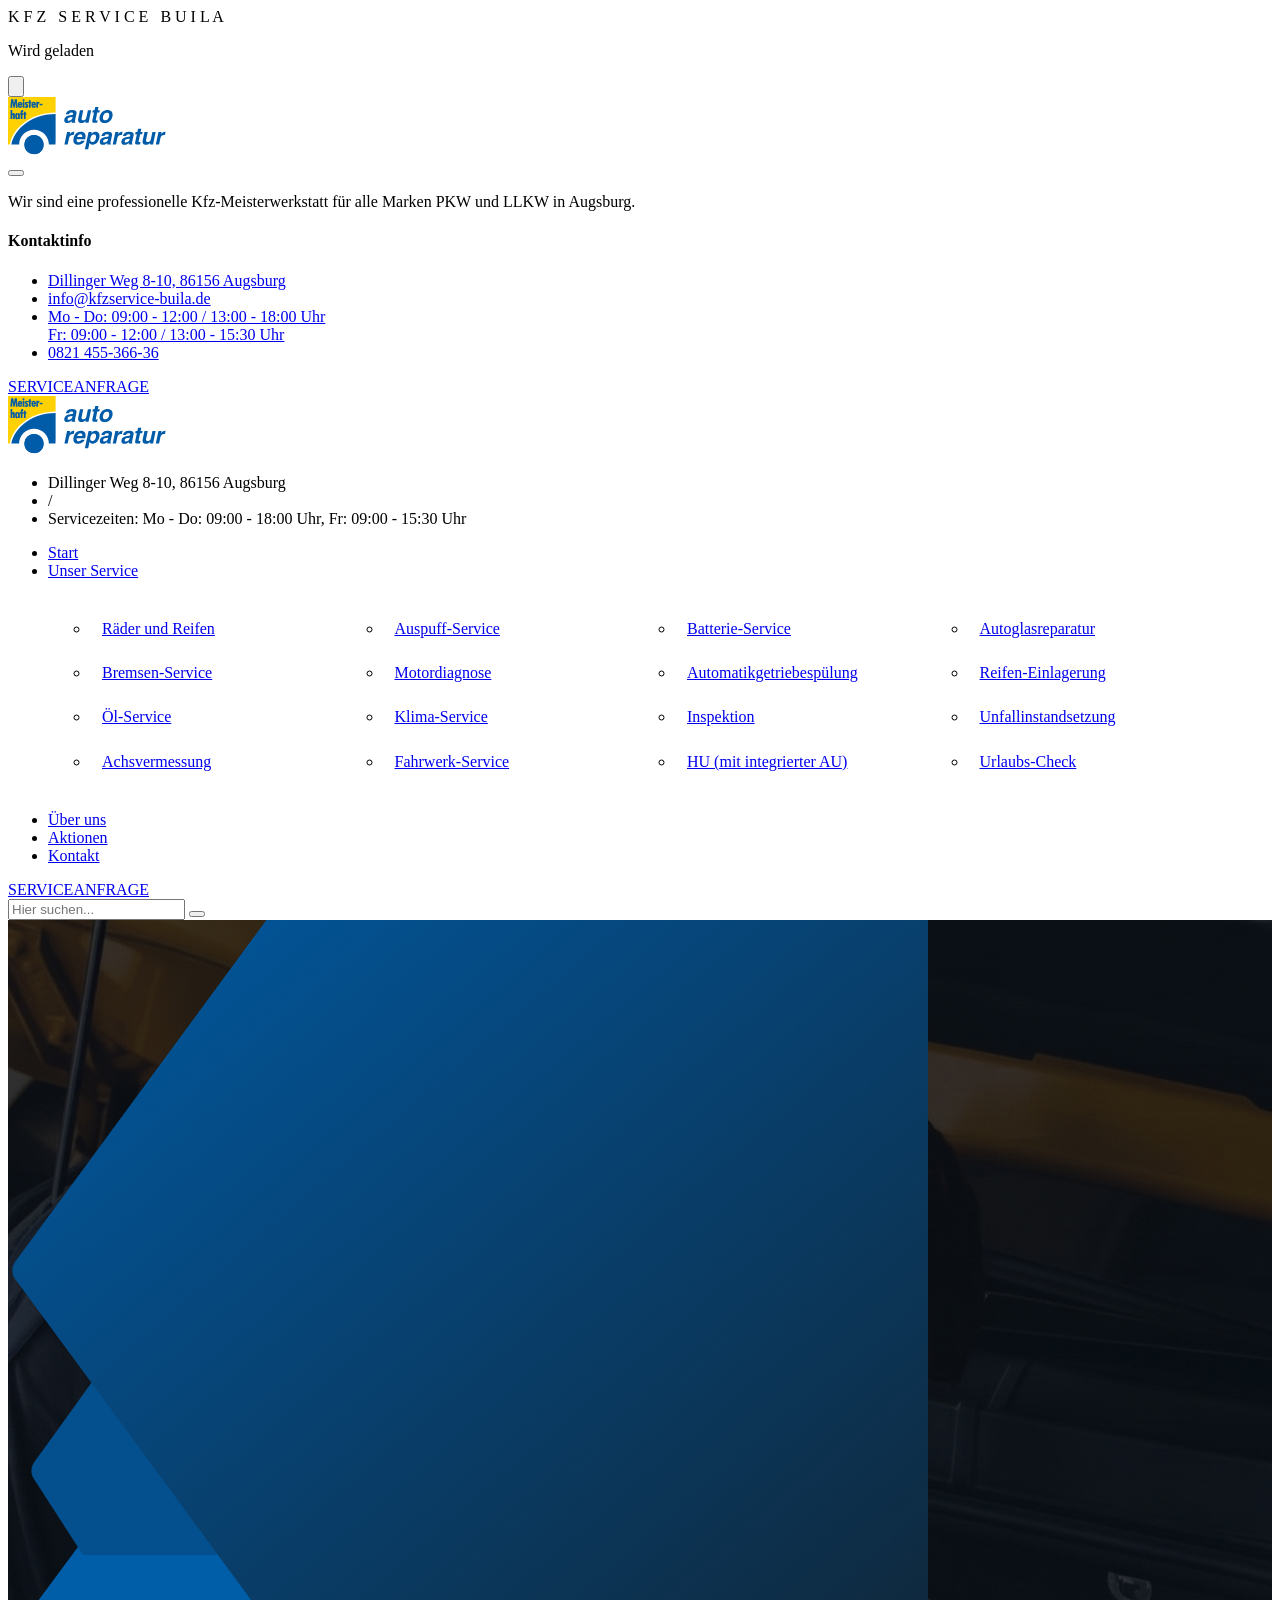
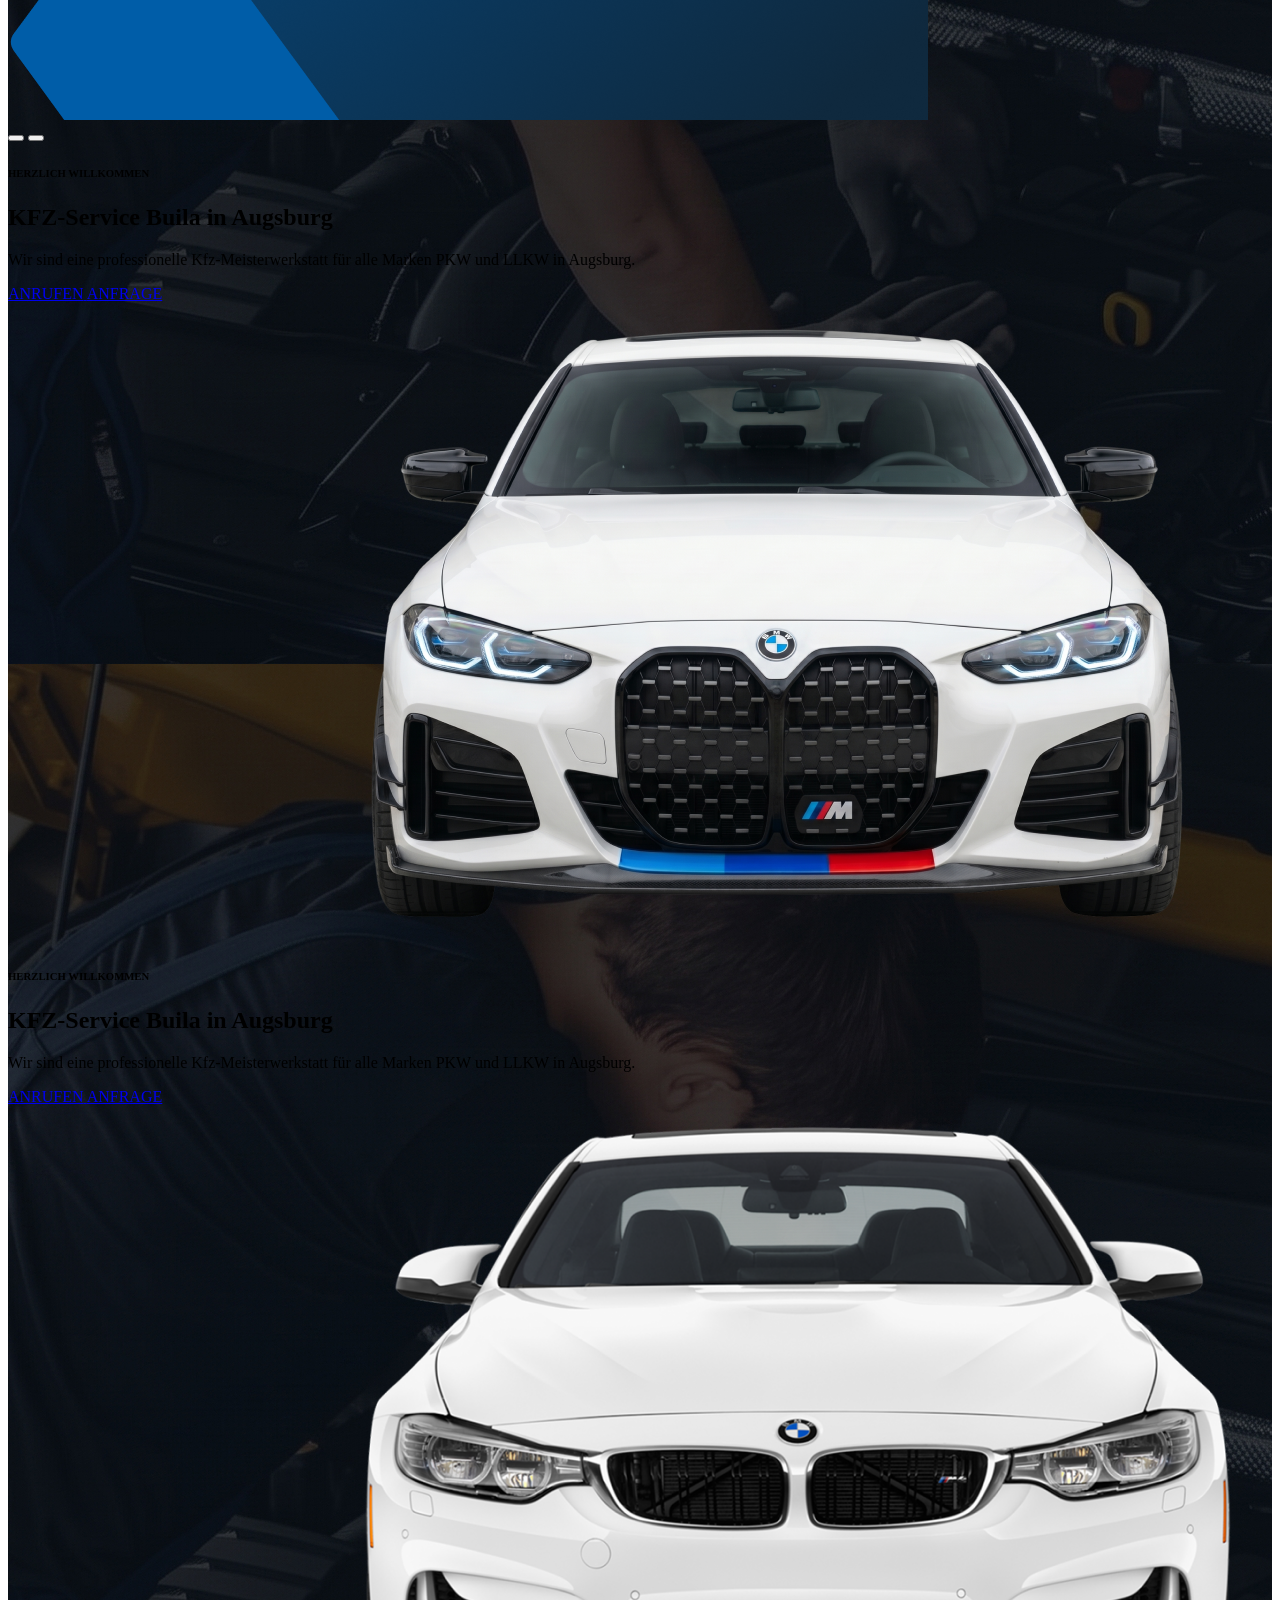
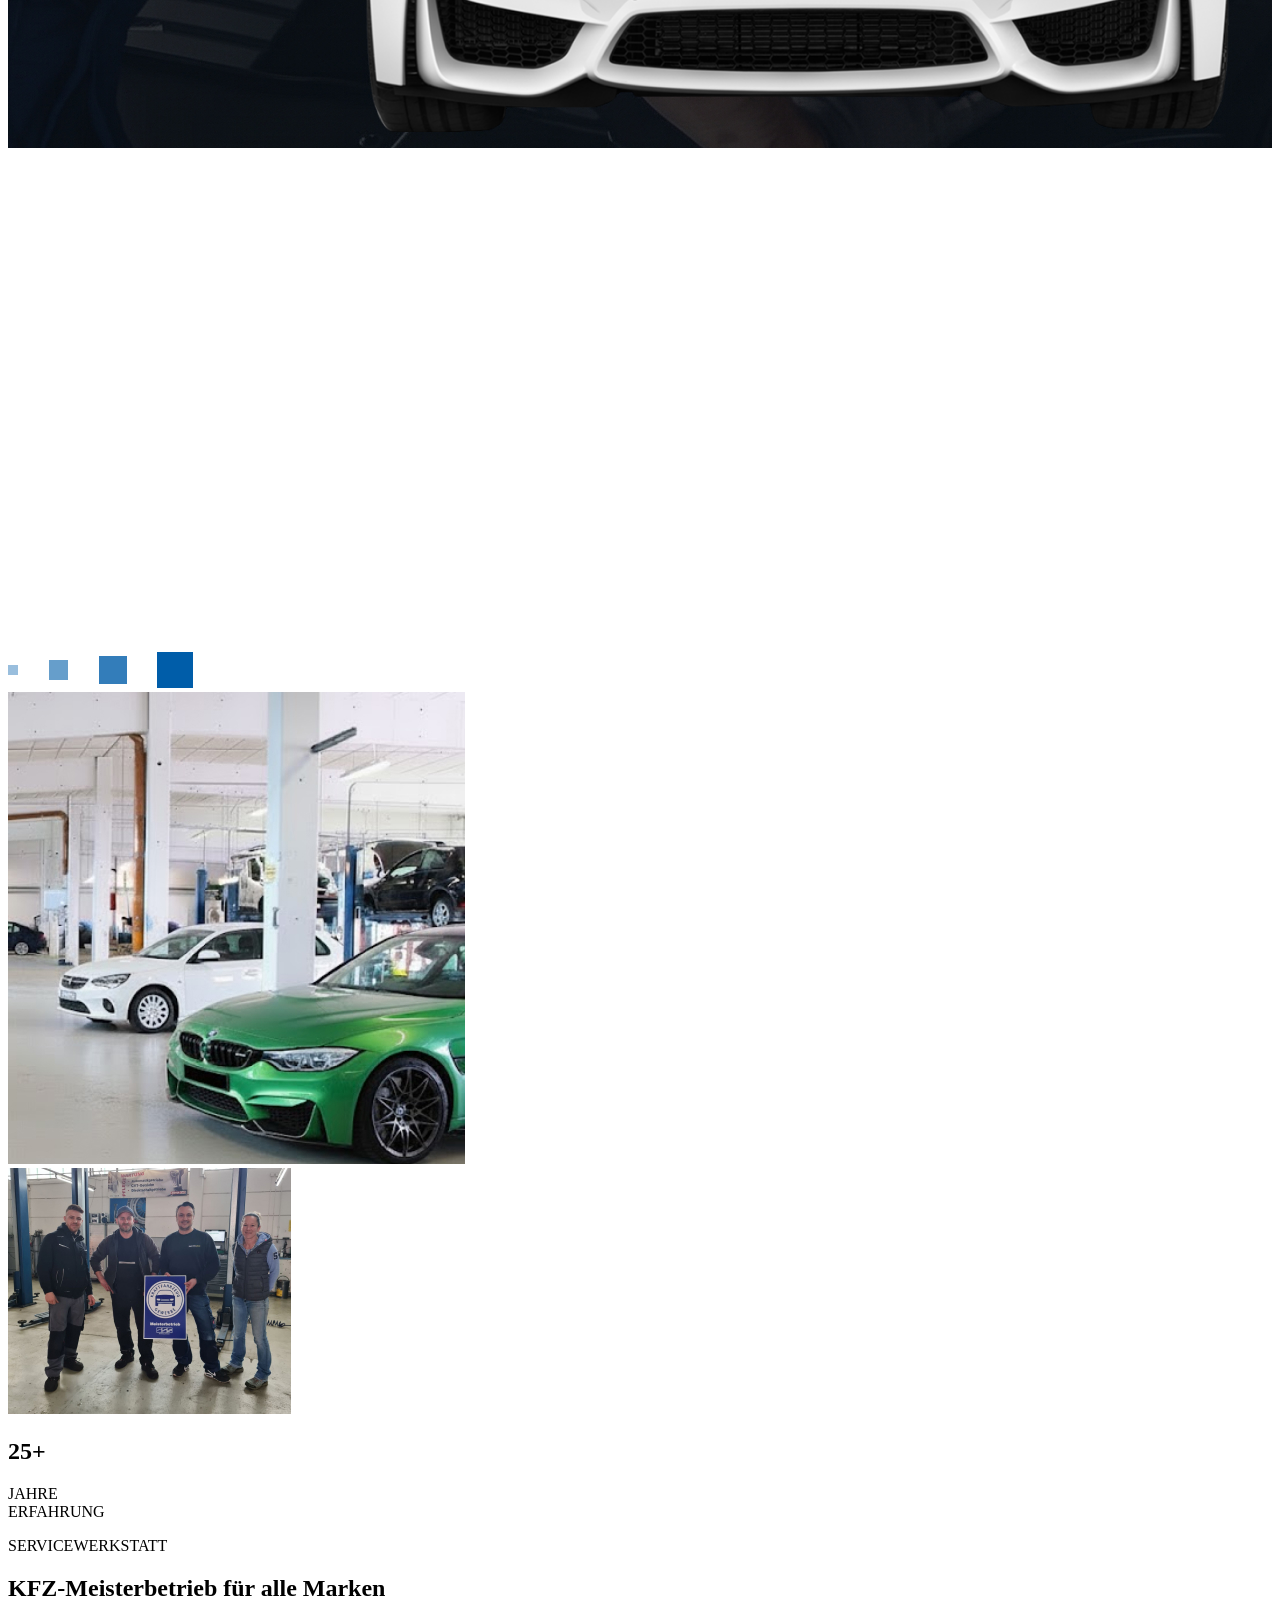
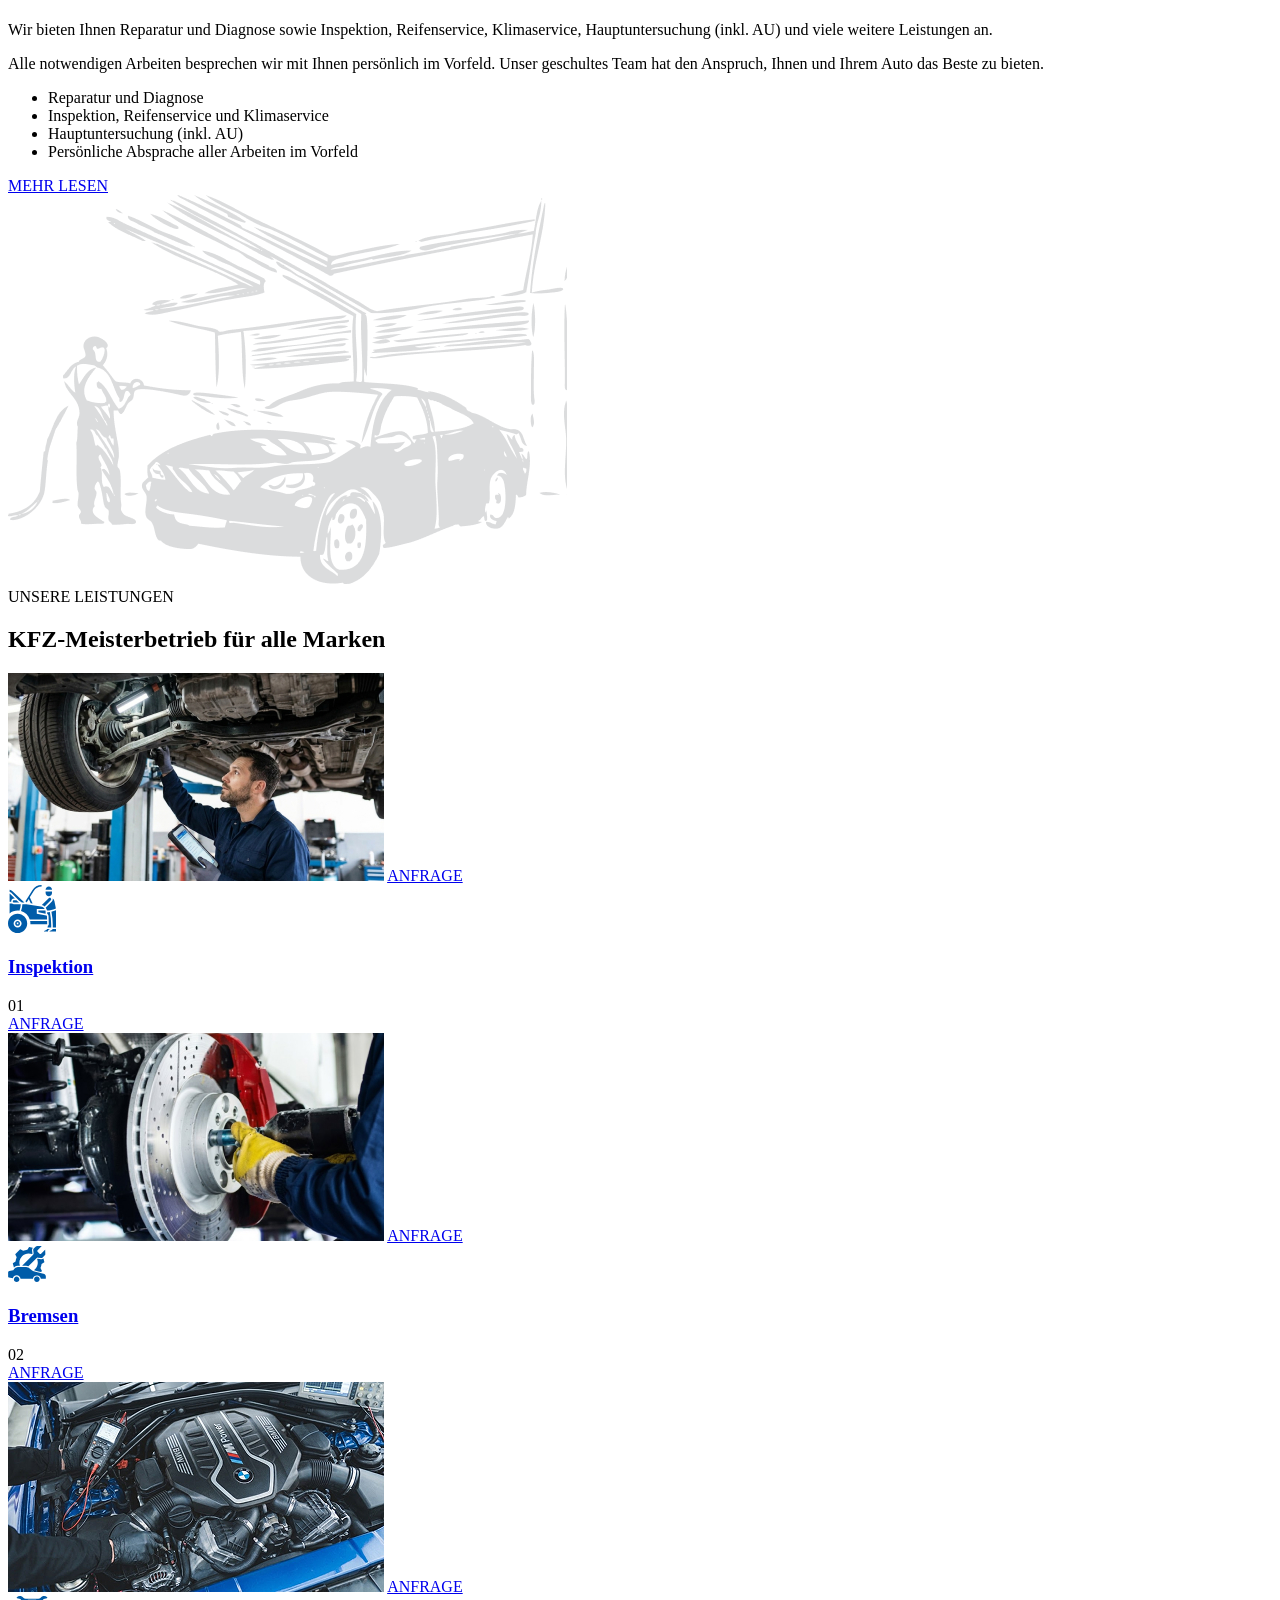
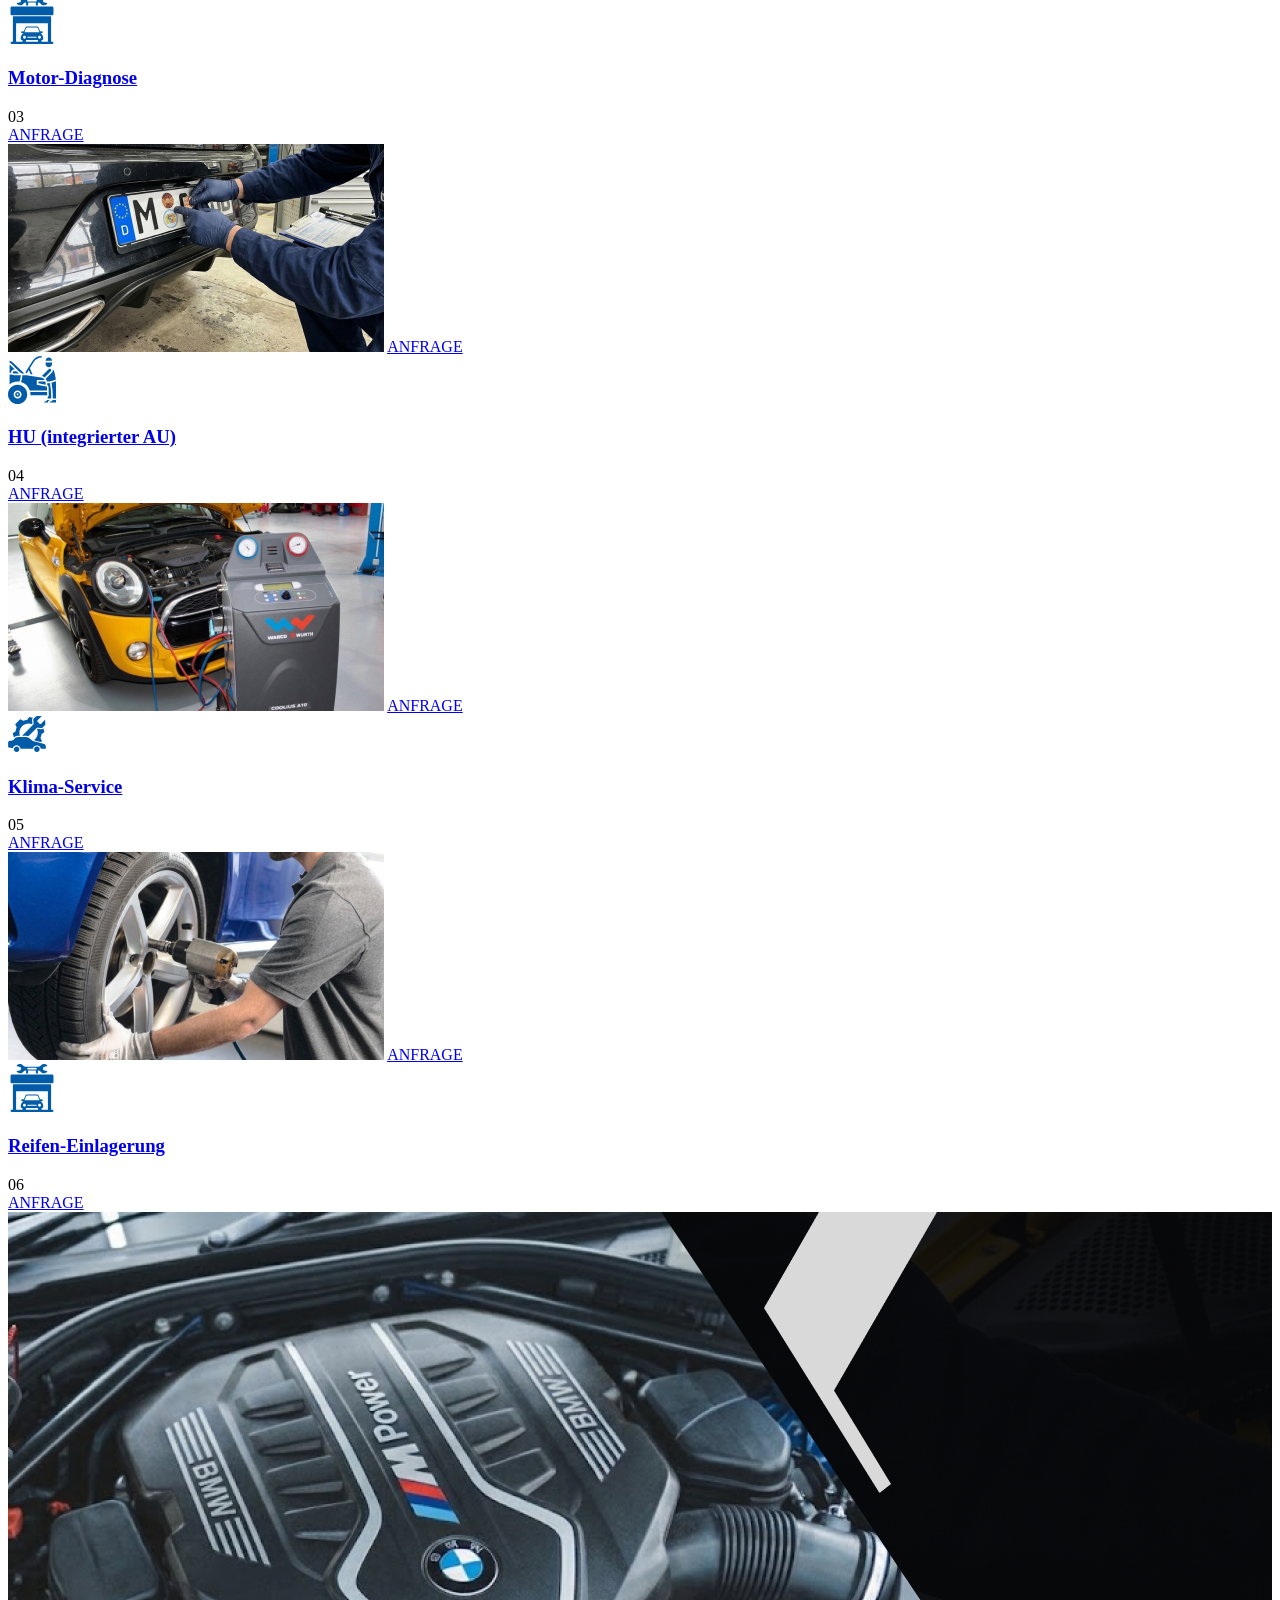
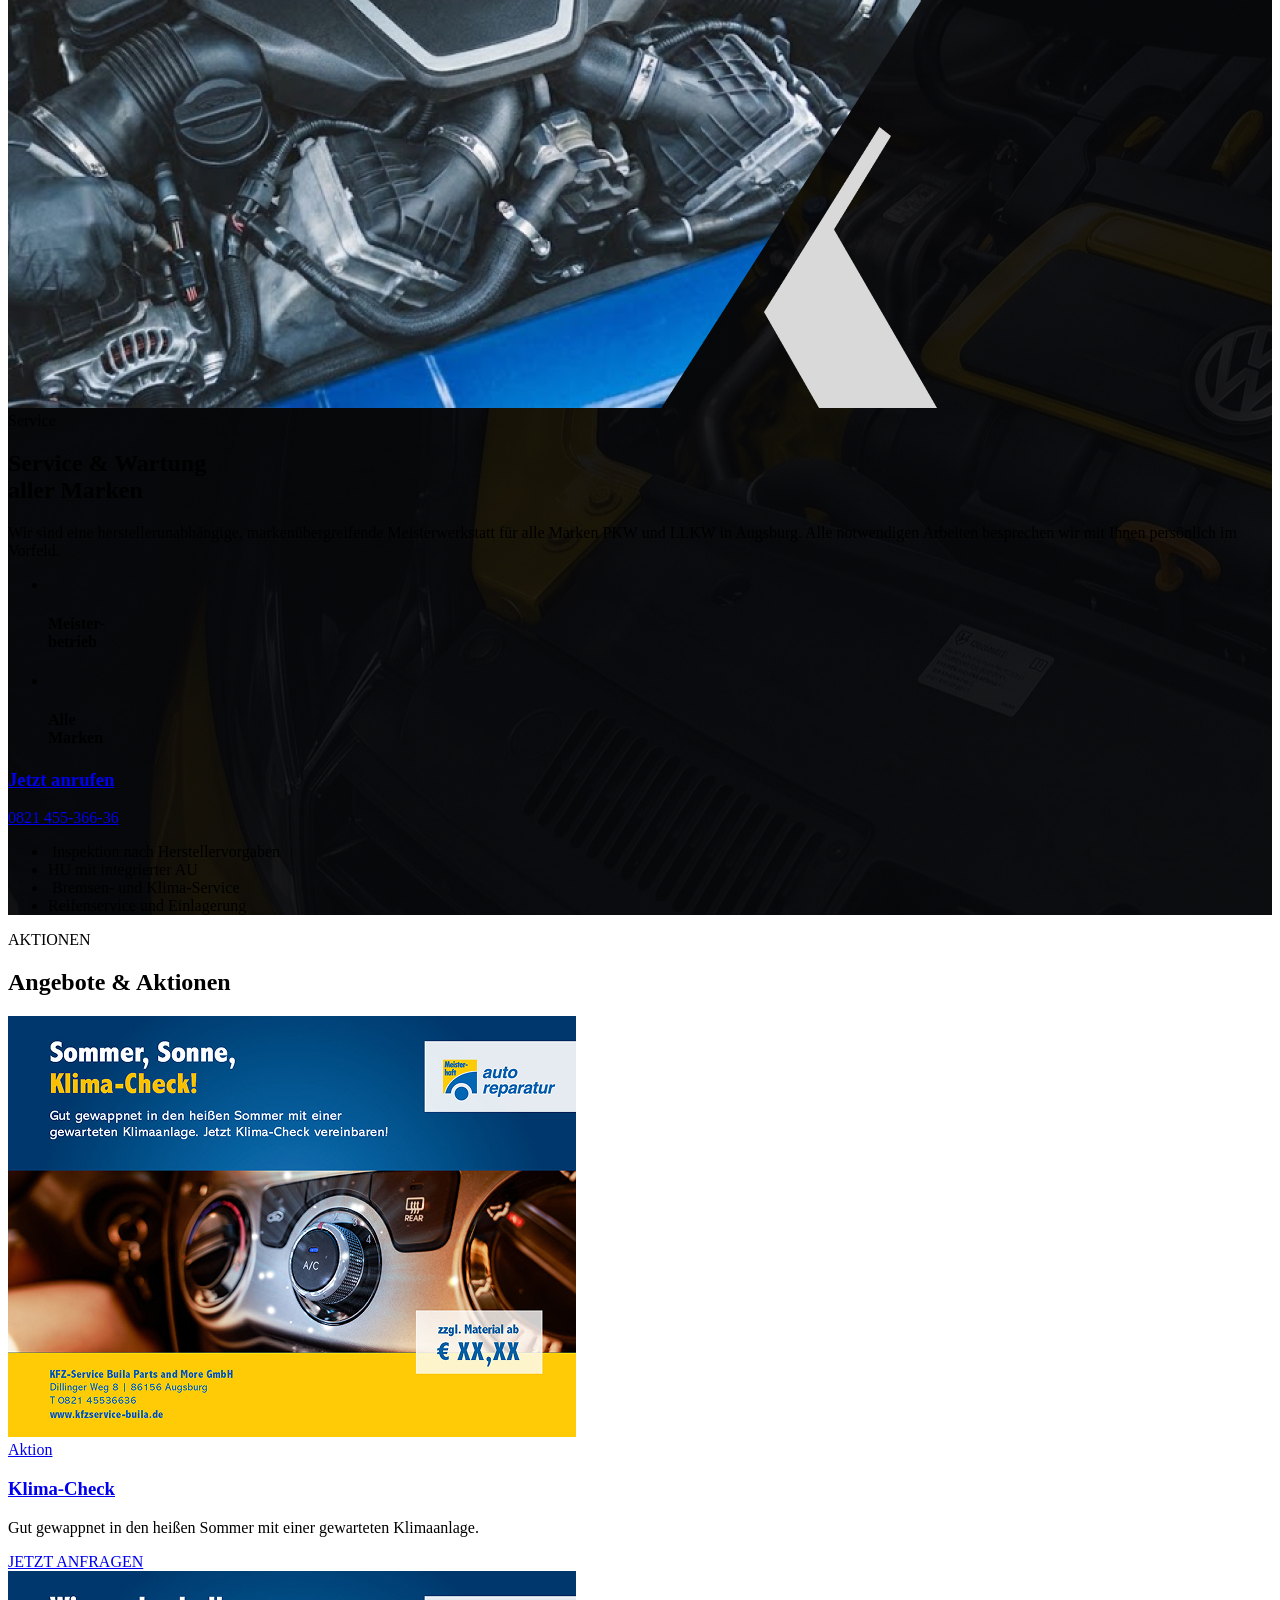
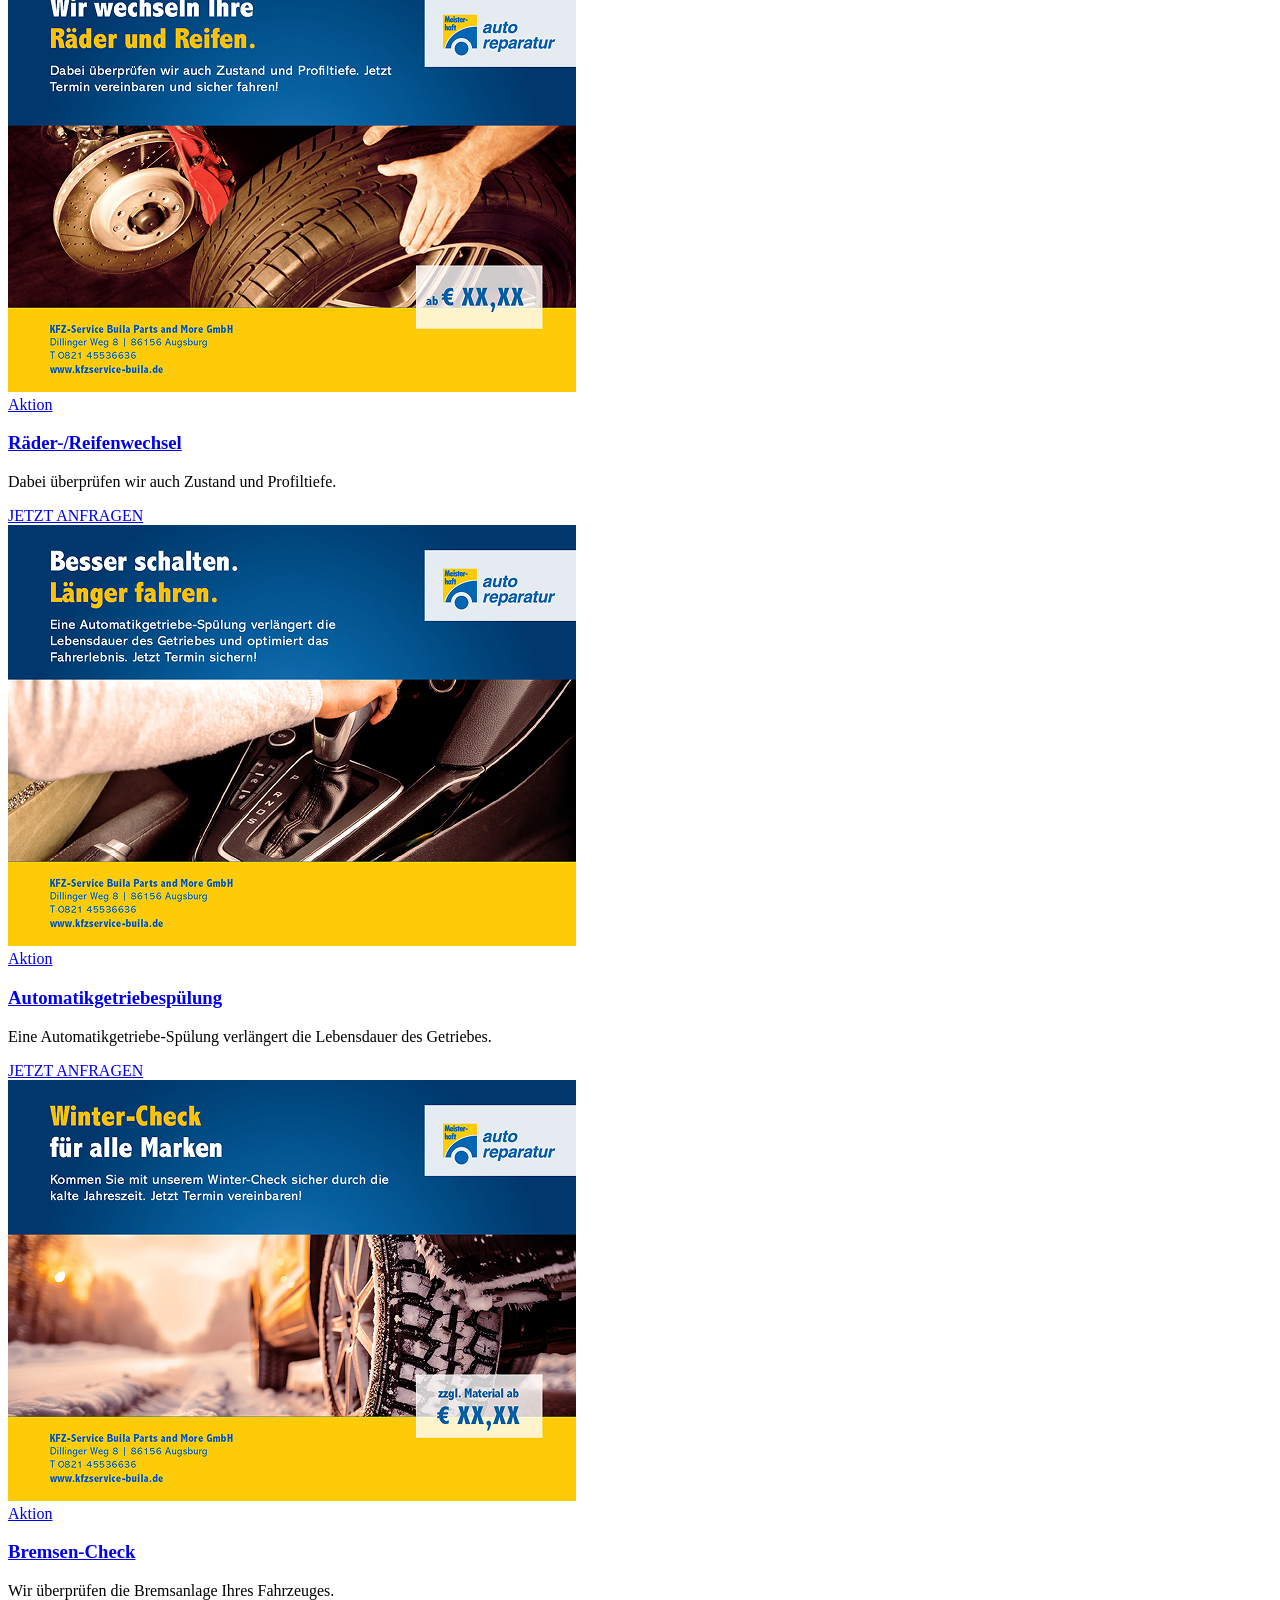
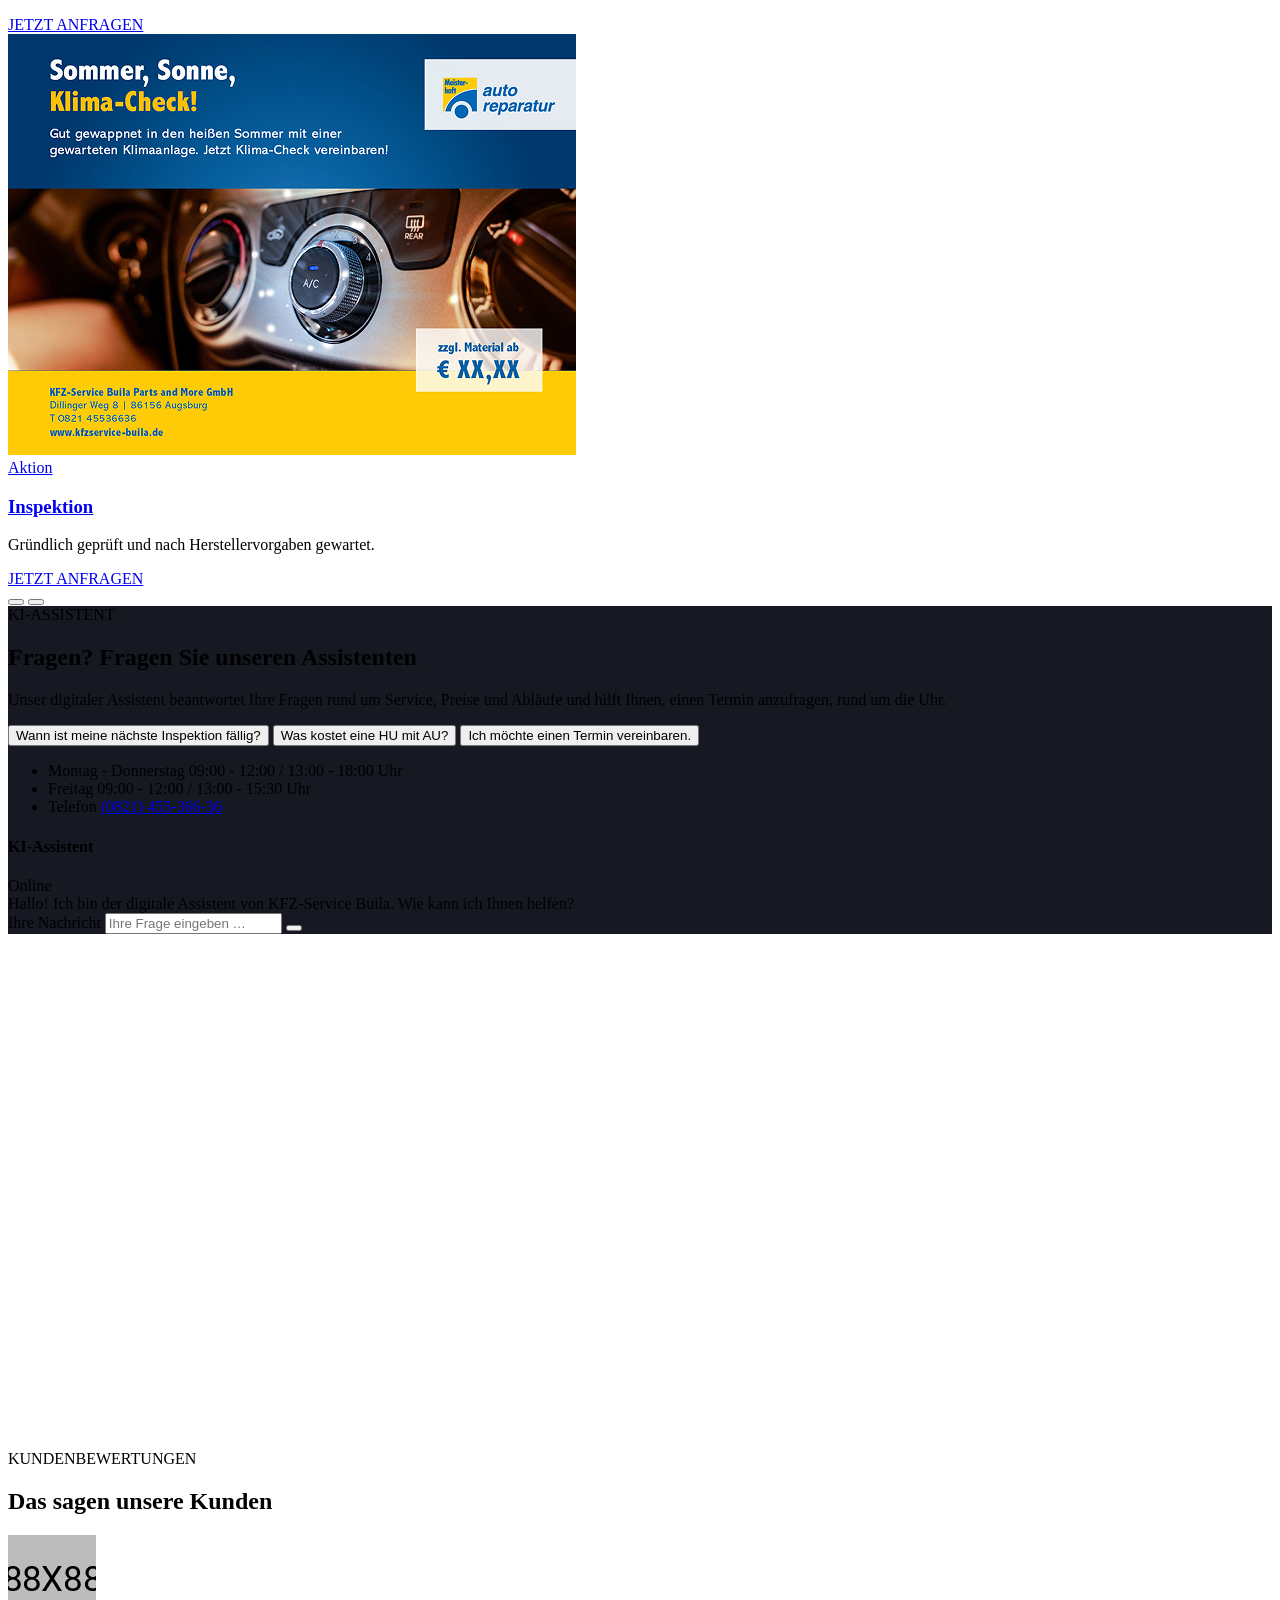
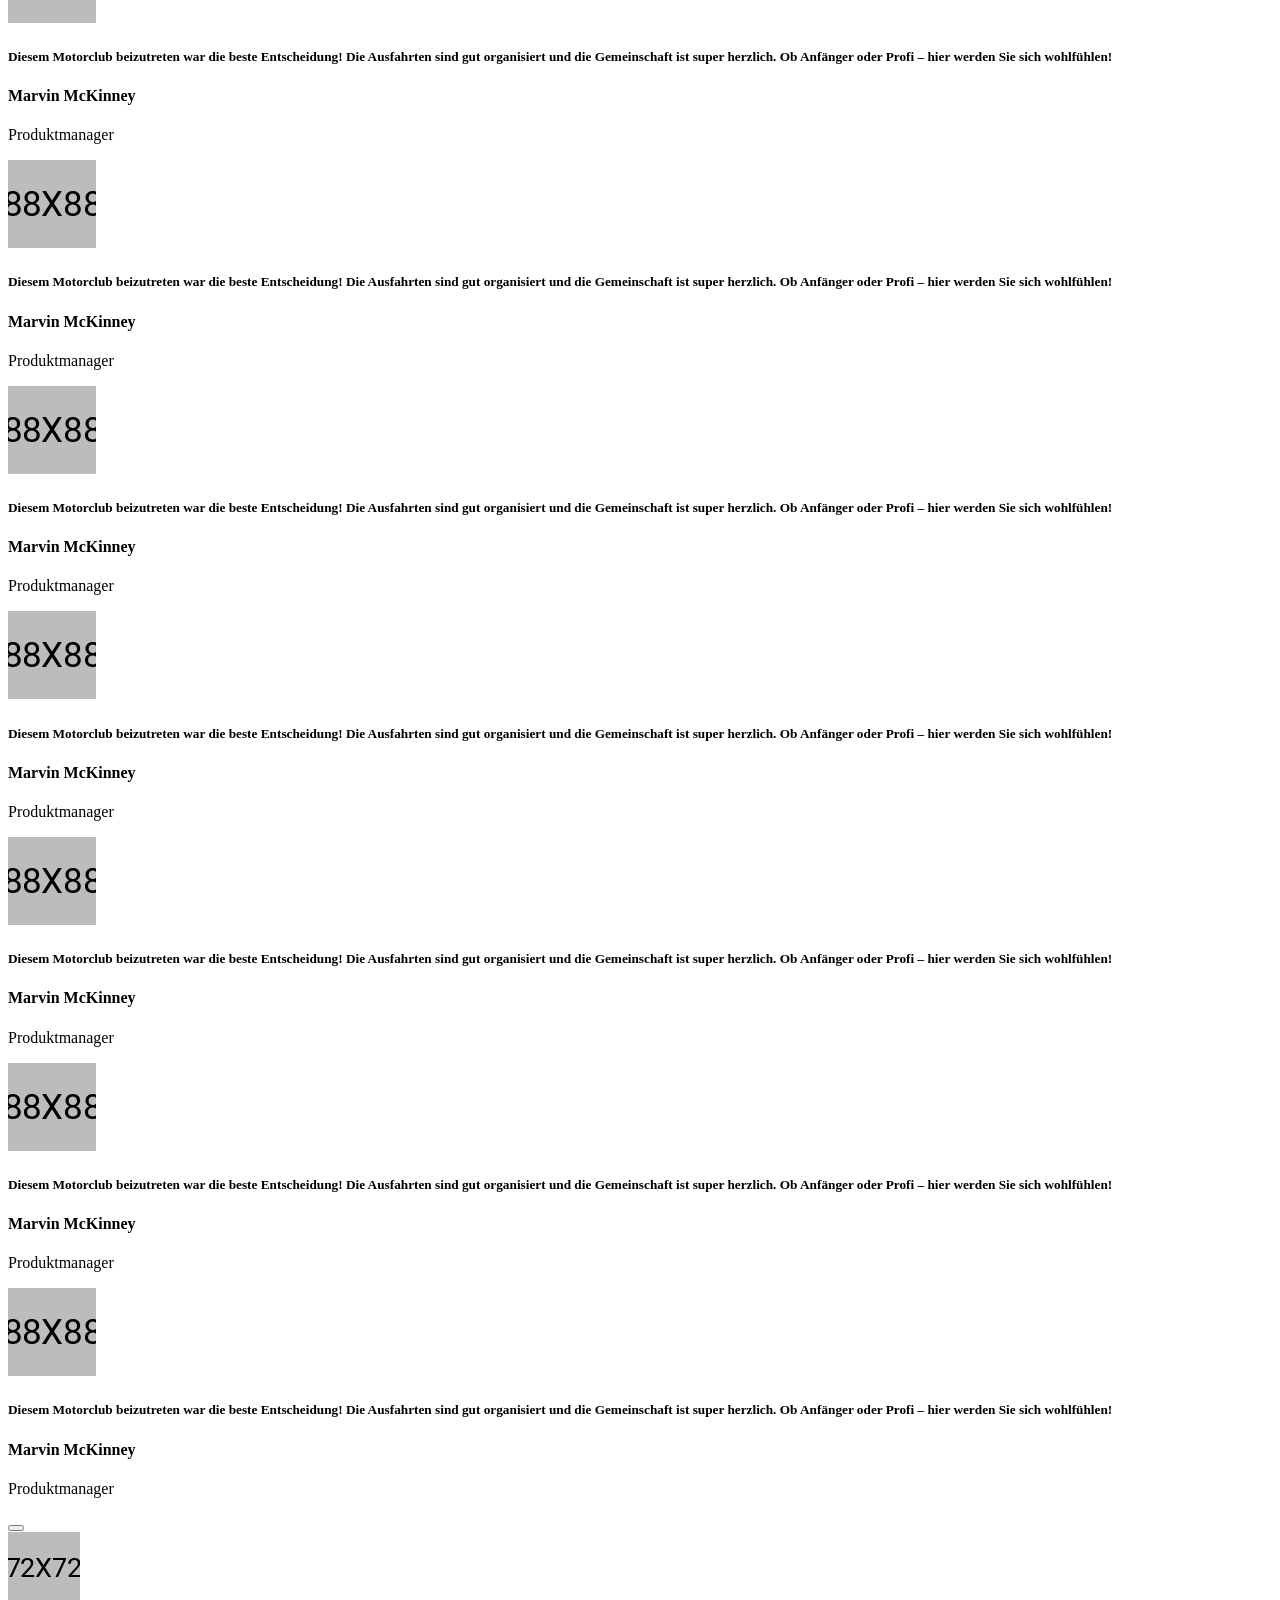
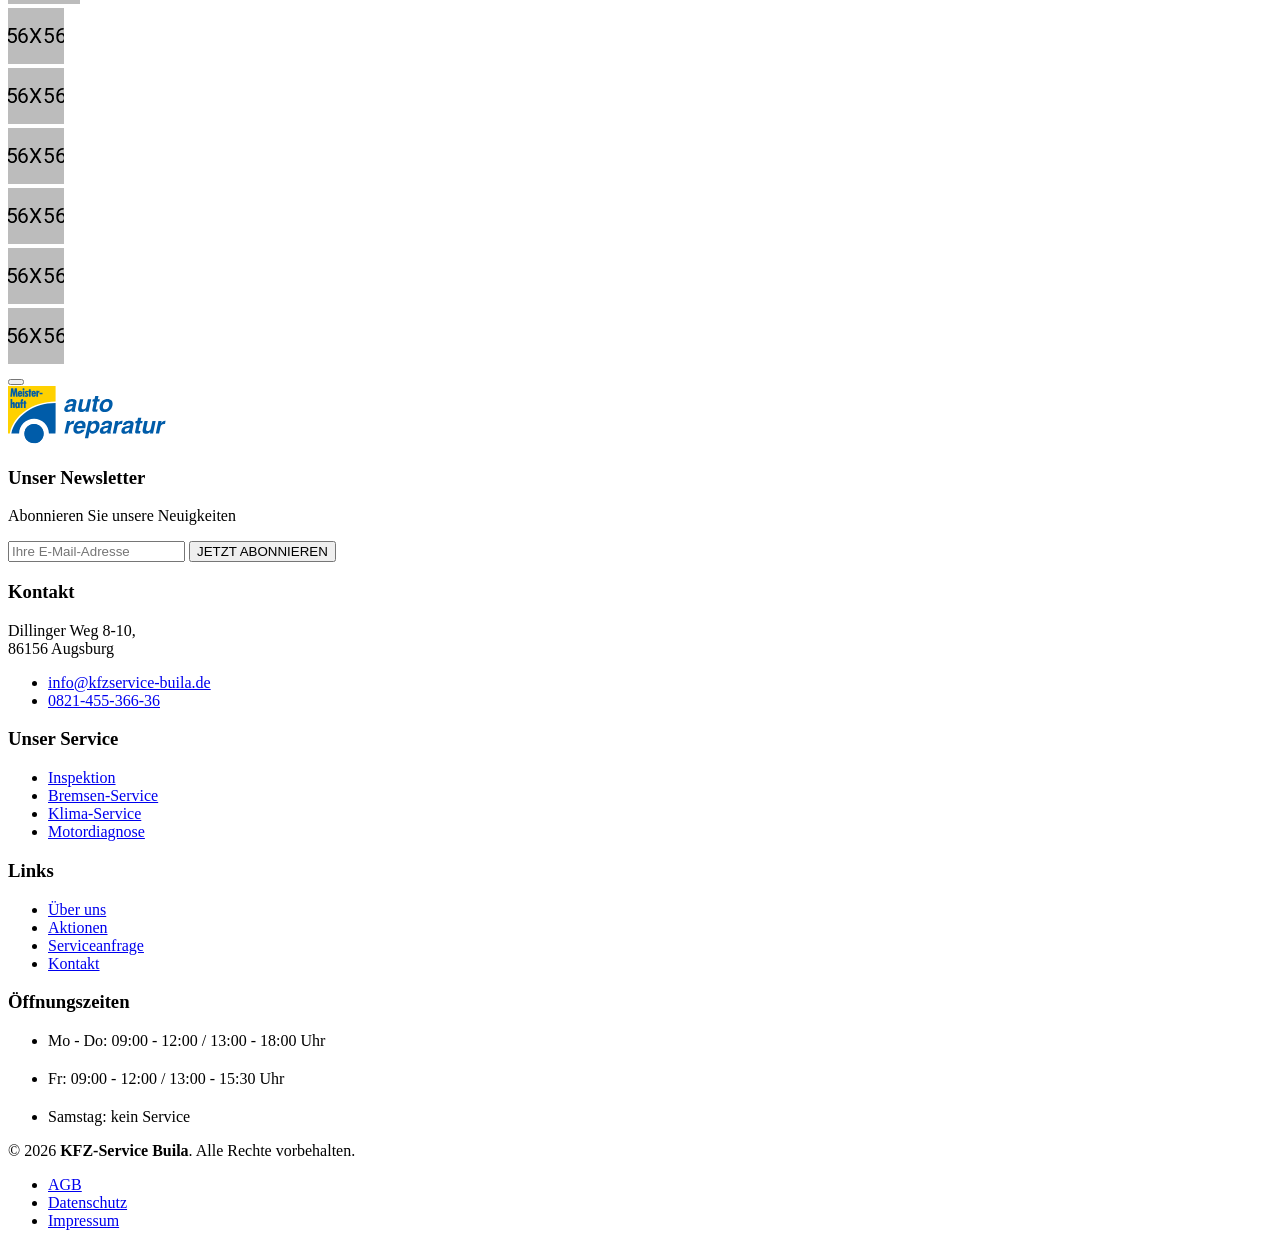
==== index.html @ aa10964f "Restructure pages and images; update homepage footer Move home-1 images into assets/img and update l" ====
<!DOCTYPE html>
<html lang="de">
<!--<< Header Area >>-->

<head>
    <!-- ========== Meta Tags ========== -->
    <meta charset="UTF-8">
    <meta http-equiv="X-UA-Compatible" content="IE=edge">
    <meta name="viewport" content="width=device-width, initial-scale=1">
    <meta name="author" content="Pixel-plus">
    <meta name="description"
        content="KFZ-Service Buila: professionelle Kfz-Meisterwerkstatt für alle Marken PKW und LLKW in Augsburg.">
    <!-- ======== Page title ============ -->
    <title>Kfz-Werkstatt Augsburg | KFZ-Service Buila</title>
    <!--<< Favcion >>-->
    <link rel="shortcut icon" href="assets/img/favicon/favicon.ico">
    <link rel="apple-touch-icon" sizes="57x57" href="assets/img/favicon/apple-icon-57x57.png">
    <link rel="apple-touch-icon" sizes="60x60" href="assets/img/favicon/apple-icon-60x60.png">
    <link rel="apple-touch-icon" sizes="72x72" href="assets/img/favicon/apple-icon-72x72.png">
    <link rel="apple-touch-icon" sizes="76x76" href="assets/img/favicon/apple-icon-76x76.png">
    <link rel="apple-touch-icon" sizes="114x114" href="assets/img/favicon/apple-icon-114x114.png">
    <link rel="apple-touch-icon" sizes="120x120" href="assets/img/favicon/apple-icon-120x120.png">
    <link rel="apple-touch-icon" sizes="144x144" href="assets/img/favicon/apple-icon-144x144.png">
    <link rel="apple-touch-icon" sizes="152x152" href="assets/img/favicon/apple-icon-152x152.png">
    <link rel="apple-touch-icon" sizes="180x180" href="assets/img/favicon/apple-icon-180x180.png">
    <link rel="icon" type="image/png" sizes="192x192" href="assets/img/favicon/android-icon-192x192.png">
    <link rel="icon" type="image/png" sizes="32x32" href="assets/img/favicon/favicon-32x32.png">
    <link rel="icon" type="image/png" sizes="96x96" href="assets/img/favicon/favicon-96x96.png">
    <link rel="icon" type="image/png" sizes="16x16" href="assets/img/favicon/favicon-16x16.png">
    <link rel="manifest" href="assets/img/favicon/manifest.json">
    <!--<< Bootstrap min.css >>-->
    <link rel="stylesheet" href="assets/css/bootstrap.min.css">
    <!--<< All Min Css >>-->
    <link rel="stylesheet" href="assets/css/all.min.css">
    <!--<< Animate.css >>-->
    <link rel="stylesheet" href="assets/css/animate.css">
    <!--<< Magnific Popup.css >>-->
    <link rel="stylesheet" href="assets/css/magnific-popup.css">
    <!--<< MeanMenu.css >>-->
    <link rel="stylesheet" href="assets/css/meanmenu.css">
    <!--<< Swiper Bundle.css >>-->
    <link rel="stylesheet" href="assets/css/swiper-bundle.min.css">
    <!--<< Nice Select.css >>-->
    <link rel="stylesheet" href="assets/css/nice-select.css">
    <!--<< Icomon.css >>-->
    <link rel="stylesheet" href="assets/css/icomon.css">
    <!--<< Main.css >>-->
    <link rel="stylesheet" href="assets/css/main.css?v=2">
    <link rel="stylesheet" href="assets/css/custom.css?v=3">
    <!--<< Structured Data >>-->
    <script type="application/ld+json">
    {
      "@context": "https://schema.org",
      "@type": "AutoRepair",
      "name": "KFZ-Service Buila",
      "url": "https://kfzservicebuila.de/",
      "telephone": "+49-821-45536636",
      "image": "https://kfzservicebuila.de/assets/img/meisterhaftlogo.svg",
      "address": {
        "@type": "PostalAddress",
        "streetAddress": "Dillinger Weg 8-10",
        "postalCode": "86156",
        "addressLocality": "Augsburg",
        "addressCountry": "DE"
      },
      "openingHoursSpecification": [
        {"@type": "OpeningHoursSpecification",
         "dayOfWeek": ["Monday","Tuesday","Wednesday","Thursday"],
         "opens": "09:00", "closes": "12:00"},
        {"@type": "OpeningHoursSpecification",
         "dayOfWeek": ["Monday","Tuesday","Wednesday","Thursday"],
         "opens": "13:00", "closes": "18:00"},
        {"@type": "OpeningHoursSpecification",
         "dayOfWeek": "Friday",
         "opens": "09:00", "closes": "12:00"},
        {"@type": "OpeningHoursSpecification",
         "dayOfWeek": "Friday",
         "opens": "13:00", "closes": "15:30"}
      ],
      "areaServed": "Augsburg"
    }
    </script>
</head>

<body>

    <!-- Preloader Start -->
    <div id="preloader" class="preloader">
        <div class="animation-preloader">
            <div class="spinner">
            </div>
            <div class="txt-loading">
                <span data-text-preloader="K" class="letters-loading">
                    K
                </span>
                <span data-text-preloader="F" class="letters-loading">
                    F
                </span>
                <span data-text-preloader="Z" class="letters-loading">
                    Z
                </span>
                <span data-text-preloader="&nbsp;" class="letters-loading">
                    &nbsp;
                </span>
                <span data-text-preloader="S" class="letters-loading">
                    S
                </span>
                <span data-text-preloader="E" class="letters-loading">
                    E
                </span>
                <span data-text-preloader="R" class="letters-loading">
                    R
                </span>
                <span data-text-preloader="V" class="letters-loading">
                    V
                </span>
                <span data-text-preloader="I" class="letters-loading">
                    I
                </span>
                <span data-text-preloader="C" class="letters-loading">
                    C
                </span>
                <span data-text-preloader="E" class="letters-loading">
                    E
                </span>
                <span data-text-preloader="&nbsp;" class="letters-loading">
                    &nbsp;
                </span>
                <span data-text-preloader="B" class="letters-loading">
                    B
                </span>
                <span data-text-preloader="U" class="letters-loading">
                    U
                </span>
                <span data-text-preloader="I" class="letters-loading">
                    I
                </span>
                <span data-text-preloader="L" class="letters-loading">
                    L
                </span>
                <span data-text-preloader="A" class="letters-loading">
                    A
                </span>
            </div>
            <p class="text-center">Wird geladen</p>
        </div>
        <div class="loader">
            <div class="row">
                <div class="col-3 loader-section section-left">
                    <div class="bg"></div>
                </div>
                <div class="col-3 loader-section section-left">
                    <div class="bg"></div>
                </div>
                <div class="col-3 loader-section section-right">
                    <div class="bg"></div>
                </div>
                <div class="col-3 loader-section section-right">
                    <div class="bg"></div>
                </div>
            </div>
        </div>
    </div>

    <!-- GT Back To Top Start -->
    <button id="gt-back-top" class="gt-back-to-top show">
        <img src="assets/img/icon/up-arrow.svg" alt="">
    </button>


    <!-- Offcanvas Area Start -->
    <div class="fix-area">
        <div class="offcanvas__info">
            <div class="offcanvas__wrapper">
                <div class="offcanvas__content">
                    <div class="offcanvas__top mb-5 d-flex justify-content-between align-items-center">
                        <div class="offcanvas__logo">
                            <a href="index-1.html">
                                <img src="assets/img/meisterhaftlogo.svg" alt="KFZ-Service Buila - Meisterhaft">
                            </a>
                        </div>
                        <div class="offcanvas__close">
                            <button>
                                <i class="fas fa-times"></i>
                            </button>
                        </div>
                    </div>
                    <p class="text d-none d-xl-block">
                        Wir sind eine professionelle Kfz-Meisterwerkstatt für alle Marken PKW und LLKW in Augsburg.
                    </p>
                    <div class="mobile-menu fix mb-3"></div>
                    <div class="offcanvas__contact">
                        <h4>Kontaktinfo</h4>
                        <ul>
                            <li class="d-flex align-items-center">
                                <div class="offcanvas__contact-icon">
                                    <i class="fal fa-map-marker-alt"></i>
                                </div>
                                <div class="offcanvas__contact-text">
                                    <a target="_blank"
                                        href="https://www.google.com/maps/search/?api=1&amp;query=Dillinger+Weg+8-10%2C+86156+Augsburg">Dillinger
                                        Weg 8-10, 86156 Augsburg</a>
                                </div>
                            </li>
                            <li class="d-flex align-items-center">
                                <div class="offcanvas__contact-icon mr-15">
                                    <i class="fal fa-envelope"></i>
                                </div>
                                <div class="offcanvas__contact-text">
                                    <a href="mailto:info@kfzservice-buila.de">info@kfzservice-buila.de</a>
                                </div>
                            </li>
                            <li class="d-flex align-items-center">
                                <div class="offcanvas__contact-icon mr-15">
                                    <i class="fal fa-clock"></i>
                                </div>
                                <div class="offcanvas__contact-text">
                                    <a href="#servicezeiten">Mo - Do: 09:00 - 12:00 / 13:00 - 18:00 Uhr<br>Fr: 09:00 -
                                        12:00 / 13:00 - 15:30 Uhr</a>
                                </div>
                            </li>
                            <li class="d-flex align-items-center">
                                <div class="offcanvas__contact-icon mr-15">
                                    <i class="far fa-phone"></i>
                                </div>
                                <div class="offcanvas__contact-text">
                                    <a href="tel:+4982145536636">0821 455-366-36</a>
                                </div>
                            </li>
                        </ul>
                        <div class="header-button mt-4">

                        </div>
                        <a href="serviceanfrage.html" class="gt-theme-btn">
                            <span class="gt-text-btn">
                                <span class="gt-text-2">SERVICEANFRAGE</span>
                            </span>
                        </a>
                        <div class="social-icon d-flex align-items-center">
                            <a href="#"><i class="fab fa-facebook-f"></i></a>
                            <a href="#"><i class="fab fa-twitter"></i></a>
                            <a href="#"><i class="fab fa-vimeo-v"></i></a>
                            <a href="#"><i class="fab fa-pinterest-p"></i></a>
                        </div>
                    </div>
                </div>
            </div>
        </div>
    </div>
    <div class="offcanvas__overlay"></div>

    <!-- Header Section Start -->
    <header id="header-sticky" class="header-1 bg-theme">
        <div class="container-fluid">
            <div class="mega-menu-wrapper">
                <div class="header-main">
                    <div class="logo">
                        <a href="index.html" class="header-logo1">
                            <img src="assets/img/meisterhaftlogo.svg" alt="KFZ-Service Buila - Meisterhaft"
                                class="logo-meisterhaft">
                        </a>
                    </div>
                    <div class="header-main-right-item">
                        <div class="head-top-wrapper">
                            <ul>
                                <li>
                                    Dillinger Weg 8-10, 86156 Augsburg
                                </li>
                                <li>
                                    /
                                </li>
                                <li>
                                    Servicezeiten: Mo - Do: 09:00 - 18:00 Uhr, Fr: 09:00 - 15:30 Uhr
                                </li>
                            </ul>
                            <div class="gt-social-icon d-flex align-items-center">
                                <a href="#"><i class="fab fa-facebook-f"></i></a>
                                <a href="#"><i class="fab fa-twitter"></i></a>
                                <a href="#"><i class="fab fa-vimeo-v"></i></a>
                                <a href="#"><i class="fab fa-pinterest-p"></i></a>
                            </div>
                        </div>
                        <div class="header-right-area">
                            <div class="mean__menu-wrapper">
                                <div class="main-menu">
                                    <nav id="mobile-menu">
                                        <ul>
                                            <li class="active">
                                                <a href="index.html">Start</a>
                                            </li>
                                            <li class="has-mega">
                                                <a href="service.html">
                                                    Unser Service
                                                </a>
                                                <ul class="submenu mega-menu">
                                                    <li><a href="service-details.html"><span
                                                                class="mega-icon"><!-- <img src="assets/img/icons/leistungen/raeder-reifen.svg" alt=""> --></span>Räder
                                                            und Reifen</a></li>
                                                    <li><a href="service-details.html"><span
                                                                class="mega-icon"><!-- <img src="assets/img/icons/leistungen/auspuff.svg" alt=""> --></span>Auspuff-Service</a>
                                                    </li>
                                                    <li><a href="service-details.html"><span
                                                                class="mega-icon"><!-- <img src="assets/img/icons/leistungen/batterie.svg" alt=""> --></span>Batterie-Service</a>
                                                    </li>
                                                    <li><a href="service-details.html"><span
                                                                class="mega-icon"><!-- <img src="assets/img/icons/leistungen/autoglas.svg" alt=""> --></span>Autoglasreparatur</a>
                                                    </li>
                                                    <li><a href="service-details.html"><span
                                                                class="mega-icon"><!-- <img src="assets/img/icons/leistungen/bremsen.svg" alt=""> --></span>Bremsen-Service</a>
                                                    </li>
                                                    <li><a href="service-details.html"><span
                                                                class="mega-icon"><!-- <img src="assets/img/icons/leistungen/motordiagnose.svg" alt=""> --></span>Motordiagnose</a>
                                                    </li>
                                                    <li><a href="service-details.html"><span
                                                                class="mega-icon"><!-- <img src="assets/img/icons/leistungen/getriebespuelung.svg" alt=""> --></span>Automatikgetriebespülung</a>
                                                    </li>
                                                    <li><a href="service-details.html"><span
                                                                class="mega-icon"><!-- <img src="assets/img/icons/leistungen/reifen-einlagerung.svg" alt=""> --></span>Reifen-Einlagerung</a>
                                                    </li>
                                                    <li><a href="service-details.html"><span
                                                                class="mega-icon"><!-- <img src="assets/img/icons/leistungen/oel.svg" alt=""> --></span>Öl-Service</a>
                                                    </li>
                                                    <li><a href="service-details.html"><span
                                                                class="mega-icon"><!-- <img src="assets/img/icons/leistungen/klima.svg" alt=""> --></span>Klima-Service</a>
                                                    </li>
                                                    <li><a href="service-details.html"><span
                                                                class="mega-icon"><!-- <img src="assets/img/icons/leistungen/inspektion.svg" alt=""> --></span>Inspektion</a>
                                                    </li>
                                                    <li><a href="service-details.html"><span
                                                                class="mega-icon"><!-- <img src="assets/img/icons/leistungen/unfallinstandsetzung.svg" alt=""> --></span>Unfallinstandsetzung</a>
                                                    </li>
                                                    <li><a href="service-details.html"><span
                                                                class="mega-icon"><!-- <img src="assets/img/icons/leistungen/achsvermessung.svg" alt=""> --></span>Achsvermessung</a>
                                                    </li>
                                                    <li><a href="service-details.html"><span
                                                                class="mega-icon"><!-- <img src="assets/img/icons/leistungen/fahrwerk.svg" alt=""> --></span>Fahrwerk-Service</a>
                                                    </li>
                                                    <li><a href="service-details.html"><span
                                                                class="mega-icon"><!-- <img src="assets/img/icons/leistungen/hu-au.svg" alt=""> --></span>HU
                                                            (mit integrierter AU)</a></li>
                                                    <li><a href="service-details.html"><span
                                                                class="mega-icon"><!-- <img src="assets/img/icons/leistungen/urlaubs-check.svg" alt=""> --></span>Urlaubs-Check</a>
                                                    </li>
                                                </ul>
                                            </li>
                                            <li>
                                                <a href="firma.html">Über uns</a>
                                            </li>
                                            <li>
                                                <a href="aktionen.html">Aktionen</a>
                                            </li>
                                            <li>
                                                <a href="kontakt.html">Kontakt</a>
                                            </li>
                                        </ul>
                                    </nav>
                                </div>
                            </div>
                            <div class="header-right d-flex justify-content-end align-items-center">
                                <div class="header-right-icon">
                                    <a href="https://www.google.com/maps/search/?api=1&amp;query=Dillinger+Weg+8-10%2C+86156+Augsburg"
                                        class="cart-icon" target="_blank" rel="noopener"
                                        aria-label="Anfahrt auf Google Maps"><i
                                            class="fa-solid fa-location-dot"></i></a>
                                    <a href="#" class="main-header__search search-toggler">
                                        <i class="fa-regular fa-magnifying-glass"></i>
                                    </a>
                                </div>
                                <a href="serviceanfrage.html" class="gt-theme-btn">
                                    <span class="gt-text-btn">
                                        <span class="gt-text-2">SERVICEANFRAGE</span>
                                    </span>
                                </a>
                                <div class="header__hamburger d-xl-none my-auto">
                                    <div class="sidebar__toggle">
                                        <div class="header-bar">
                                            <span></span>
                                            <span></span>
                                        </div>
                                    </div>
                                </div>
                            </div>
                        </div>
                    </div>
                </div>
            </div>
        </div>
    </header>

    <!-- GT Search Start -->
    <div class="search-popup">
        <div class="search-popup__overlay search-toggler"></div>
        <div class="search-popup__content">
            <form role="search" method="get" class="search-popup__form" action="#">
                <input type="text" id="search" name="search" placeholder="Hier suchen...">
                <button type="submit" aria-label="Suche absenden" class="search-btn">
                    <span><i class="fa-regular fa-magnifying-glass"></i></span>
                </button>
            </form>
        </div>
    </div>

    <!-- GT Hero Section Start -->
    <section class="gt-hero-section gt-hero-1 fix bg-cover"
        style="background-image: url('assets/img/hero/hero-bg.jpeg');">
        <div class="gt-bg-shape">
            <img src="assets/img/hero/bg-shape.png" alt="img">
        </div>
        <div class="gt-array-button">
            <button class="array-prev"><i class="icon-icon-2"></i></button>
            <button class="array-next"><i class="icon-icon-3"></i></button>
        </div>
        <div class="container">
            <div class="swiper gt-hero-slider">
                <div class="swiper-wrapper">
                    <div class="swiper-slide">
                        <div class="row g-4 align-items-center">
                            <div class="col-lg-6">
                                <div class="gt-hero-content">
                                    <h6 class="wow fadeInUp"><i class="icon-icon-3"></i>HERZLICH WILLKOMMEN</h6>
                                    <h1 class="wow fadeInUp" data-wow-delay=".3s">
                                        KFZ-Service Buila in Augsburg
                                    </h1>
                                    <p class="wow fadeInUp" data-wow-delay=".5s">
                                        Wir sind eine professionelle Kfz-Meisterwerkstatt für alle Marken PKW und LLKW
                                        in Augsburg.
                                    </p>
                                    <div class="gt-hero-button wow fadeInUp" data-wow-delay=".7s">
                                        <a href="tel:+4982145536636" class="gt-theme-btn">
                                            <span class="gt-text-btn">
                                                <span class="gt-text-2">ANRUFEN</span>
                                            </span>
                                        </a>
                                        <a href="serviceanfrage.html" class="gt-theme-btn gt-border-style">
                                            <span class="gt-text-btn">
                                                <span class="gt-text-2">ANFRAGE</span>
                                            </span>
                                        </a>
                                    </div>
                                </div>
                            </div>
                            <div class="col-lg-6">
                                <div class="gt-hero-image">
                                    <img src="assets/img/hero/hero-1.png" alt="img">
                                </div>
                            </div>
                        </div>
                    </div>
                    <div class="swiper-slide">
                        <div class="row g-4 align-items-center">
                            <div class="col-lg-6">
                                <div class="gt-hero-content">
                                    <h6 class="wow fadeInUp"><i class="icon-icon-3"></i>HERZLICH WILLKOMMEN</h6>
                                    <h1 class="wow fadeInUp" data-wow-delay=".3s">
                                        KFZ-Service Buila in Augsburg
                                    </h1>
                                    <p class="wow fadeInUp" data-wow-delay=".5s">
                                        Wir sind eine professionelle Kfz-Meisterwerkstatt für alle Marken PKW und LLKW
                                        in Augsburg.
                                    </p>
                                    <div class="gt-hero-button wow fadeInUp" data-wow-delay=".7s">
                                        <a href="tel:+4982145536636" class="gt-theme-btn">
                                            <span class="gt-text-btn">
                                                <span class="gt-text-2">ANRUFEN</span>
                                            </span>
                                        </a>
                                        <a href="serviceanfrage.html" class="gt-theme-btn gt-border-style">
                                            <span class="gt-text-btn">
                                                <span class="gt-text-2">ANFRAGE</span>
                                            </span>
                                        </a>
                                    </div>
                                </div>
                            </div>
                            <div class="col-lg-6">
                                <div class="gt-hero-image">
                                    <img src="assets/img/hero/hero-2.png" alt="img">
                                </div>
                            </div>
                        </div>
                    </div>

                </div>
            </div>
        </div>
    </section>

    <!-- GT About Section Start -->
    <section class="gt-about-section fix section-padding">
        <div class="gt-left-shape-1">
            <img src="assets/img/about/left-shape.png" alt="img">
        </div>
        <div class="container">
            <div class="gt-about-wrapper">
                <div class="row g-4">
                    <div class="col-lg-6">
                        <div class="gt-about-image-items">
                            <div class="gt-box-shape">
                                <img src="assets/img/about/box-shape.png" alt="img">
                            </div>
                            <div class="gt-about-image">
                                <img src="assets/img/about/about-01.jpg" alt="img"
                                    class="gt-about-img-1 wow img-custom-anim-left">
                                <div class="gt-about-image-2">
                                    <img src="assets/img/about/about-02.jpg" alt="img"
                                        class="wow img-custom-anim-right">
                                </div>
                                <div class="gt-counter-box">
                                    <h2><span class="gt-count">25</span>+</h2>
                                    <p>
                                        JAHRE <br> ERFAHRUNG
                                    </p>
                                </div>
                            </div>
                        </div>
                    </div>
                    <div class="col-lg-6">
                        <div class="gt-about-content">
                            <div class="gt-section-title mb-0">
                                <span class="wow fadeInUp"><i class="icon-icon-3"></i>SERVICEWERKSTATT</span>
                                <h2 class="wow fadeInUp" data-wow-delay=".3s">
                                    KFZ-Meisterbetrieb für alle Marken
                                </h2>
                            </div>
                            <p class="gt-about-text wow fadeInUp" data-wow-delay=".5s">
                                Wir bieten Ihnen Reparatur und Diagnose sowie Inspektion, Reifenservice, Klimaservice,
                                Hauptuntersuchung (inkl. AU) und viele weitere Leistungen an.
                            </p>
                            <p class="gt-about-text wow fadeInUp" data-wow-delay=".5s">
                                Alle notwendigen Arbeiten besprechen wir mit Ihnen persönlich im Vorfeld. Unser
                                geschultes Team hat den Anspruch, Ihnen und Ihrem Auto das Beste zu bieten.
                            </p>
                            <ul class="gt-about-list wow fadeInUp" data-wow-delay=".3s">
                                <li>
                                    <i class="icon-icon-3"></i>
                                    Reparatur und Diagnose
                                </li>
                                <li>
                                    <i class="icon-icon-3"></i>
                                    Inspektion, Reifenservice und Klimaservice
                                </li>
                                <li>
                                    <i class="icon-icon-3"></i>
                                    Hauptuntersuchung (inkl. AU)
                                </li>
                                <li>
                                    <i class="icon-icon-3"></i>
                                    Persönliche Absprache aller Arbeiten im Vorfeld
                                </li>
                            </ul>
                            <div class="gt-about-button wow fadeInUp" data-wow-delay=".3s">
                                <a href="about.html" class="gt-theme-btn">
                                    <span class="gt-text-btn">
                                        <span class="gt-text-2">MEHR LESEN</span>
                                    </span>
                                </a>
                            </div>
                        </div>
                    </div>
                </div>
            </div>
        </div>
    </section>

    <!-- GT Service Section Start -->
    <section class="gt-service-section">
        <div class="gt-car-shape">
            <img src="assets/img/service/car-shape.png" alt="img">
        </div>
        <div class="container">
            <div class="gt-service-wrapper">
                <div class="gt-section-title text-center">
                    <span class="wow fadeInUp"><i class="icon-icon-3"></i>UNSERE LEISTUNGEN</span>
                    <h2 class="wow fadeInUp" data-wow-delay=".3s">
                        KFZ-Meisterbetrieb für alle Marken
                    </h2>
                </div>
                <div class="row">
                    <div class="col-xl-4 col-lg-6 col-md-6 wow fadeInUp" data-wow-delay=".2s">
                        <div class="gt-service-card-items">
                            <div class="gt-thumb">
                                <img src="assets/img/service/service-01.jpg" alt="img">
                                <a href="serviceanfrage.html" class="gt-link-btn">
                                    ANFRAGE <i class="icon-icon-3"></i>
                                </a>
                            </div>
                            <div class="gt-content">
                                <div class="gt-icon">
                                    <svg xmlns="http://www.w3.org/2000/svg" width="48" height="48" viewBox="0 0 48 48"
                                        fill="none">
                                        <g clip-path="url(#clip0_2121_1063)">
                                            <path
                                                d="M30.3999 27.3321L37.5999 28.6415V27.0575C37.5999 26.5543 37.5343 26.0665 37.4104 25.6008H30.3999V27.3321Z"
                                                fill="#005CA9" />
                                            <path
                                                d="M42.7709 15.2969C43.0439 15.0239 43.1998 14.6481 43.1998 14.2625C43.1998 13.4559 42.5439 12.8 41.7365 12.8C41.3463 12.8 40.9783 12.952 40.7021 13.2282L33.835 20.0961C34.8639 20.3649 35.7936 20.8465 36.5783 21.4903L42.7709 15.2969Z"
                                                fill="#005CA9" />
                                            <path
                                                d="M39.8881 40.6374L39.5361 42.3999H43.2002V40.1761C43.2002 35.7405 42.7475 31.2983 41.8635 26.9487C40.9842 27.0753 40.0955 27.1511 39.2002 27.18V29.0151C40.0107 29.3999 40.5568 30.2288 40.5568 31.1815L40.8002 39.1761C40.8002 39.828 40.426 40.3776 39.8881 40.6374Z"
                                                fill="#005CA9" />
                                            <path
                                                d="M43.9025 16.4282L37.6904 22.6407C38.3514 23.4931 38.8209 24.4938 39.0451 25.5841C41.8947 25.504 44.6682 24.9009 47.2963 23.7743L47.8873 23.5208L46.4002 16.0802C46.1865 15.0114 45.5529 14.12 44.7025 13.5337C44.7611 13.7681 44.8002 14.0099 44.8002 14.2626C44.8002 15.0817 44.4818 15.8497 43.9025 16.4282Z"
                                                fill="#005CA9" />
                                            <path
                                                d="M40.8001 1.6001C39.0353 1.6001 37.6001 3.03525 37.6001 4.8001H44.0001C44.0001 3.03525 42.5649 1.6001 40.8001 1.6001Z"
                                                fill="#005CA9" />
                                            <path
                                                d="M40.8001 11.1999C42.5649 11.1999 44.0001 9.76475 44.0001 7.9999V6.3999H37.6001V7.9999C37.6001 9.76475 39.0353 11.1999 40.8001 11.1999Z"
                                                fill="#005CA9" />
                                            <path
                                                d="M20.7953 13.9586L22.716 18.2801L24.6008 18.5816L21.8145 12.3121L25.7328 5.98242C27.4312 3.23828 30.3727 1.6 33.6 1.6V0C29.8145 0 26.3648 1.92148 24.3719 5.14062L17.4199 16.3703L18.6055 17.4937L20.7953 13.9586Z"
                                                fill="#005CA9" />
                                            <path
                                                d="M10.9259 15.3937L13.8665 17.6H16.3923L4.50088 6.33433C3.63838 5.51675 2.66572 5.02222 1.6001 4.86011V6.63042C2.1626 6.82729 2.67432 7.14331 3.10322 7.57183L10.9259 15.3937Z"
                                                fill="#005CA9" />
                                            <path
                                                d="M38.9568 31.2054C38.9568 30.7839 38.6713 30.4519 38.2779 30.3902L28.8002 28.6679V24H36.701C35.865 22.7121 34.5072 21.7863 32.885 21.5273L18.3369 19.2H14.3811C14.2963 21.5585 13.8346 23.864 13.0049 26.0742C17.1268 27.2152 20.4178 30.3617 21.7514 34.4H39.0545L38.9568 31.2054Z"
                                                fill="#005CA9" />
                                            <path
                                                d="M8.46856 15.2H5.9998C5.33809 15.2 4.7998 15.7382 4.7998 16.4C4.7998 17.0617 5.33809 17.6 5.9998 17.6H11.2076L9.83418 16.5656L8.46856 15.2Z"
                                                fill="#005CA9" />
                                            <path
                                                d="M43.8122 44.9879L41.704 46.0414C41.6399 46.0734 41.6001 46.1383 41.6001 46.2105V46.4H48.0001V44H44.6802C44.5267 44.4207 44.2298 44.7793 43.8122 44.9879Z"
                                                fill="#005CA9" />
                                            <path
                                                d="M47.9272 25.2449C46.4694 25.8695 44.9694 26.3425 43.439 26.6687C44.3382 31.1097 44.7999 35.6464 44.7999 40.1761V42.4H47.9999V25.2136L47.9272 25.2449Z"
                                                fill="#005CA9" />
                                            <path
                                                d="M39.1779 44C39.017 44.4008 38.7217 44.7328 38.3268 44.9312L36.1049 46.0426C36.0408 46.0742 36.001 46.1391 36.001 46.2113C36.0002 46.3152 36.085 46.4 36.1889 46.4H40.0002V46.2113C40.0002 45.5297 40.3787 44.9176 40.9881 44.6121L42.2115 44H39.1779Z"
                                                fill="#005CA9" />
                                            <path
                                                d="M3.1998 16.4C3.1998 14.8559 4.45566 13.6 5.9998 13.6H6.86855L1.97168 8.70317C1.8584 8.5895 1.73184 8.4938 1.60059 8.40552V16.8H3.24121C3.22129 16.668 3.1998 16.5368 3.1998 16.4Z"
                                                fill="#005CA9" />
                                            <path
                                                d="M11.4177 25.744C12.2345 23.6433 12.6931 21.448 12.781 19.1999H6.0001C5.23994 19.1999 4.55205 18.8937 4.04658 18.3999H1.6001V28.4097C3.85596 26.6069 6.68408 25.5999 9.6001 25.5999C10.2185 25.5999 10.8224 25.6593 11.4177 25.744Z"
                                                fill="#005CA9" />
                                            <path
                                                d="M39.2001 39.2L39.1024 36H22.1665C22.3153 36.7785 22.4001 37.5793 22.4001 38.4V39.2H39.2001Z"
                                                fill="#005CA9" />
                                            <path
                                                d="M9.60019 36C8.27715 36 7.2002 37.077 7.2002 38.4C7.2002 39.723 8.27715 40.8 9.60019 40.8C10.9232 40.8 12.0002 39.723 12.0002 38.4C12.0002 37.077 10.9232 36 9.60019 36ZM10.4002 39.2H8.8002V37.6H10.4002V39.2Z"
                                                fill="#005CA9" />
                                            <path
                                                d="M9.6 28.8C4.30625 28.8 0 33.1063 0 38.4C0 43.6938 4.30625 48 9.6 48C14.8937 48 19.2 43.6938 19.2 38.4C19.2 33.1063 14.8937 28.8 9.6 28.8ZM9.6 42.4C7.39453 42.4 5.6 40.6055 5.6 38.4C5.6 36.1946 7.39453 34.4 9.6 34.4C11.8055 34.4 13.6 36.1946 13.6 38.4C13.6 40.6055 11.8055 42.4 9.6 42.4Z"
                                                fill="#005CA9" />
                                        </g>
                                        <defs>
                                            <clipPath id="clip0_2121_1063">
                                                <rect width="48" height="48" fill="white" />
                                            </clipPath>
                                        </defs>
                                    </svg>
                                </div>
                                <h3><a href="service-details.html">Inspektion</a></h3>
                                <span class="gt-number">
                                    01
                                </span>
                            </div>
                            <a href="serviceanfrage.html" class="gt-link-btn-2">
                                ANFRAGE <i class="icon-icon-3"></i>
                            </a>
                        </div>
                    </div>
                    <div class="col-xl-4 col-lg-6 col-md-6 wow fadeInUp" data-wow-delay=".4s">
                        <div class="gt-service-card-items">
                            <div class="gt-thumb">
                                <img src="assets/img/service/service-02.jpg" alt="img">
                                <a href="serviceanfrage.html" class="gt-link-btn">
                                    ANFRAGE <i class="icon-icon-3"></i>
                                </a>
                            </div>
                            <div class="gt-content">
                                <div class="gt-icon">
                                    <svg xmlns="http://www.w3.org/2000/svg" width="38" height="38" viewBox="0 0 38 38"
                                        fill="none">
                                        <path fill-rule="evenodd" clip-rule="evenodd"
                                            d="M25.0853 9.76739L14.1219 20.7309C14.0707 20.7821 14.107 20.8696 14.1795 20.8694C17.2392 20.8637 18.9266 20.8618 20.2887 21.2912C20.3182 21.3005 20.3485 21.2931 20.3705 21.2713L28.4799 13.1619C28.892 12.7497 29.4243 12.5618 30.0141 12.6355L33.1331 13.0251C33.7173 13.0981 34.2508 12.9151 34.6673 12.4987L36.8065 10.3593C37.1843 9.98147 37.3672 9.51395 37.3458 8.98L37.1762 4.76185C37.1733 4.6911 37.0878 4.6577 37.0378 4.70771C35.7162 6.02934 34.3944 7.35107 33.0728 8.6727C32.6619 9.08358 31.9917 9.08349 31.581 8.6727L29.5748 6.66649C29.164 6.25561 29.164 5.58554 29.5748 5.17465C30.8965 3.85302 32.2182 2.5313 33.5399 1.20957C33.5901 1.15946 33.5565 1.07392 33.4858 1.07114L29.2677 0.901601C28.7337 0.880097 28.266 1.06298 27.8881 1.44074L25.7488 3.58019C25.3324 3.99654 25.1493 4.53002 25.2223 5.11418L25.6121 8.23312C25.6855 8.82304 25.4974 9.35536 25.0853 9.76739ZM27.6907 31.8373C26.7993 32.204 26.1066 33.0347 26.1066 34.3326C26.1066 35.8611 27.3454 37.0999 28.8739 37.0999C30.4024 37.0999 31.6412 35.8611 31.6412 34.3326C31.6412 33.0075 30.9388 32.204 30.0292 31.8259L30.0288 31.8267C29.2638 31.521 28.4603 31.5505 27.6932 31.8363C27.6923 31.8366 27.6915 31.8369 27.6907 31.8373ZM10.5958 32.3758C9.51518 31.2952 7.7627 31.2952 6.68212 32.3758C5.60154 33.4563 5.60154 35.2088 6.68212 36.2894C7.76279 37.37 9.51518 37.37 10.5958 36.2894C11.6763 35.2088 11.6763 33.4563 10.5958 32.3758ZM23.8299 25.22C24.578 25.8783 26.5371 26.6115 27.417 26.8585C30.0093 27.5861 32.8989 28.1546 35.4577 28.732C36.617 28.9936 37.6253 29.7493 37.8106 30.9099C37.9277 31.6437 37.8501 32.5516 37.8126 33.4034C37.8043 33.5917 37.6385 33.7237 37.4441 33.7237H32.8914C32.8508 33.7237 32.8169 33.6944 32.8111 33.6542C32.5925 32.153 31.6483 31.1676 30.4805 30.7002L30.4809 30.6993C28.2032 29.789 25.3341 30.9361 24.937 33.6542C24.9311 33.6943 24.8973 33.7236 24.8567 33.7236H12.6466C12.6068 33.7236 12.5734 33.6955 12.5666 33.6561C12.4248 32.8268 12.0267 32.0848 11.4566 31.5147C9.27614 29.3343 5.57716 30.3676 4.79121 33.2917C4.78007 33.3333 4.7387 33.3588 4.69655 33.3502L0.857609 32.5614C0.493193 32.4865 0.126953 32.2408 0.126953 31.8642V27.222C0.126953 26.5759 0.696617 26.1391 1.32945 25.9991L5.1082 25.1627C5.23511 25.1348 5.35406 25.066 5.44353 24.9584C7.83364 22.0798 8.17425 22.08 12.9508 22.0827C13.3203 22.0829 13.715 22.0831 14.1374 22.0823C17.2315 22.0752 18.7917 22.0798 19.9748 22.4668C21.1235 22.8428 22.0348 23.6407 23.8299 25.22ZM29.1434 14.243C29.1312 14.2125 29.1377 14.1796 29.1607 14.1561C29.3659 13.9466 29.5166 13.7673 29.8671 13.8111L32.9861 14.2008C33.8387 14.3073 34.6606 14.0632 35.3068 13.5184C35.3524 13.4799 35.422 13.5018 35.4375 13.5594L36.3714 17.0447C36.3806 17.0792 36.3671 17.1143 36.3372 17.1338L33.6035 18.909C33.5822 18.9229 33.5695 18.9436 33.5669 18.9689C33.4247 20.3849 33.051 21.7552 32.4757 23.0296C32.4652 23.0528 32.4658 23.0771 32.4773 23.0999L33.9592 26.0083C33.9754 26.0402 33.9695 26.0772 33.9443 26.1026L33.1118 26.9351C33.0917 26.9552 33.0649 26.963 33.0372 26.957C31.25 26.5682 29.4601 26.17 27.7452 25.6884C27.3574 25.5796 26.7732 25.3766 26.1951 25.1361C26.1372 25.112 26.1272 25.0349 26.177 24.9968C29.5288 22.4327 30.6493 18.0136 29.1434 14.243ZM14.0593 11.1472C11.4592 13.7474 10.7365 17.514 11.8912 20.7626C11.9101 20.8156 11.8712 20.8707 11.815 20.8708C8.56142 20.8827 7.49831 21.0234 6.03316 22.4687C5.98881 22.5124 5.91393 22.4922 5.8978 22.4319L4.78804 18.2901C4.77882 18.2555 4.79226 18.2205 4.82222 18.201L7.55591 16.4258C7.57723 16.4118 7.5899 16.3911 7.59249 16.3659C7.73466 14.9498 8.10839 13.5795 8.68372 12.3051C8.69418 12.2819 8.69361 12.2576 8.68209 12.2349L7.20023 9.32656C7.18401 9.29469 7.18986 9.25763 7.21511 9.23238L12.1447 4.30288C12.17 4.27763 12.2071 4.27168 12.2389 4.2879L15.1445 5.76841C15.1672 5.77993 15.1915 5.78061 15.2146 5.77014C16.501 5.19203 17.8741 4.82397 19.2772 4.6816C19.3026 4.67901 19.3232 4.66643 19.3371 4.64502L21.1133 1.90998C21.1328 1.88003 21.1678 1.8665 21.2024 1.87581L24.6878 2.8097C24.7454 2.82515 24.7673 2.89485 24.7288 2.94045C24.184 3.58662 23.9398 4.40858 24.0463 5.26115L24.4361 8.38029C24.4798 8.73069 24.3006 8.88141 24.091 9.08656C24.0676 9.1095 24.0347 9.11603 24.0042 9.10384C20.6836 7.77779 16.7479 8.45853 14.0593 11.1472Z"
                                            fill="#005CA9" />
                                    </svg>
                                </div>
                                <h3><a href="service-details.html">Bremsen</a></h3>
                                <span class="gt-number">
                                    02
                                </span>
                            </div>
                            <a href="serviceanfrage.html" class="gt-link-btn-2">
                                ANFRAGE <i class="icon-icon-3"></i>
                            </a>
                        </div>
                    </div>
                    <div class="col-xl-4 col-lg-6 col-md-6 wow fadeInUp" data-wow-delay=".6s">
                        <div class="gt-service-card-items">
                            <div class="gt-thumb">
                                <img src="assets/img/service/service-03.jpg" alt="img">
                                <a href="serviceanfrage.html" class="gt-link-btn">
                                    ANFRAGE <i class="icon-icon-3"></i>
                                </a>
                            </div>
                            <div class="gt-content">
                                <div class="gt-icon">
                                    <svg xmlns="http://www.w3.org/2000/svg" width="48" height="48" viewBox="0 0 48 48"
                                        fill="none">
                                        <path
                                            d="M44.0972 10.5186H3.90248C3.14573 10.5186 2.53223 11.1321 2.53223 11.8888V17.928C2.53223 18.6847 3.14573 19.2982 3.90248 19.2982H44.0971C44.8539 19.2982 45.4674 18.6847 45.4674 17.928V11.8888C45.4675 11.1321 44.854 10.5186 44.0972 10.5186Z"
                                            fill="#005CA9" />
                                        <path
                                            d="M44.4197 45.8133H43.1014V20.3171H4.89829V45.8133H3.57998C3.00135 45.8133 2.53223 46.2823 2.53223 46.861C2.53223 47.4397 3.00135 47.9088 3.57998 47.9088H44.4196C44.9983 47.9088 45.4674 47.4397 45.4674 46.861C45.4675 46.2824 44.9984 45.8133 44.4197 45.8133ZM31.5493 42.6807C30.7247 42.6807 30.059 42.0149 30.059 41.1905C30.059 40.3659 30.7248 39.6957 31.5493 39.6957C32.3737 39.6957 33.0395 40.3659 33.0395 41.1905C33.0395 42.0149 32.3738 42.6807 31.5493 42.6807ZM16.5385 36.25L18.0601 32.2555C18.2543 31.7457 18.7508 31.4035 19.2959 31.4035H28.7037C29.2488 31.4035 29.7452 31.7457 29.9394 32.2555L31.461 36.25H16.5385ZM28.7849 41.1884C28.7849 41.4321 28.5877 41.6293 28.344 41.6293H19.6557C19.412 41.6293 19.2148 41.4321 19.2148 41.1884C19.2148 40.9448 19.412 40.7475 19.6557 40.7475H28.344C28.5877 40.7475 28.7849 40.9448 28.7849 41.1884ZM17.9408 41.1905C17.9408 42.0149 17.275 42.6807 16.4505 42.6807C15.6261 42.6807 14.9603 42.0149 14.9603 41.1905C14.9603 40.3659 15.6261 39.6957 16.4505 39.6957C17.275 39.6957 17.9408 40.3659 17.9408 41.1905ZM17.9848 45.2687V43.9858H30.0149V45.2687C30.0149 45.5116 30.1606 45.7181 30.3678 45.8133H17.632C17.8392 45.7182 17.9848 45.5117 17.9848 45.2687ZM33.2423 45.8133C33.4495 45.7181 33.5952 45.5116 33.5952 45.2687V43.9858H34.0219C34.7054 43.9858 35.2565 43.4348 35.2565 42.7513C35.2047 42.4116 35.5999 40.1617 33.7485 38.2011L32.7389 37.134L32.7183 37.0801C32.8748 37.1112 33.039 37.132 33.2128 37.132C34.0811 37.132 34.7846 36.7118 34.7846 36.1919C34.7846 35.6749 34.0811 35.2546 33.2128 35.2546C32.79 35.2546 32.4074 35.3554 32.1239 35.5173L30.7634 31.9401C30.4372 31.0847 29.6171 30.5202 28.7043 30.5202H19.2953C18.3826 30.5202 17.5625 31.0846 17.2362 31.9401L15.876 35.5165C15.5938 35.3552 15.2127 35.2547 14.7907 35.2547C13.9224 35.2547 13.2151 35.675 13.2151 36.192C13.2151 36.7119 13.9224 37.1321 14.7907 37.1321C14.9631 37.1321 15.1259 37.1115 15.2811 37.0809L15.2609 37.1341L14.2512 38.2012C12.3997 40.171 12.7955 42.4123 12.7432 42.7514C12.7432 43.4348 13.2944 43.9859 13.9778 43.9859H14.4045V45.2688C14.4045 45.5117 14.5502 45.7182 14.7574 45.8134H8.09798V27.2884H39.9017V45.8134L33.2423 45.8133Z"
                                            fill="#005CA9" />
                                        <path
                                            d="M12.2542 6.32287L9.11559 7.01465C8.65781 7.11131 8.51024 7.68609 8.85618 7.9964C9.66506 8.73403 10.7384 9.18168 11.9185 9.18168C13.2818 9.18168 14.5027 8.5814 15.3319 7.63518C15.9473 6.93318 16.863 6.5669 17.799 6.5669H18.1093V9.50212H20.1339V6.56709H27.8661V9.50231H29.8907V6.56709H30.2061C31.137 6.56709 32.0527 6.93337 32.6681 7.63537C33.5024 8.58159 34.7182 9.18187 36.0815 9.18187C37.2617 9.18187 38.335 8.73421 39.1387 7.99659C39.4847 7.68121 39.3371 7.1115 38.8793 7.01484L35.7407 6.32306C35.3693 6.24168 35.0997 5.91103 35.0997 5.52946V3.74887C35.0997 3.36225 35.3693 3.03665 35.7407 2.95021L38.8844 2.2635C39.3422 2.16178 39.4897 1.59206 39.1438 1.27659C38.3349 0.538965 37.2616 0.0913086 36.0815 0.0913086C34.7182 0.0913086 33.4972 0.69159 32.6681 1.63771C32.0527 2.33972 31.137 2.706 30.201 2.706H17.7991C16.8631 2.706 15.9474 2.33972 15.332 1.63771C14.5027 0.69159 13.2818 0.0913086 11.9185 0.0913086C10.7383 0.0913086 9.66496 0.544027 8.86124 1.27659C8.51531 1.59196 8.66287 2.16178 9.12065 2.2635L12.2542 2.95021C12.6256 3.03665 12.8952 3.36225 12.8952 3.74887V5.52421C12.8952 5.91084 12.6257 6.2415 12.2542 6.32287ZM20.1035 3.74887H27.8967C28.3901 3.74887 28.787 4.14562 28.787 4.63912C28.787 5.12747 28.3902 5.52937 27.8967 5.52937H20.1035C19.6101 5.52937 19.2132 5.12747 19.2132 4.63912C19.2133 4.14562 19.6101 3.74887 20.1035 3.74887Z"
                                            fill="#005CA9" />
                                    </svg>
                                </div>
                                <h3><a href="service-details.html">Motor-Diagnose</a></h3>
                                <span class="gt-number">
                                    03
                                </span>
                            </div>
                            <a href="serviceanfrage.html" class="gt-link-btn-2">
                                ANFRAGE <i class="icon-icon-3"></i>
                            </a>
                        </div>
                    </div>
                    <div class="col-xl-4 col-lg-6 col-md-6 wow fadeInUp" data-wow-delay=".2s">
                        <div class="gt-service-card-items">
                            <div class="gt-thumb">
                                <img src="assets/img/service/service-04.jpg" alt="img">
                                <a href="serviceanfrage.html" class="gt-link-btn">
                                    ANFRAGE <i class="icon-icon-3"></i>
                                </a>
                            </div>
                            <div class="gt-content">
                                <div class="gt-icon">
                                    <svg xmlns="http://www.w3.org/2000/svg" width="48" height="48" viewBox="0 0 48 48"
                                        fill="none">
                                        <g clip-path="url(#clip0_2121_1063)">
                                            <path
                                                d="M30.3999 27.3321L37.5999 28.6415V27.0575C37.5999 26.5543 37.5343 26.0665 37.4104 25.6008H30.3999V27.3321Z"
                                                fill="#005CA9" />
                                            <path
                                                d="M42.7709 15.2969C43.0439 15.0239 43.1998 14.6481 43.1998 14.2625C43.1998 13.4559 42.5439 12.8 41.7365 12.8C41.3463 12.8 40.9783 12.952 40.7021 13.2282L33.835 20.0961C34.8639 20.3649 35.7936 20.8465 36.5783 21.4903L42.7709 15.2969Z"
                                                fill="#005CA9" />
                                            <path
                                                d="M39.8881 40.6374L39.5361 42.3999H43.2002V40.1761C43.2002 35.7405 42.7475 31.2983 41.8635 26.9487C40.9842 27.0753 40.0955 27.1511 39.2002 27.18V29.0151C40.0107 29.3999 40.5568 30.2288 40.5568 31.1815L40.8002 39.1761C40.8002 39.828 40.426 40.3776 39.8881 40.6374Z"
                                                fill="#005CA9" />
                                            <path
                                                d="M43.9025 16.4282L37.6904 22.6407C38.3514 23.4931 38.8209 24.4938 39.0451 25.5841C41.8947 25.504 44.6682 24.9009 47.2963 23.7743L47.8873 23.5208L46.4002 16.0802C46.1865 15.0114 45.5529 14.12 44.7025 13.5337C44.7611 13.7681 44.8002 14.0099 44.8002 14.2626C44.8002 15.0817 44.4818 15.8497 43.9025 16.4282Z"
                                                fill="#005CA9" />
                                            <path
                                                d="M40.8001 1.6001C39.0353 1.6001 37.6001 3.03525 37.6001 4.8001H44.0001C44.0001 3.03525 42.5649 1.6001 40.8001 1.6001Z"
                                                fill="#005CA9" />
                                            <path
                                                d="M40.8001 11.1999C42.5649 11.1999 44.0001 9.76475 44.0001 7.9999V6.3999H37.6001V7.9999C37.6001 9.76475 39.0353 11.1999 40.8001 11.1999Z"
                                                fill="#005CA9" />
                                            <path
                                                d="M20.7953 13.9586L22.716 18.2801L24.6008 18.5816L21.8145 12.3121L25.7328 5.98242C27.4312 3.23828 30.3727 1.6 33.6 1.6V0C29.8145 0 26.3648 1.92148 24.3719 5.14062L17.4199 16.3703L18.6055 17.4937L20.7953 13.9586Z"
                                                fill="#005CA9" />
                                            <path
                                                d="M10.9259 15.3937L13.8665 17.6H16.3923L4.50088 6.33433C3.63838 5.51675 2.66572 5.02222 1.6001 4.86011V6.63042C2.1626 6.82729 2.67432 7.14331 3.10322 7.57183L10.9259 15.3937Z"
                                                fill="#005CA9" />
                                            <path
                                                d="M38.9568 31.2054C38.9568 30.7839 38.6713 30.4519 38.2779 30.3902L28.8002 28.6679V24H36.701C35.865 22.7121 34.5072 21.7863 32.885 21.5273L18.3369 19.2H14.3811C14.2963 21.5585 13.8346 23.864 13.0049 26.0742C17.1268 27.2152 20.4178 30.3617 21.7514 34.4H39.0545L38.9568 31.2054Z"
                                                fill="#005CA9" />
                                            <path
                                                d="M8.46856 15.2H5.9998C5.33809 15.2 4.7998 15.7382 4.7998 16.4C4.7998 17.0617 5.33809 17.6 5.9998 17.6H11.2076L9.83418 16.5656L8.46856 15.2Z"
                                                fill="#005CA9" />
                                            <path
                                                d="M43.8122 44.9879L41.704 46.0414C41.6399 46.0734 41.6001 46.1383 41.6001 46.2105V46.4H48.0001V44H44.6802C44.5267 44.4207 44.2298 44.7793 43.8122 44.9879Z"
                                                fill="#005CA9" />
                                            <path
                                                d="M47.9272 25.2449C46.4694 25.8695 44.9694 26.3425 43.439 26.6687C44.3382 31.1097 44.7999 35.6464 44.7999 40.1761V42.4H47.9999V25.2136L47.9272 25.2449Z"
                                                fill="#005CA9" />
                                            <path
                                                d="M39.1779 44C39.017 44.4008 38.7217 44.7328 38.3268 44.9312L36.1049 46.0426C36.0408 46.0742 36.001 46.1391 36.001 46.2113C36.0002 46.3152 36.085 46.4 36.1889 46.4H40.0002V46.2113C40.0002 45.5297 40.3787 44.9176 40.9881 44.6121L42.2115 44H39.1779Z"
                                                fill="#005CA9" />
                                            <path
                                                d="M3.1998 16.4C3.1998 14.8559 4.45566 13.6 5.9998 13.6H6.86855L1.97168 8.70317C1.8584 8.5895 1.73184 8.4938 1.60059 8.40552V16.8H3.24121C3.22129 16.668 3.1998 16.5368 3.1998 16.4Z"
                                                fill="#005CA9" />
                                            <path
                                                d="M11.4177 25.744C12.2345 23.6433 12.6931 21.448 12.781 19.1999H6.0001C5.23994 19.1999 4.55205 18.8937 4.04658 18.3999H1.6001V28.4097C3.85596 26.6069 6.68408 25.5999 9.6001 25.5999C10.2185 25.5999 10.8224 25.6593 11.4177 25.744Z"
                                                fill="#005CA9" />
                                            <path
                                                d="M39.2001 39.2L39.1024 36H22.1665C22.3153 36.7785 22.4001 37.5793 22.4001 38.4V39.2H39.2001Z"
                                                fill="#005CA9" />
                                            <path
                                                d="M9.60019 36C8.27715 36 7.2002 37.077 7.2002 38.4C7.2002 39.723 8.27715 40.8 9.60019 40.8C10.9232 40.8 12.0002 39.723 12.0002 38.4C12.0002 37.077 10.9232 36 9.60019 36ZM10.4002 39.2H8.8002V37.6H10.4002V39.2Z"
                                                fill="#005CA9" />
                                            <path
                                                d="M9.6 28.8C4.30625 28.8 0 33.1063 0 38.4C0 43.6938 4.30625 48 9.6 48C14.8937 48 19.2 43.6938 19.2 38.4C19.2 33.1063 14.8937 28.8 9.6 28.8ZM9.6 42.4C7.39453 42.4 5.6 40.6055 5.6 38.4C5.6 36.1946 7.39453 34.4 9.6 34.4C11.8055 34.4 13.6 36.1946 13.6 38.4C13.6 40.6055 11.8055 42.4 9.6 42.4Z"
                                                fill="#005CA9" />
                                        </g>
                                        <defs>
                                            <clipPath id="clip0_2121_1063">
                                                <rect width="48" height="48" fill="white" />
                                            </clipPath>
                                        </defs>
                                    </svg>
                                </div>
                                <h3><a href="service-details.html">HU (integrierter AU)</a></h3>
                                <span class="gt-number">
                                    04
                                </span>
                            </div>
                            <a href="serviceanfrage.html" class="gt-link-btn-2">
                                ANFRAGE <i class="icon-icon-3"></i>
                            </a>
                        </div>
                    </div>
                    <div class="col-xl-4 col-lg-6 col-md-6 wow fadeInUp" data-wow-delay=".4s">
                        <div class="gt-service-card-items">
                            <div class="gt-thumb">
                                <img src="assets/img/service/service-05.jpg" alt="img">
                                <a href="serviceanfrage.html" class="gt-link-btn">
                                    ANFRAGE <i class="icon-icon-3"></i>
                                </a>
                            </div>
                            <div class="gt-content">
                                <div class="gt-icon">
                                    <svg xmlns="http://www.w3.org/2000/svg" width="38" height="38" viewBox="0 0 38 38"
                                        fill="none">
                                        <path fill-rule="evenodd" clip-rule="evenodd"
                                            d="M25.0853 9.76739L14.1219 20.7309C14.0707 20.7821 14.107 20.8696 14.1795 20.8694C17.2392 20.8637 18.9266 20.8618 20.2887 21.2912C20.3182 21.3005 20.3485 21.2931 20.3705 21.2713L28.4799 13.1619C28.892 12.7497 29.4243 12.5618 30.0141 12.6355L33.1331 13.0251C33.7173 13.0981 34.2508 12.9151 34.6673 12.4987L36.8065 10.3593C37.1843 9.98147 37.3672 9.51395 37.3458 8.98L37.1762 4.76185C37.1733 4.6911 37.0878 4.6577 37.0378 4.70771C35.7162 6.02934 34.3944 7.35107 33.0728 8.6727C32.6619 9.08358 31.9917 9.08349 31.581 8.6727L29.5748 6.66649C29.164 6.25561 29.164 5.58554 29.5748 5.17465C30.8965 3.85302 32.2182 2.5313 33.5399 1.20957C33.5901 1.15946 33.5565 1.07392 33.4858 1.07114L29.2677 0.901601C28.7337 0.880097 28.266 1.06298 27.8881 1.44074L25.7488 3.58019C25.3324 3.99654 25.1493 4.53002 25.2223 5.11418L25.6121 8.23312C25.6855 8.82304 25.4974 9.35536 25.0853 9.76739ZM27.6907 31.8373C26.7993 32.204 26.1066 33.0347 26.1066 34.3326C26.1066 35.8611 27.3454 37.0999 28.8739 37.0999C30.4024 37.0999 31.6412 35.8611 31.6412 34.3326C31.6412 33.0075 30.9388 32.204 30.0292 31.8259L30.0288 31.8267C29.2638 31.521 28.4603 31.5505 27.6932 31.8363C27.6923 31.8366 27.6915 31.8369 27.6907 31.8373ZM10.5958 32.3758C9.51518 31.2952 7.7627 31.2952 6.68212 32.3758C5.60154 33.4563 5.60154 35.2088 6.68212 36.2894C7.76279 37.37 9.51518 37.37 10.5958 36.2894C11.6763 35.2088 11.6763 33.4563 10.5958 32.3758ZM23.8299 25.22C24.578 25.8783 26.5371 26.6115 27.417 26.8585C30.0093 27.5861 32.8989 28.1546 35.4577 28.732C36.617 28.9936 37.6253 29.7493 37.8106 30.9099C37.9277 31.6437 37.8501 32.5516 37.8126 33.4034C37.8043 33.5917 37.6385 33.7237 37.4441 33.7237H32.8914C32.8508 33.7237 32.8169 33.6944 32.8111 33.6542C32.5925 32.153 31.6483 31.1676 30.4805 30.7002L30.4809 30.6993C28.2032 29.789 25.3341 30.9361 24.937 33.6542C24.9311 33.6943 24.8973 33.7236 24.8567 33.7236H12.6466C12.6068 33.7236 12.5734 33.6955 12.5666 33.6561C12.4248 32.8268 12.0267 32.0848 11.4566 31.5147C9.27614 29.3343 5.57716 30.3676 4.79121 33.2917C4.78007 33.3333 4.7387 33.3588 4.69655 33.3502L0.857609 32.5614C0.493193 32.4865 0.126953 32.2408 0.126953 31.8642V27.222C0.126953 26.5759 0.696617 26.1391 1.32945 25.9991L5.1082 25.1627C5.23511 25.1348 5.35406 25.066 5.44353 24.9584C7.83364 22.0798 8.17425 22.08 12.9508 22.0827C13.3203 22.0829 13.715 22.0831 14.1374 22.0823C17.2315 22.0752 18.7917 22.0798 19.9748 22.4668C21.1235 22.8428 22.0348 23.6407 23.8299 25.22ZM29.1434 14.243C29.1312 14.2125 29.1377 14.1796 29.1607 14.1561C29.3659 13.9466 29.5166 13.7673 29.8671 13.8111L32.9861 14.2008C33.8387 14.3073 34.6606 14.0632 35.3068 13.5184C35.3524 13.4799 35.422 13.5018 35.4375 13.5594L36.3714 17.0447C36.3806 17.0792 36.3671 17.1143 36.3372 17.1338L33.6035 18.909C33.5822 18.9229 33.5695 18.9436 33.5669 18.9689C33.4247 20.3849 33.051 21.7552 32.4757 23.0296C32.4652 23.0528 32.4658 23.0771 32.4773 23.0999L33.9592 26.0083C33.9754 26.0402 33.9695 26.0772 33.9443 26.1026L33.1118 26.9351C33.0917 26.9552 33.0649 26.963 33.0372 26.957C31.25 26.5682 29.4601 26.17 27.7452 25.6884C27.3574 25.5796 26.7732 25.3766 26.1951 25.1361C26.1372 25.112 26.1272 25.0349 26.177 24.9968C29.5288 22.4327 30.6493 18.0136 29.1434 14.243ZM14.0593 11.1472C11.4592 13.7474 10.7365 17.514 11.8912 20.7626C11.9101 20.8156 11.8712 20.8707 11.815 20.8708C8.56142 20.8827 7.49831 21.0234 6.03316 22.4687C5.98881 22.5124 5.91393 22.4922 5.8978 22.4319L4.78804 18.2901C4.77882 18.2555 4.79226 18.2205 4.82222 18.201L7.55591 16.4258C7.57723 16.4118 7.5899 16.3911 7.59249 16.3659C7.73466 14.9498 8.10839 13.5795 8.68372 12.3051C8.69418 12.2819 8.69361 12.2576 8.68209 12.2349L7.20023 9.32656C7.18401 9.29469 7.18986 9.25763 7.21511 9.23238L12.1447 4.30288C12.17 4.27763 12.2071 4.27168 12.2389 4.2879L15.1445 5.76841C15.1672 5.77993 15.1915 5.78061 15.2146 5.77014C16.501 5.19203 17.8741 4.82397 19.2772 4.6816C19.3026 4.67901 19.3232 4.66643 19.3371 4.64502L21.1133 1.90998C21.1328 1.88003 21.1678 1.8665 21.2024 1.87581L24.6878 2.8097C24.7454 2.82515 24.7673 2.89485 24.7288 2.94045C24.184 3.58662 23.9398 4.40858 24.0463 5.26115L24.4361 8.38029C24.4798 8.73069 24.3006 8.88141 24.091 9.08656C24.0676 9.1095 24.0347 9.11603 24.0042 9.10384C20.6836 7.77779 16.7479 8.45853 14.0593 11.1472Z"
                                            fill="#005CA9" />
                                    </svg>
                                </div>
                                <h3><a href="service-details.html">Klima-Service</a></h3>
                                <span class="gt-number">
                                    05
                                </span>
                            </div>
                            <a href="serviceanfrage.html" class="gt-link-btn-2">
                                ANFRAGE <i class="icon-icon-3"></i>
                            </a>
                        </div>
                    </div>
                    <div class="col-xl-4 col-lg-6 col-md-6 wow fadeInUp" data-wow-delay=".6s">
                        <div class="gt-service-card-items">
                            <div class="gt-thumb">
                                <img src="assets/img/service/service-06.jpg" alt="img">
                                <a href="serviceanfrage.html" class="gt-link-btn">
                                    ANFRAGE <i class="icon-icon-3"></i>
                                </a>
                            </div>
                            <div class="gt-content">
                                <div class="gt-icon">
                                    <svg xmlns="http://www.w3.org/2000/svg" width="48" height="48" viewBox="0 0 48 48"
                                        fill="none">
                                        <path
                                            d="M44.0972 10.5186H3.90248C3.14573 10.5186 2.53223 11.1321 2.53223 11.8888V17.928C2.53223 18.6847 3.14573 19.2982 3.90248 19.2982H44.0971C44.8539 19.2982 45.4674 18.6847 45.4674 17.928V11.8888C45.4675 11.1321 44.854 10.5186 44.0972 10.5186Z"
                                            fill="#005CA9" />
                                        <path
                                            d="M44.4197 45.8133H43.1014V20.3171H4.89829V45.8133H3.57998C3.00135 45.8133 2.53223 46.2823 2.53223 46.861C2.53223 47.4397 3.00135 47.9088 3.57998 47.9088H44.4196C44.9983 47.9088 45.4674 47.4397 45.4674 46.861C45.4675 46.2824 44.9984 45.8133 44.4197 45.8133ZM31.5493 42.6807C30.7247 42.6807 30.059 42.0149 30.059 41.1905C30.059 40.3659 30.7248 39.6957 31.5493 39.6957C32.3737 39.6957 33.0395 40.3659 33.0395 41.1905C33.0395 42.0149 32.3738 42.6807 31.5493 42.6807ZM16.5385 36.25L18.0601 32.2555C18.2543 31.7457 18.7508 31.4035 19.2959 31.4035H28.7037C29.2488 31.4035 29.7452 31.7457 29.9394 32.2555L31.461 36.25H16.5385ZM28.7849 41.1884C28.7849 41.4321 28.5877 41.6293 28.344 41.6293H19.6557C19.412 41.6293 19.2148 41.4321 19.2148 41.1884C19.2148 40.9448 19.412 40.7475 19.6557 40.7475H28.344C28.5877 40.7475 28.7849 40.9448 28.7849 41.1884ZM17.9408 41.1905C17.9408 42.0149 17.275 42.6807 16.4505 42.6807C15.6261 42.6807 14.9603 42.0149 14.9603 41.1905C14.9603 40.3659 15.6261 39.6957 16.4505 39.6957C17.275 39.6957 17.9408 40.3659 17.9408 41.1905ZM17.9848 45.2687V43.9858H30.0149V45.2687C30.0149 45.5116 30.1606 45.7181 30.3678 45.8133H17.632C17.8392 45.7182 17.9848 45.5117 17.9848 45.2687ZM33.2423 45.8133C33.4495 45.7181 33.5952 45.5116 33.5952 45.2687V43.9858H34.0219C34.7054 43.9858 35.2565 43.4348 35.2565 42.7513C35.2047 42.4116 35.5999 40.1617 33.7485 38.2011L32.7389 37.134L32.7183 37.0801C32.8748 37.1112 33.039 37.132 33.2128 37.132C34.0811 37.132 34.7846 36.7118 34.7846 36.1919C34.7846 35.6749 34.0811 35.2546 33.2128 35.2546C32.79 35.2546 32.4074 35.3554 32.1239 35.5173L30.7634 31.9401C30.4372 31.0847 29.6171 30.5202 28.7043 30.5202H19.2953C18.3826 30.5202 17.5625 31.0846 17.2362 31.9401L15.876 35.5165C15.5938 35.3552 15.2127 35.2547 14.7907 35.2547C13.9224 35.2547 13.2151 35.675 13.2151 36.192C13.2151 36.7119 13.9224 37.1321 14.7907 37.1321C14.9631 37.1321 15.1259 37.1115 15.2811 37.0809L15.2609 37.1341L14.2512 38.2012C12.3997 40.171 12.7955 42.4123 12.7432 42.7514C12.7432 43.4348 13.2944 43.9859 13.9778 43.9859H14.4045V45.2688C14.4045 45.5117 14.5502 45.7182 14.7574 45.8134H8.09798V27.2884H39.9017V45.8134L33.2423 45.8133Z"
                                            fill="#005CA9" />
                                        <path
                                            d="M12.2542 6.32287L9.11559 7.01465C8.65781 7.11131 8.51024 7.68609 8.85618 7.9964C9.66506 8.73403 10.7384 9.18168 11.9185 9.18168C13.2818 9.18168 14.5027 8.5814 15.3319 7.63518C15.9473 6.93318 16.863 6.5669 17.799 6.5669H18.1093V9.50212H20.1339V6.56709H27.8661V9.50231H29.8907V6.56709H30.2061C31.137 6.56709 32.0527 6.93337 32.6681 7.63537C33.5024 8.58159 34.7182 9.18187 36.0815 9.18187C37.2617 9.18187 38.335 8.73421 39.1387 7.99659C39.4847 7.68121 39.3371 7.1115 38.8793 7.01484L35.7407 6.32306C35.3693 6.24168 35.0997 5.91103 35.0997 5.52946V3.74887C35.0997 3.36225 35.3693 3.03665 35.7407 2.95021L38.8844 2.2635C39.3422 2.16178 39.4897 1.59206 39.1438 1.27659C38.3349 0.538965 37.2616 0.0913086 36.0815 0.0913086C34.7182 0.0913086 33.4972 0.69159 32.6681 1.63771C32.0527 2.33972 31.137 2.706 30.201 2.706H17.7991C16.8631 2.706 15.9474 2.33972 15.332 1.63771C14.5027 0.69159 13.2818 0.0913086 11.9185 0.0913086C10.7383 0.0913086 9.66496 0.544027 8.86124 1.27659C8.51531 1.59196 8.66287 2.16178 9.12065 2.2635L12.2542 2.95021C12.6256 3.03665 12.8952 3.36225 12.8952 3.74887V5.52421C12.8952 5.91084 12.6257 6.2415 12.2542 6.32287ZM20.1035 3.74887H27.8967C28.3901 3.74887 28.787 4.14562 28.787 4.63912C28.787 5.12747 28.3902 5.52937 27.8967 5.52937H20.1035C19.6101 5.52937 19.2132 5.12747 19.2132 4.63912C19.2133 4.14562 19.6101 3.74887 20.1035 3.74887Z"
                                            fill="#005CA9" />
                                    </svg>
                                </div>
                                <h3><a href="service-details.html">Reifen-Einlagerung</a></h3>
                                <span class="gt-number">
                                    06
                                </span>
                            </div>
                            <a href="serviceanfrage.html" class="gt-link-btn-2">
                                ANFRAGE <i class="icon-icon-3"></i>
                            </a>
                        </div>
                    </div>
                </div>
            </div>
        </div>
    </section>

    <!-- GT Why Choose Section Start -->
    <section class="gt-why-choose-section bg-cover" style="background-image: url('assets/img/choose-us-bg.jpg');">
        <div class="container">
            <div class="gt-why-choose-wrapper mb-0">
                <div class="row g-4 align-items-center">
                    <div class="col-xl-6">
                        <div class="gt-why-choose-image">
                            <img src="assets/img/choose-us.png" alt="img">
                        </div>
                    </div>
                    <div class="col-xl-6">
                        <div class="gt-why-choose-content style-2">
                            <div class="gt-section-title mb-0">
                                <span class="wow fadeInUp"><i class="icon-icon-3"></i>Service</span>
                                <h2 class="text-white wow fadeInUp" data-wow-delay=".3s">
                                    Service & Wartung <br>aller Marken
                                </h2>
                            </div>
                            <p class="gt-choose-text wow fadeInUp" data-wow-delay=".5s">
                                Wir sind eine herstellerunabhängige, markenübergreifende Meisterwerkstatt für alle
                                Marken PKW und LLKW in Augsburg. Alle notwendigen Arbeiten besprechen wir mit Ihnen
                                persönlich im Vorfeld.
                            </p>
                            <ul class="gt-icon-items wow fadeInUp" data-wow-delay=".3s">
                                <li>
                                    <div class="icon">
                                        <img src="assets/img/home-2/icon/icon-8.svg" alt="">
                                    </div>
                                    <div class="content">
                                        <h4>Meister- <br> betrieb</h4>
                                    </div>
                                </li>
                                <li>
                                    <div class="icon">
                                        <img src="assets/img/home-2/icon/icon-9.svg" alt="">
                                    </div>
                                    <div class="content">
                                        <h4>Alle <br> Marken</h4>
                                    </div>
                                </li>
                            </ul>
                            <div class="gt-feature-list-box">
                                <a href="#" class="client-box gt-call-box wow fadeInUp" data-wow-delay=".3s">
                                    <span class="gt-call-icon"><i class="fa-solid fa-phone"></i></span>
                                    <h3>Jetzt anrufen</h3>
                                    <span>0821 455-366-36</span>
                                </a>
                                <ul class="gt-list wow fadeInUp" data-wow-delay=".5s">
                                    <li>
                                        <i class="icon-icon-3"></i>
                                         Inspektion nach Herstellervorgaben
                                    </li>
                                    <li>
                                        <i class="icon-icon-3"></i>
                                        HU mit integrierter AU
                                    </li>
                                    <li>
                                        <i class="icon-icon-3"></i>
                                         Bremsen- und Klima-Service
                                    </li>
                                    <li>
                                        <i class="icon-icon-3"></i>
                                        Reifenservice und Einlagerung
                                    </li>
                                </ul>
                            </div>
                        </div>
                    </div>
                </div>
            </div>
        </div>
    </section>

    <!-- GT Project Section Start -->
    <section class="gt-project-section fix section-padding">
        <div class="container">
            <div class="gt-section-title text-center">
                <span class="wow fadeInUp"><i class="icon-icon-3"></i> AKTIONEN <i class="icon-icon-2"></i></span>
                <h2 class="wow fadeInUp" data-wow-delay=".3s">
                    Angebote & Aktionen
                </h2>
            </div>
        </div>
        <div class="gt-project-wrapper">
            <div class="swiper gt-project-slider">
                <div class="swiper-wrapper">
                    <div class="swiper-slide">
                        <div class="gt-project-items">
                            <div class="gt-project-image-1">
                                <img src="assets/img/project/project-01.jpg" alt="Radwechsel mit Wuchten">
                            </div>
                            <div class="gt-project-content">
                                <a href="serviceanfrage.html" class="gt-post-tag">Aktion</a>
                                <h3><a href="serviceanfrage.html">Klima-Check</a></h3>
                                <p>Gut gewappnet in den heißen Sommer mit einer gewarteten Klimaanlage.</p>
                                <a href="serviceanfrage.html" class="gt-link-btn">JETZT ANFRAGEN</a>
                            </div>
                        </div>
                    </div>
                    <div class="swiper-slide">
                        <div class="gt-project-items">
                            <div class="gt-project-image-1">
                                <img src="assets/img/project/project-02.jpg" alt="Reifeneinlagerung">
                            </div>
                            <div class="gt-project-content">
                                <a href="serviceanfrage.html" class="gt-post-tag">Aktion</a>
                                <h3><a href="serviceanfrage.html">Räder-/Reifenwechsel</a></h3>
                                <p>Dabei überprüfen wir auch Zustand und Profiltiefe.</p>
                                <a href="serviceanfrage.html" class="gt-link-btn">JETZT ANFRAGEN</a>
                            </div>
                        </div>
                    </div>
                    <div class="swiper-slide">
                        <div class="gt-project-items">
                            <div class="gt-project-image-1">
                                <img src="assets/img/project/project-03.jpg" alt="Inspektion">
                            </div>
                            <div class="gt-project-content">
                                <a href="serviceanfrage.html" class="gt-post-tag">Aktion</a>
                                <h3><a href="serviceanfrage.html">Automatikgetriebespülung </a></h3>
                                <p>Eine Automatikgetriebe-Spülung verlängert die Lebensdauer des Getriebes.</p>
                                <a href="serviceanfrage.html" class="gt-link-btn">JETZT ANFRAGEN</a>
                            </div>
                        </div>
                    </div>
                    <div class="swiper-slide">
                        <div class="gt-project-items">
                            <div class="gt-project-image-1">
                                <img src="assets/img/project/project-04.jpg" alt="Klima-Check">
                            </div>
                            <div class="gt-project-content">
                                <a href="serviceanfrage.html" class="gt-post-tag">Aktion</a>
                                <h3><a href="serviceanfrage.html">Bremsen-Check</a></h3>
                                <p>Wir überprüfen die Bremsanlage Ihres Fahrzeuges.</p>
                                <a href="serviceanfrage.html" class="gt-link-btn">JETZT ANFRAGEN</a>
                            </div>
                        </div>
                    </div>
                    <div class="swiper-slide">
                        <div class="gt-project-items">
                            <div class="gt-project-image-1">
                                <img src="assets/img/project/project-01.jpg" alt="Urlaubscheck">
                            </div>
                            <div class="gt-project-content">
                                <a href="serviceanfrage.html" class="gt-post-tag">Aktion</a>
                                <h3><a href="serviceanfrage.html">Inspektion</a></h3>
                                <p>Gründlich geprüft und nach Herstellervorgaben gewartet.</p>
                                <a href="serviceanfrage.html" class="gt-link-btn">JETZT ANFRAGEN</a>
                            </div>
                        </div>
                    </div>
                </div>
            </div>
        </div>
        <div class="container">
            <div class="gt-array-button">
                <button class="array-prev"><i class="icon-icon-2"></i></button>
                <button class="array-next"><i class="icon-icon-3"></i></button>
            </div>
        </div>
    </section>

    <!-- GT KI-Assistent Section Start (id bleibt "servicezeiten": das Seitenmenü verlinkt hierher) -->
    <section id="servicezeiten" class="faq-section gt-chat-section fix section-padding bg-cover"
        style="background-image: url('assets/img/faq/faq-bg.jpg');">
        <div class="container">
            <div class="row g-5 align-items-center">
                <div class="col-lg-5">
                    <div class="gt-faq-content">
                        <div class="gt-section-title mb-0">
                            <span class="wow fadeInUp"><i class="icon-icon-3"></i>KI-ASSISTENT</span>
                            <h2 class="text-white wow fadeInUp" data-wow-delay=".3s">
                                Fragen? Fragen Sie unseren Assistenten
                            </h2>
                        </div>
                        <p class="gt-faq-text wow fadeInUp" data-wow-delay=".5s">
                            Unser digitaler Assistent beantwortet Ihre Fragen rund um Service, Preise und Abläufe
                            und hilft Ihnen, einen Termin anzufragen, rund um die Uhr.
                        </p>
                        <div class="gt-chat-suggestions wow fadeInUp" data-wow-delay=".5s">
                            <button type="button" data-chat-ask>Wann ist meine nächste Inspektion fällig?</button>
                            <button type="button" data-chat-ask>Was kostet eine HU mit AU?</button>
                            <button type="button" data-chat-ask>Ich möchte einen Termin vereinbaren.</button>
                        </div>
                        <ul class="gt-chat-hours wow fadeInUp" data-wow-delay=".5s">
                            <li><span>Montag - Donnerstag</span> 09:00 - 12:00 / 13:00 - 18:00 Uhr</li>
                            <li><span>Freitag</span> 09:00 - 12:00 / 13:00 - 15:30 Uhr</li>
                            <li><span>Telefon</span> <a href="tel:+4982145536636">(0821) 455-366-36</a></li>
                        </ul>
                    </div>
                </div>
                <div class="col-lg-7">
                    <!-- Chatfenster: Antworten kommen aus assets/js/chat.js (Gemini dort anbinden) -->
                    <div class="gt-chat wow fadeInUp" data-wow-delay=".3s" id="ki-assistent">
                        <div class="gt-chat-head">
                            <span class="gt-chat-avatar"><i class="fa-solid fa-robot"></i></span>
                            <div>
                                <h4>KI-Assistent</h4>
                                <span class="gt-chat-status">Online</span>
                            </div>
                        </div>
                        <div class="gt-chat-messages" data-chat-messages aria-live="polite">
                            <div class="gt-chat-msg is-bot">Hallo! Ich bin der digitale Assistent von KFZ-Service Buila.
                                Wie kann ich Ihnen helfen?</div>
                        </div>
                        <form class="gt-chat-form" data-chat-form>
                            <label class="visually-hidden" for="gt-chat-input">Ihre Nachricht</label>
                            <input type="text" id="gt-chat-input" placeholder="Ihre Frage eingeben …" autocomplete="off"
                                required>
                            <button type="submit" aria-label="Senden"><i class="fa-solid fa-paper-plane"></i></button>
                        </form>
                    </div>
                </div>
            </div>
        </div>
    </section>

    <!-- GT Brand Section Start -->
    <div class="gt-brand-section section-bg">
        <div class="container">
            <div class="gt-brand-wrapper-1">
                <div class="swiper gt-brand-slider">
                    <div class="swiper-wrapper">
                        <div class="swiper-slide">
                            <div class="gt-brand-image-1">
                                <img src="assets/img/brand/Volkswagen.svg" alt="Audi">
                            </div>
                        </div>
                        <div class="swiper-slide">
                            <div class="gt-brand-image-1">
                                <img src="assets/img/brand/BMW.svg" alt="Volkswagen">
                            </div>
                        </div>
                        <div class="swiper-slide">
                            <div class="gt-brand-image-1">
                                <img src="assets/img/brand/Mercedes-Benz.svg" alt="BMW">
                            </div>
                        </div>
                        <div class="swiper-slide">
                            <div class="gt-brand-image-1">
                                <img src="assets/img/brand/Skoda.svg" alt="Mercedes-Benz">
                            </div>
                        </div>
                        <div class="swiper-slide">
                            <div class="gt-brand-image-1">
                                <img src="assets/img/brand/Seat.svg" alt="Seat">
                            </div>
                        </div>
                        <div class="swiper-slide">
                            <div class="gt-brand-image-1">
                                <img src="assets/img/brand/Citroën.svg" alt="Citroën">
                            </div>
                        </div>
                    </div>
                </div>
            </div>
        </div>
    </div>

    <!-- GT Testimonial Section Start -->
    <section class="gt-testimonial-section fix section-padding section-bg">
        <div class="container">
            <div class="gt-section-title text-center">
                <span class="wow fadeInUp"><i class="icon-icon-3"></i> KUNDENBEWERTUNGEN</span>
                <h2 class="wow fadeInUp" data-wow-delay=".3s">
                    Das sagen unsere Kunden
                </h2>
            </div>
        </div>
        <div class="gt-testimonial-wrapper">
            <div class="swiper gt-testimonial-content-slider">
                <div class="swiper-wrapper">
                    <div class="swiper-slide">
                        <div class="gt-testimonial-box-items">
                            <div class="gt-testi-thumb">
                                <img src="assets/img/testimonial/client-01.jpg" alt="img">
                            </div>
                            <div class="gt-testi-content">
                                <h5>
                                    Diesem Motorclub beizutreten war die beste Entscheidung! Die Ausfahrten sind gut
                                    organisiert und die Gemeinschaft ist super herzlich. Ob Anfänger oder Profi – hier
                                    werden Sie sich wohlfühlen!
                                </h5>
                                <div class="client-info">
                                    <h4>Marvin McKinney</h4>
                                    <p>Produktmanager</p>
                                </div>
                            </div>
                        </div>
                    </div>
                    <div class="swiper-slide">
                        <div class="gt-testimonial-box-items">
                            <div class="gt-testi-thumb">
                                <img src="assets/img/testimonial/client-02.jpg" alt="img">
                            </div>
                            <div class="gt-testi-content">
                                <h5>
                                    Diesem Motorclub beizutreten war die beste Entscheidung! Die Ausfahrten sind gut
                                    organisiert und die Gemeinschaft ist super herzlich. Ob Anfänger oder Profi – hier
                                    werden Sie sich wohlfühlen!
                                </h5>
                                <div class="client-info">
                                    <h4>Marvin McKinney</h4>
                                    <p>Produktmanager</p>
                                </div>
                            </div>
                        </div>
                    </div>
                    <div class="swiper-slide">
                        <div class="gt-testimonial-box-items">
                            <div class="gt-testi-thumb">
                                <img src="assets/img/testimonial/client-03.jpg" alt="img">
                            </div>
                            <div class="gt-testi-content">
                                <h5>
                                    Diesem Motorclub beizutreten war die beste Entscheidung! Die Ausfahrten sind gut
                                    organisiert und die Gemeinschaft ist super herzlich. Ob Anfänger oder Profi – hier
                                    werden Sie sich wohlfühlen!
                                </h5>
                                <div class="client-info">
                                    <h4>Marvin McKinney</h4>
                                    <p>Produktmanager</p>
                                </div>
                            </div>
                        </div>
                    </div>
                    <div class="swiper-slide">
                        <div class="gt-testimonial-box-items">
                            <div class="gt-testi-thumb">
                                <img src="assets/img/testimonial/client-01.jpg" alt="img">
                            </div>
                            <div class="gt-testi-content">
                                <h5>
                                    Diesem Motorclub beizutreten war die beste Entscheidung! Die Ausfahrten sind gut
                                    organisiert und die Gemeinschaft ist super herzlich. Ob Anfänger oder Profi – hier
                                    werden Sie sich wohlfühlen!
                                </h5>
                                <div class="client-info">
                                    <h4>Marvin McKinney</h4>
                                    <p>Produktmanager</p>
                                </div>
                            </div>
                        </div>
                    </div>
                    <div class="swiper-slide">
                        <div class="gt-testimonial-box-items">
                            <div class="gt-testi-thumb">
                                <img src="assets/img/testimonial/client-02.jpg" alt="img">
                            </div>
                            <div class="gt-testi-content">
                                <h5>
                                    Diesem Motorclub beizutreten war die beste Entscheidung! Die Ausfahrten sind gut
                                    organisiert und die Gemeinschaft ist super herzlich. Ob Anfänger oder Profi – hier
                                    werden Sie sich wohlfühlen!
                                </h5>
                                <div class="client-info">
                                    <h4>Marvin McKinney</h4>
                                    <p>Produktmanager</p>
                                </div>
                            </div>
                        </div>
                    </div>
                    <div class="swiper-slide">
                        <div class="gt-testimonial-box-items">
                            <div class="gt-testi-thumb">
                                <img src="assets/img/testimonial/client-03.jpg" alt="img">
                            </div>
                            <div class="gt-testi-content">
                                <h5>
                                    Diesem Motorclub beizutreten war die beste Entscheidung! Die Ausfahrten sind gut
                                    organisiert und die Gemeinschaft ist super herzlich. Ob Anfänger oder Profi – hier
                                    werden Sie sich wohlfühlen!
                                </h5>
                                <div class="client-info">
                                    <h4>Marvin McKinney</h4>
                                    <p>Produktmanager</p>
                                </div>
                            </div>
                        </div>
                    </div>
                    <div class="swiper-slide">
                        <div class="gt-testimonial-box-items">
                            <div class="gt-testi-thumb">
                                <img src="assets/img/testimonial/client-02.jpg" alt="img">
                            </div>
                            <div class="gt-testi-content">
                                <h5>
                                    Diesem Motorclub beizutreten war die beste Entscheidung! Die Ausfahrten sind gut
                                    organisiert und die Gemeinschaft ist super herzlich. Ob Anfänger oder Profi – hier
                                    werden Sie sich wohlfühlen!
                                </h5>
                                <div class="client-info">
                                    <h4>Marvin McKinney</h4>
                                    <p>Produktmanager</p>
                                </div>
                            </div>
                        </div>
                    </div>
                </div>
            </div>
            <div class="gt-array-items">
                <button class="array-prev"><i class="icon-icon-2"></i></button>
                <div class="swiper gt-testimonial-slider-thumb">
                    <div class="swiper-wrapper">
                        <div class="swiper-slide">
                            <img src="assets/img/testimonial/sm-01.png" alt="image">
                        </div>
                        <div class="swiper-slide">
                            <img src="assets/img/testimonial/sm-02.png" alt="image">
                        </div>
                        <div class="swiper-slide">
                            <img src="assets/img/testimonial/sm-03.png" alt="image">
                        </div>
                        <div class="swiper-slide">
                            <img src="assets/img/testimonial/sm-04.png" alt="image">
                        </div>
                        <div class="swiper-slide">
                            <img src="assets/img/testimonial/sm-05.png" alt="image">
                        </div>
                        <div class="swiper-slide">
                            <img src="assets/img/testimonial/sm-06.png" alt="image">
                        </div>
                        <div class="swiper-slide">
                            <img src="assets/img/testimonial/sm-07.png" alt="image">
                        </div>
                    </div>
                </div>
                <button class="array-next"><i class="icon-icon-3"></i></button>
            </div>
        </div>
    </section>

    <!-- GT Footer Section Start -->
    <footer class="gt-footer-section footer-bg fix">
        <div class="container">
            <div class="gt-newsletter-wrapper">
                <a href="index.html" class="gt-footer-logo wow fadeInUp" data-wow-delay=".3s">
                    <img src="assets/img/meisterhaftlogo.svg" alt="KFZ-Service Buila – Meisterhaft">
                </a>
                <div class="gt-cta-content-wrapper wow fadeInUp" data-wow-delay=".5s">
                    <div class="gt-content">
                        <h3>Unser Newsletter</h3>
                        <p>Abonnieren Sie unsere Neuigkeiten</p>
                    </div>
                    <div class="search-widget">
                        <input type="email" id="email" placeholder="Ihre E-Mail-Adresse">
                        <button type="submit" class="gt-theme-btn">
                            <span class="gt-text-btn">
                                <span class="gt-text-2">JETZT ABONNIEREN</span>
                            </span>
                        </button>
                    </div>
                </div>
            </div>
            <div class="gt-footer-widget-wrapper gt-widget-wrapper-3">
                <div class="row justify-content-between">
                    <div class="col-xl-4 col-lg-6 col-md-12 wow fadeInUp" data-wow-delay=".2s">
                        <div class="gt-footer-widget-items">
                            <div class="gt-widget-head">
                                <h3>Kontakt</h3>
                            </div>
                            <div class="gt-footer-content">
                                <p>
                                    Dillinger Weg 8-10, <br> 86156 Augsburg
                                </p>
                                <ul class="gt-list">
                                    <li>
                                        <a href="mailto:info@kfzservice-buila.de">
                                            info@kfzservice-buila.de
                                        </a>
                                    </li>
                                    <li>
                                        <a href="tel:+4982145536636">0821-455-366-36</a>
                                    </li>
                                </ul>
                            </div>
                        </div>
                    </div>
                    <div class="col-xl-2 col-lg-3 col-md-6 col-sm-6 wow fadeInUp" data-wow-delay=".4s">
                        <div class="gt-footer-widget-items">
                            <div class="gt-widget-head">
                                <h3>Unser Service</h3>
                            </div>
                            <ul class="gt-list-area">
                                <li>
                                    <a href="service.html">
                                        Inspektion
                                    </a>
                                </li>
                                <li>
                                    <a href="service.html">
                                        Bremsen-Service
                                    </a>
                                </li>
                                <li>
                                    <a href="service.html">
                                        Klima-Service
                                    </a>
                                </li>
                                <li>
                                    <a href="service.html">
                                        Motordiagnose
                                    </a>
                                </li>
                            </ul>
                        </div>
                    </div>
                    <div class="col-xl-2 ps-xxl-5 col-lg-3 col-md-6 col-sm-6 wow fadeInUp" data-wow-delay=".6s">
                        <div class="gt-footer-widget-items">
                            <div class="gt-widget-head">
                                <h3>Links</h3>
                            </div>
                            <ul class="gt-list-area">
                                <li>
                                    <a href="firma.html">
                                        Über uns
                                    </a>
                                </li>
                                <li>
                                    <a href="aktionen.html">
                                        Aktionen
                                    </a>
                                </li>
                                <li>
                                    <a href="serviceanfrage.html">
                                        Serviceanfrage
                                    </a>
                                </li>
                                <li>
                                    <a href="kontakt.html">
                                        Kontakt
                                    </a>
                                </li>
                            </ul>
                        </div>
                    </div>
                    <div class="col-xl-4 ps-xxl-5 col-lg-4 col-md-6 col-sm-6 wow fadeInUp" data-wow-delay=".8s">
                        <div class="gt-footer-widget-items">
                            <div class="gt-widget-head">
                                <h3>Öffnungszeiten</h3>
                            </div>
                            <div class="gt-footer-content">
                                <div class="opening-hours-list">
                                    <ul class="opening-list">
                                        <li>
                                            Mo - Do:
                                            <span>09:00 - 12:00 / 13:00 - 18:00 Uhr</span>
                                        </li>
                                        <li>
                                            Fr:
                                            <span>09:00 - 12:00 / 13:00 - 15:30 Uhr</span>
                                        </li>
                                        <li>
                                            Samstag:
                                            <span>kein Service</span>
                                        </li>
                                    </ul>
                                </div>
                            </div>
                        </div>
                    </div>
                </div>
            </div>
        </div>
        <div class="footer-bottom footer-bottom-3 wow fadeInUp" data-wow-delay=".3s">
            <div class="container">
                <div class="gt-footer-wrapper-3">
                    <p>© 2026 <b>KFZ-Service Buila</b>. Alle Rechte vorbehalten.</p>
                    <ul class="gt-bottom-list">
                        <li>
                            <a href="agb.html">AGB</a>
                        </li>
                        <li>
                            <a href="datenschutz.html">Datenschutz</a>
                        </li>
                        <li>
                            <a href="impressum.html">Impressum</a>
                        </li>
                    </ul>
                    <div class="gt-social-icon d-flex align-items-center wow fadeInUp" data-wow-delay=".5s">
                        <a href="#"><i class="fab fa-facebook-f"></i></a>
                        <a href="#"><i class="fab fa-twitter"></i></a>
                        <a href="#"><i class="fab fa-vimeo-v"></i></a>
                        <a href="#"><i class="fab fa-pinterest-p"></i></a>
                    </div>
                </div>
            </div>
        </div>
    </footer>

    <!--<< All JS Plugins >>-->
    <script src="assets/js/jquery-3.7.1.min.js"></script>
    <!--<< Viewport Js >>-->
    <script src="assets/js/viewport.jquery.js"></script>
    <!--<< Bootstrap Js >>-->
    <script src="assets/js/bootstrap.bundle.min.js"></script>
    <!--<< nice-selec Js >>-->
    <script src="assets/js/jquery.nice-select.min.js"></script>
    <!--<< Waypoints Js >>-->
    <script src="assets/js/jquery.waypoints.js"></script>
    <!--<< Counterup Js >>-->
    <script src="assets/js/jquery.counterup.min.js"></script>
    <!--<< Swiper Slider Js >>-->
    <script src="assets/js/swiper-bundle.min.js"></script>
    <!--<< MeanMenu Js >>-->
    <script src="assets/js/jquery.meanmenu.min.js"></script>
    <!--<< Magnific Popup Js >>-->
    <script src="assets/js/jquery.magnific-popup.min.js"></script>
    <!--<< Wow Animation Js >>-->
    <script src="assets/js/wow.min.js"></script>
    <!--<< Main.js >>-->
    <script src="assets/js/main.js"></script>
    <script src="assets/js/chat.js"></script>
</body>

</html>
---- assets/css/custom.css ----
/* ==========================================================
   KFZ27 custom styles (loaded after main.css)
   ========================================================== */

/* ---------- Leistungen mega menu (desktop, >= 1200px) ---------- */
/* The parent <li> is static so the dropdown positions against
   the header and can span the standard .container width. */
.header-main .main-menu ul li.has-mega {
  position: static;
}

.header-main .main-menu ul li .submenu.mega-menu {
  top: 100%;
  left: 0;
  right: 0;
  margin-inline: auto;
  width: 1140px;
  max-width: calc(100% - 24px);
  padding: 30px;
  display: grid;
  grid-template-columns: repeat(4, 1fr);
  gap: 6px 30px;
}

@media (min-width: 1400px) {
  .header-main .main-menu ul li .submenu.mega-menu {
    width: 1320px;
  }
}

/* invisible bridge so the menu stays open while moving the mouse down */
.header-main .main-menu ul li .submenu.mega-menu::before {
  content: "";
  position: absolute;
  left: 0;
  right: 0;
  bottom: 100%;
  height: 20px;
}

.header-main .main-menu ul li .submenu.mega-menu li a {
  display: flex;
  align-items: center;
  justify-content: flex-start;
  gap: 14px;
  padding: 8px 12px;
  line-height: 1.4;
  text-transform: none;
}

.header-main .main-menu ul li .submenu.mega-menu li a::before {
  display: none;
}

.header-main .main-menu ul li .submenu.mega-menu li:hover > a {
  margin-left: 0;
}

/* Icon slot: put an <img> or <svg> inside .mega-icon.
   While it only contains a comment it is :empty and hidden. */
.mega-icon {
  flex: 0 0 44px;
  width: 44px;
  height: 44px;
  display: inline-flex;
  align-items: center;
  justify-content: center;
  border: 1px solid var(--gt-theme);
  border-radius: 4px;
}

.mega-icon:empty {
  display: none;
}

.mega-icon img,
.mega-icon svg {
  width: 30px;
  height: 30px;
  object-fit: contain;
}

/* ---------- Footer opening hours: no dividers, rows level with the link lists ---------- */
.gt-footer-widget-wrapper .gt-footer-widget-items .gt-footer-content .opening-hours-list .opening-list li {
  border-bottom: 0;
  padding: 0;
}

.gt-footer-widget-wrapper .gt-footer-widget-items .gt-footer-content .opening-hours-list .opening-list li:not(:last-child) {
  margin-bottom: 20px;
}
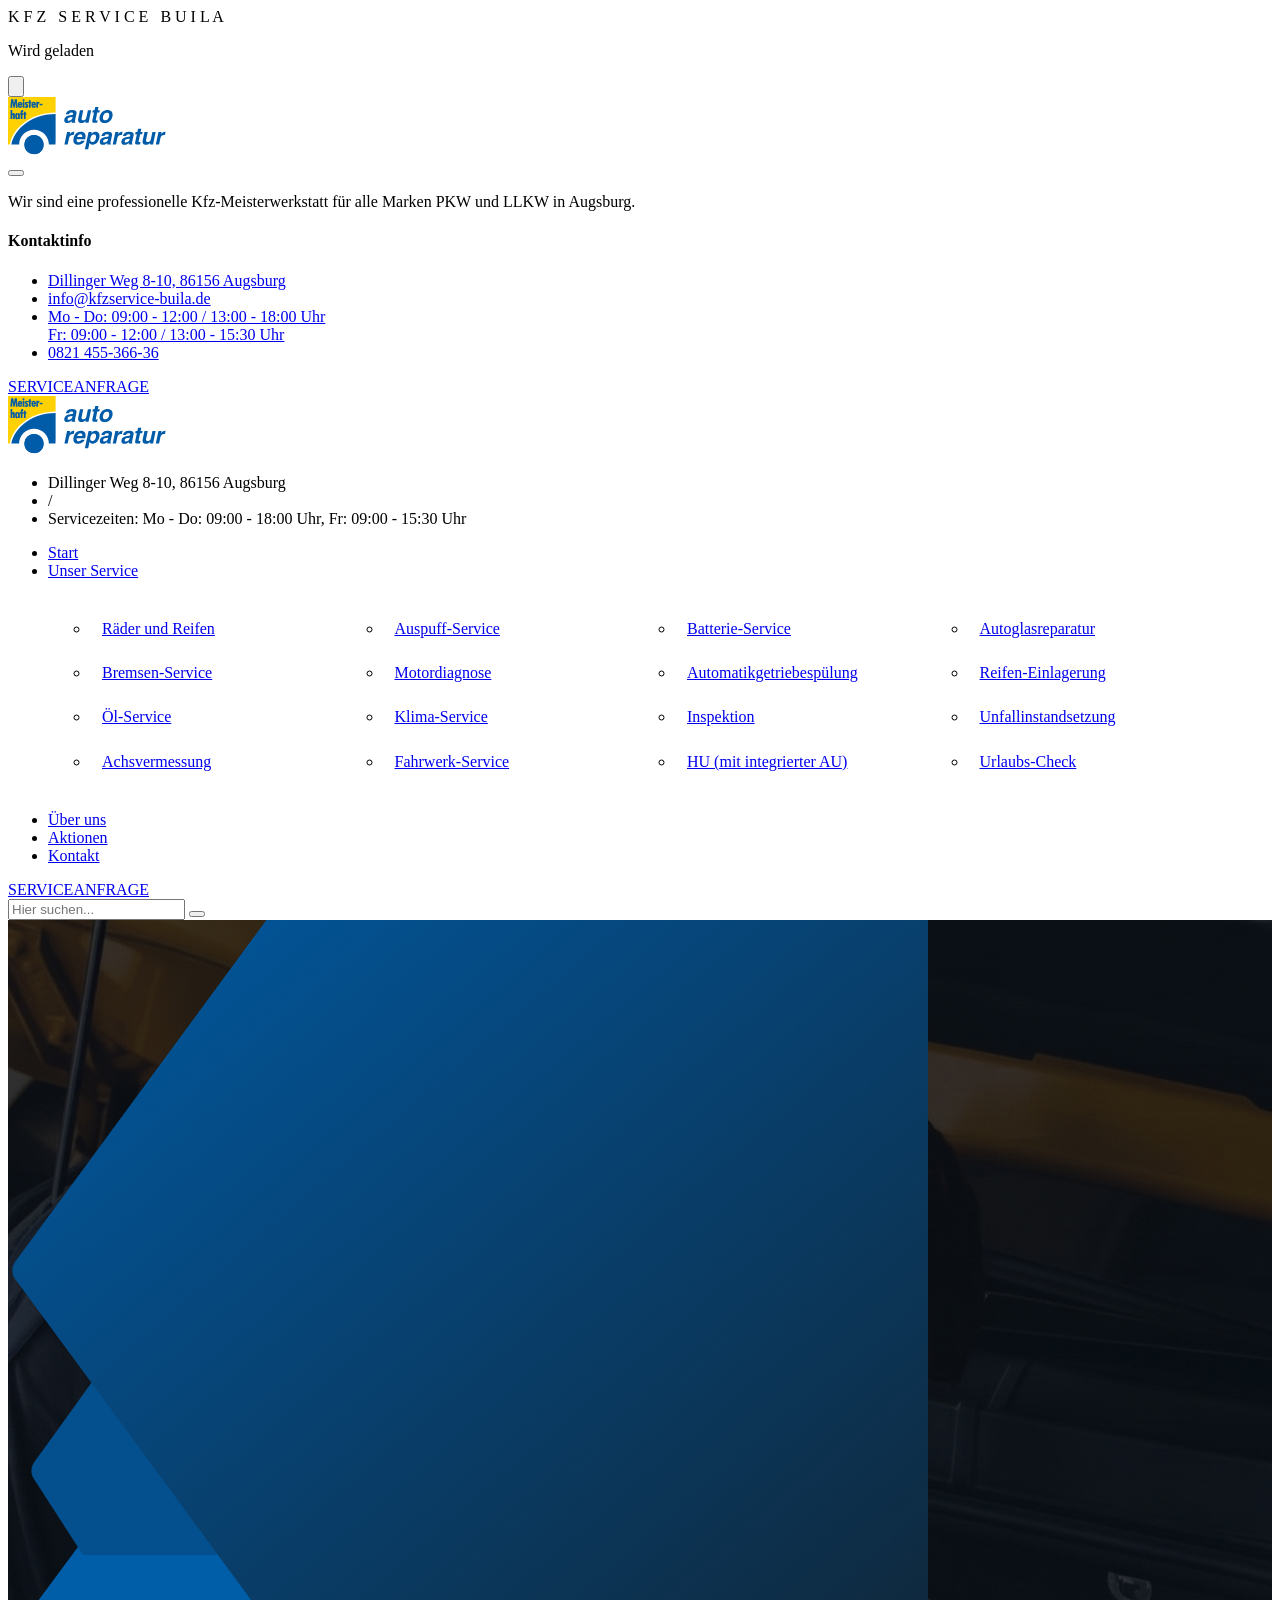
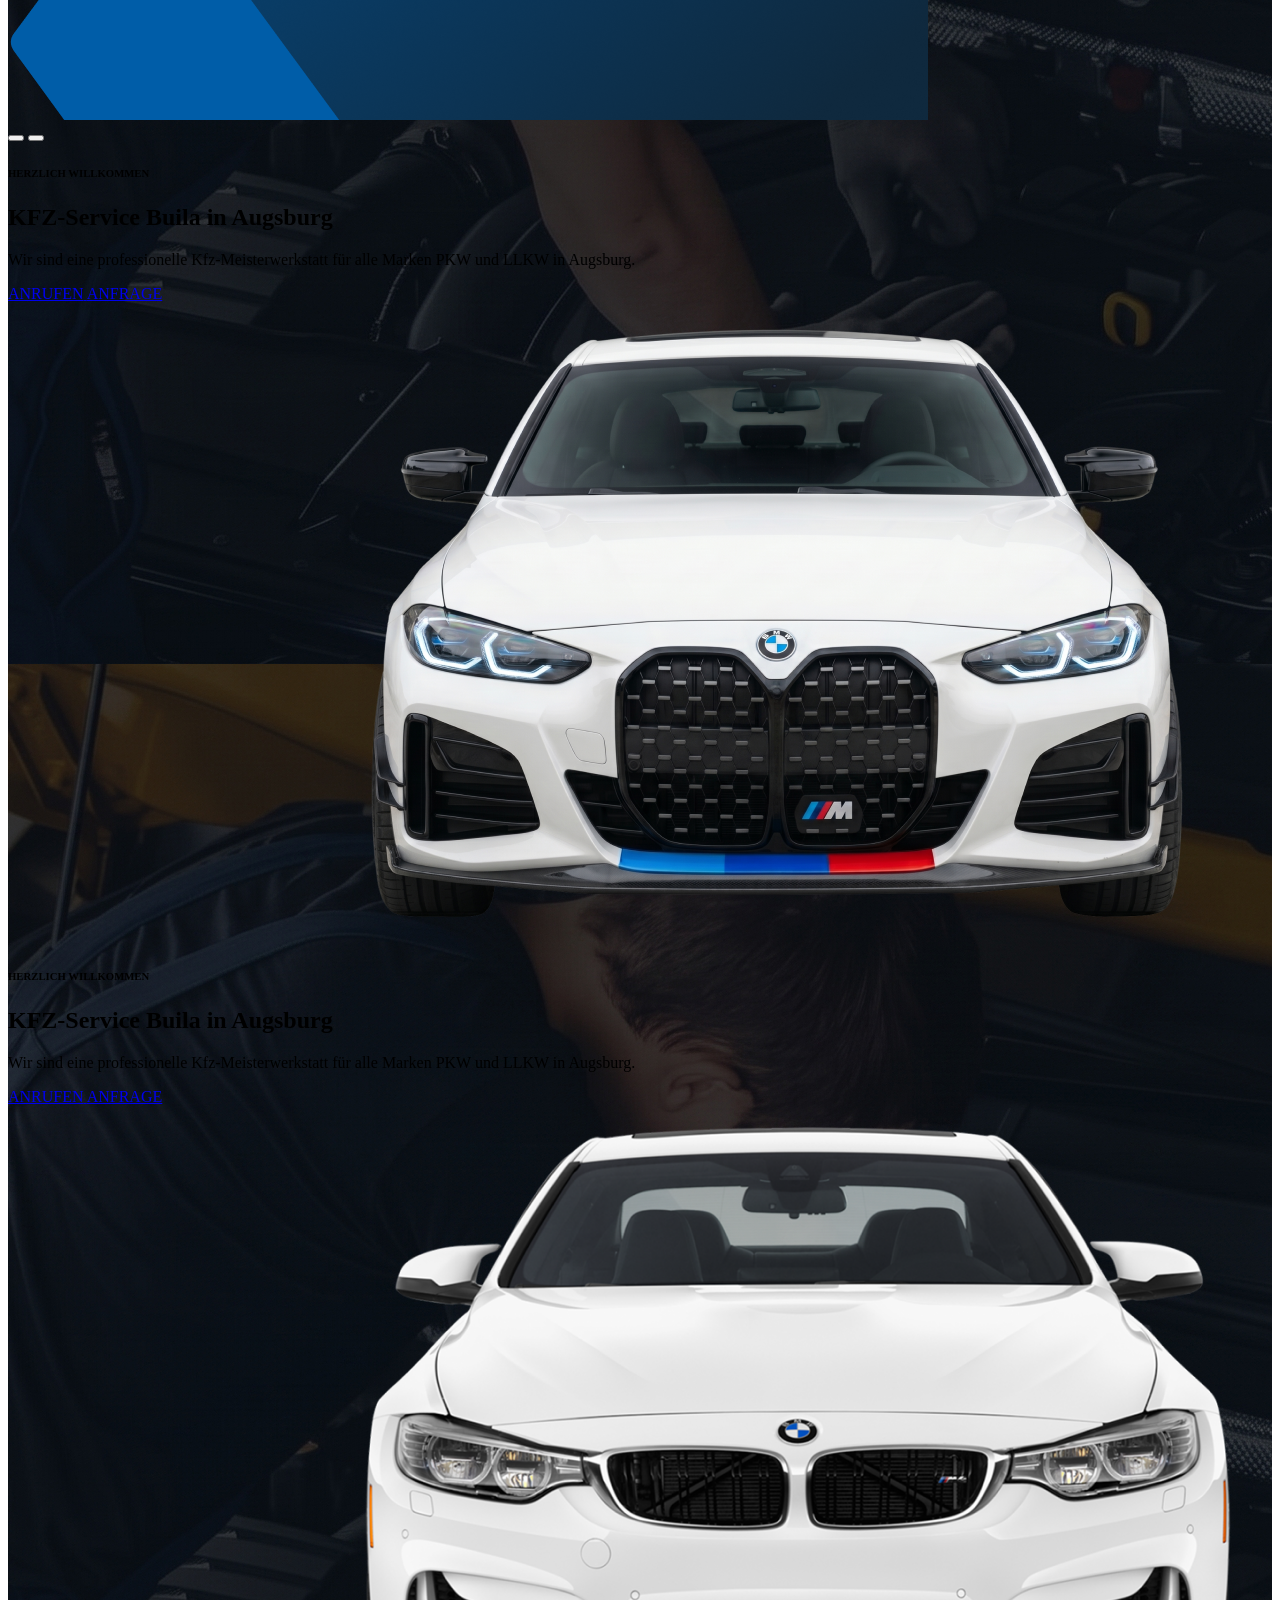
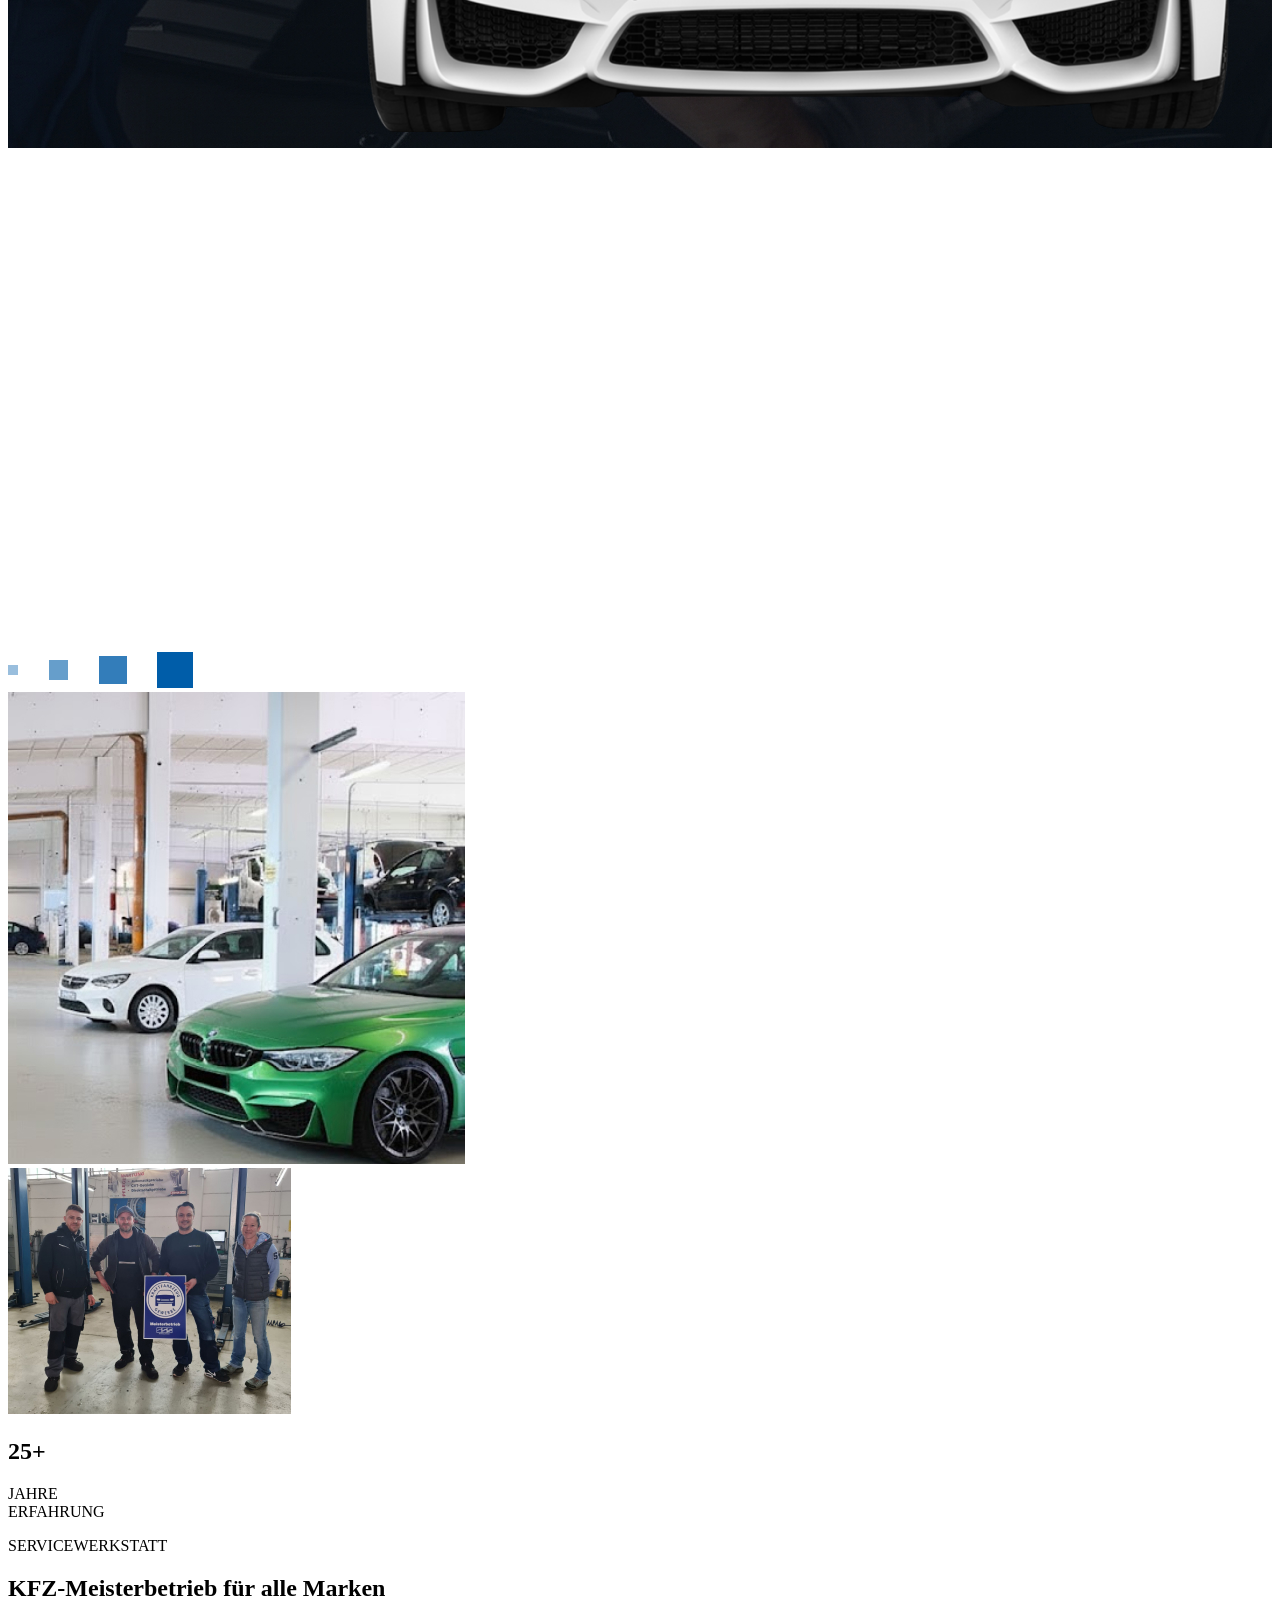
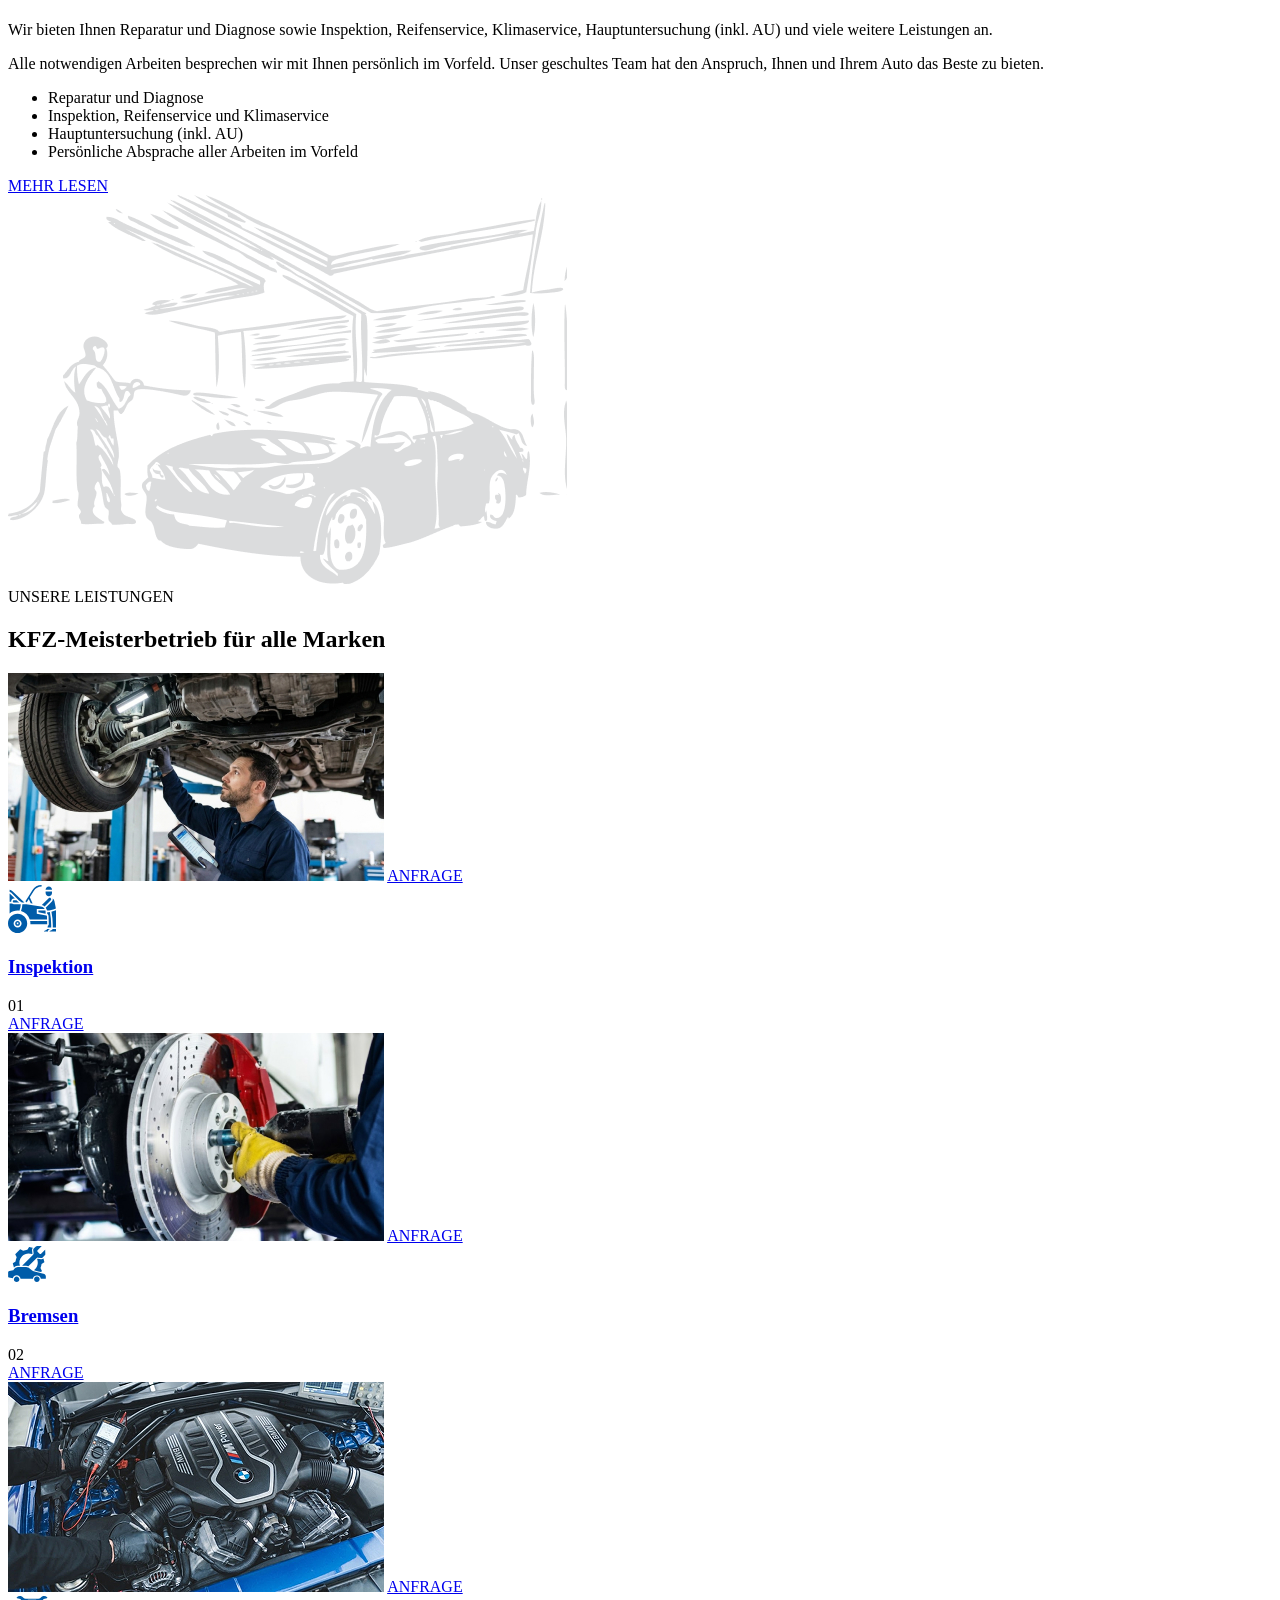
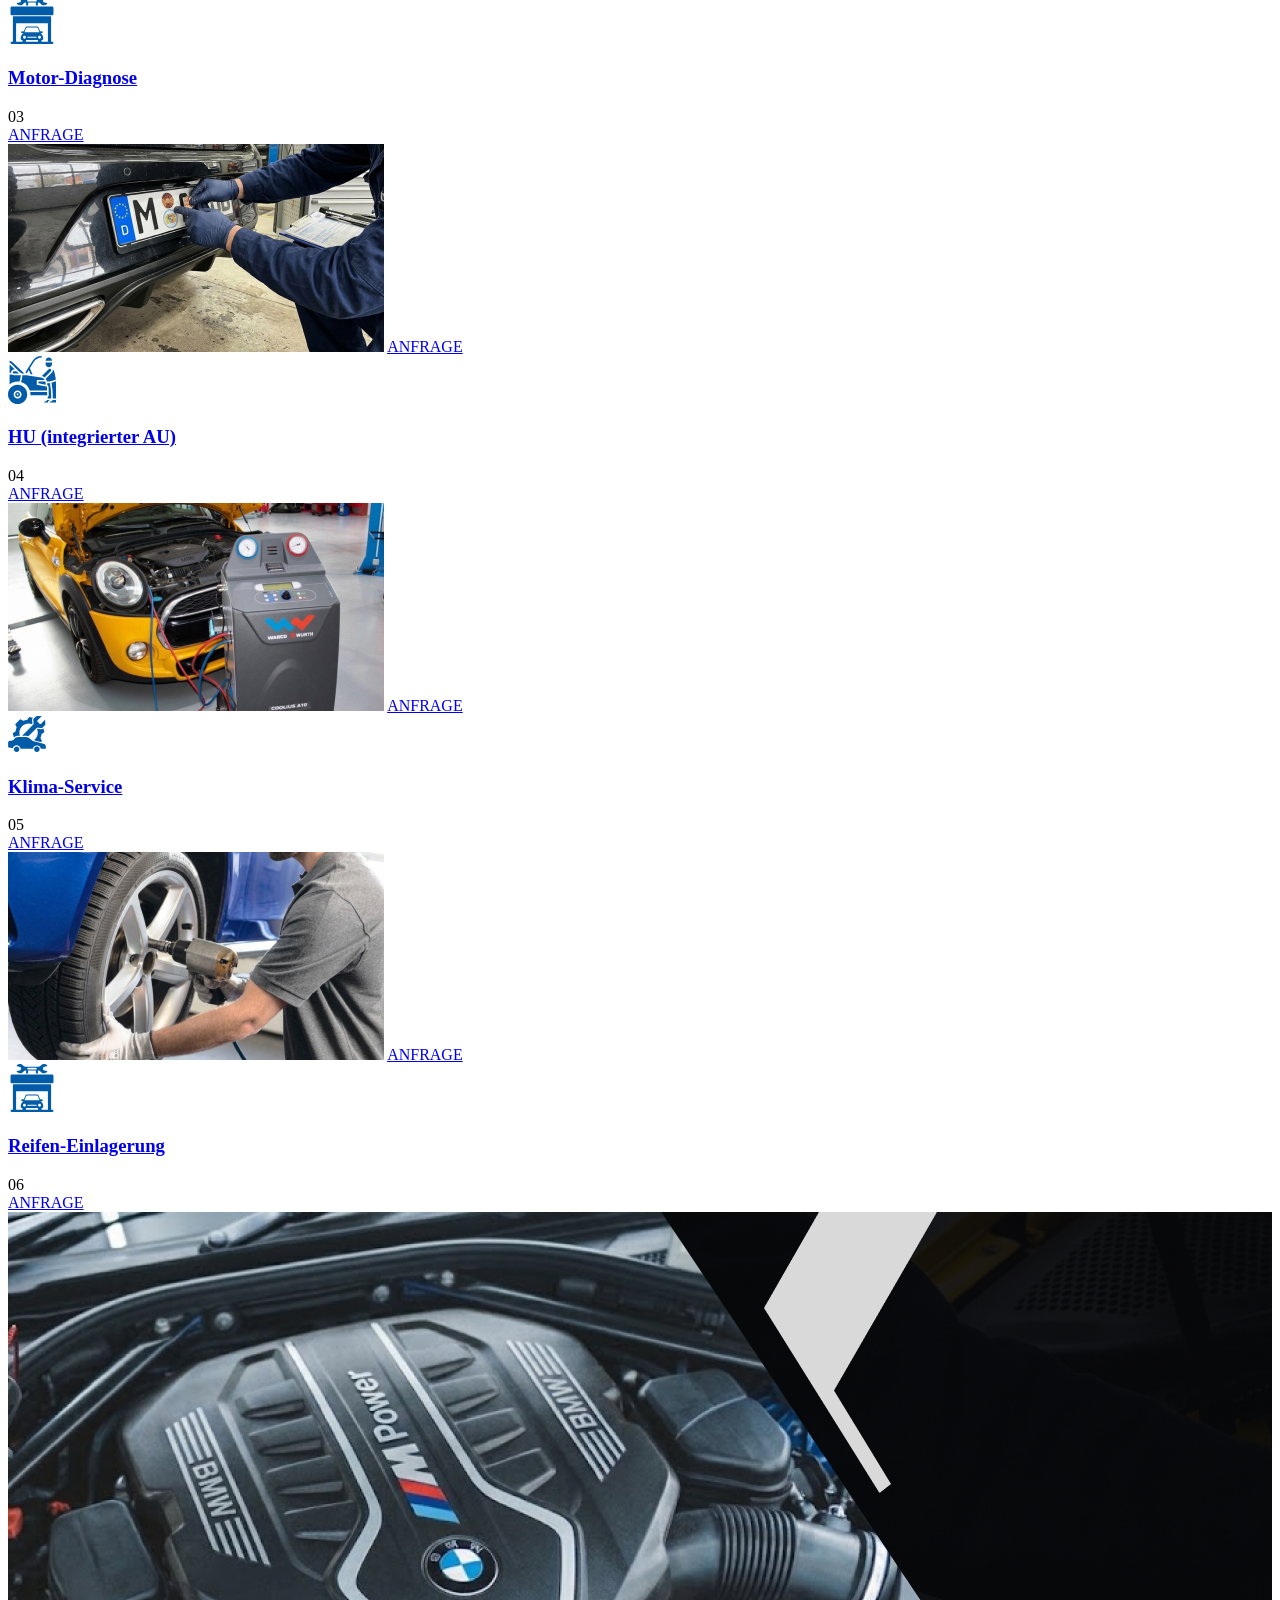
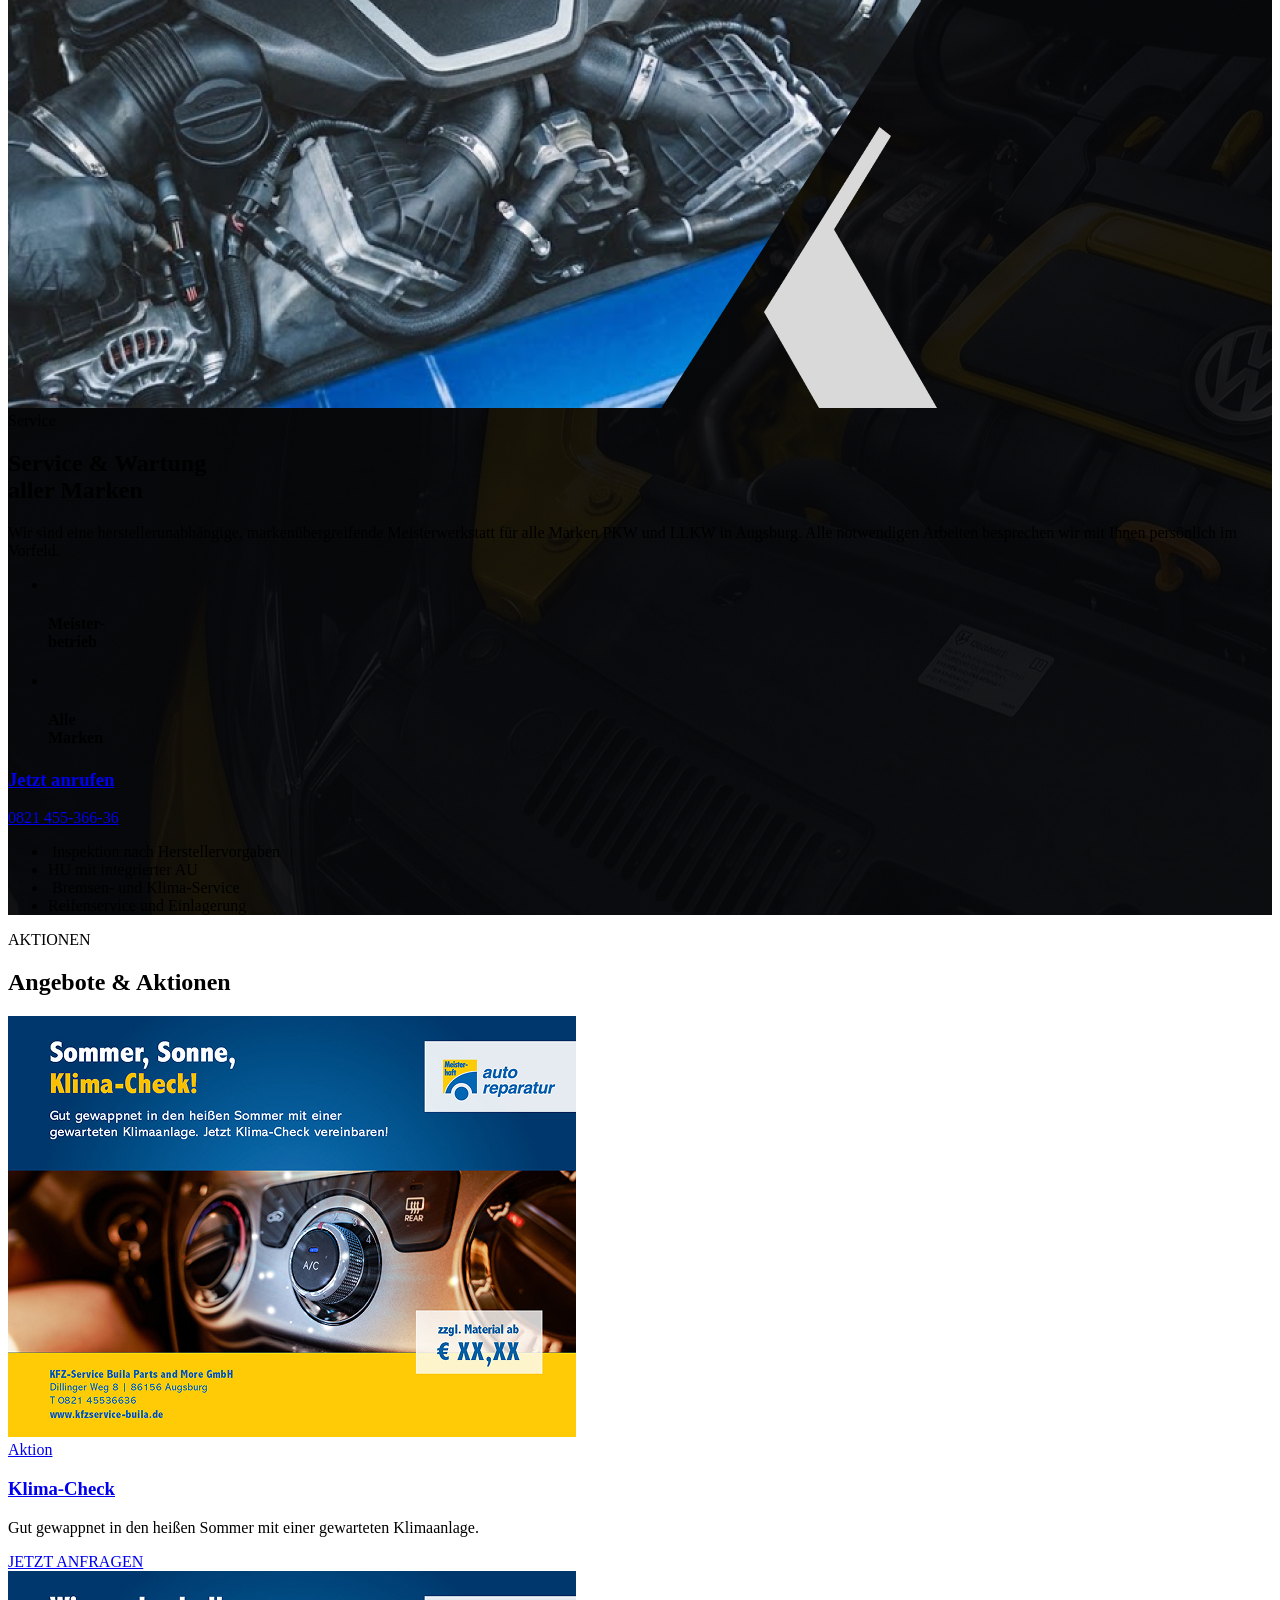
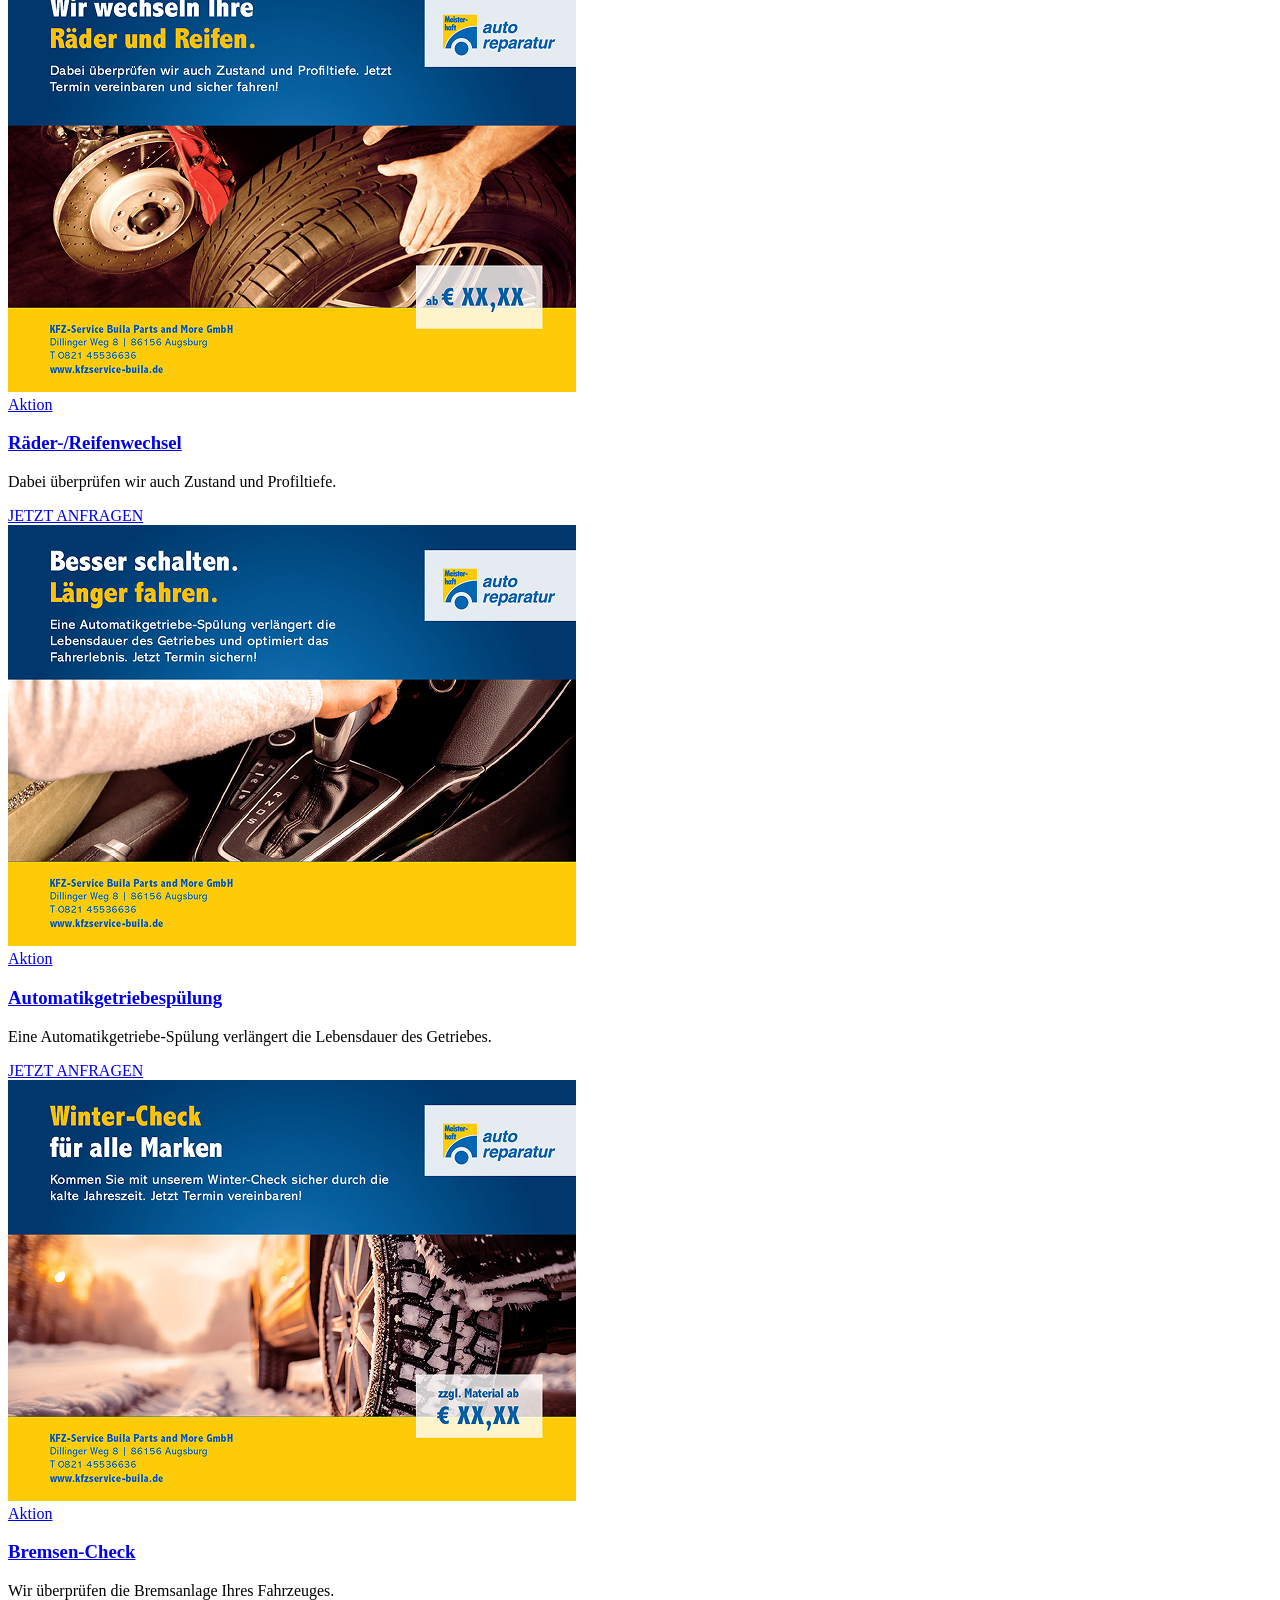
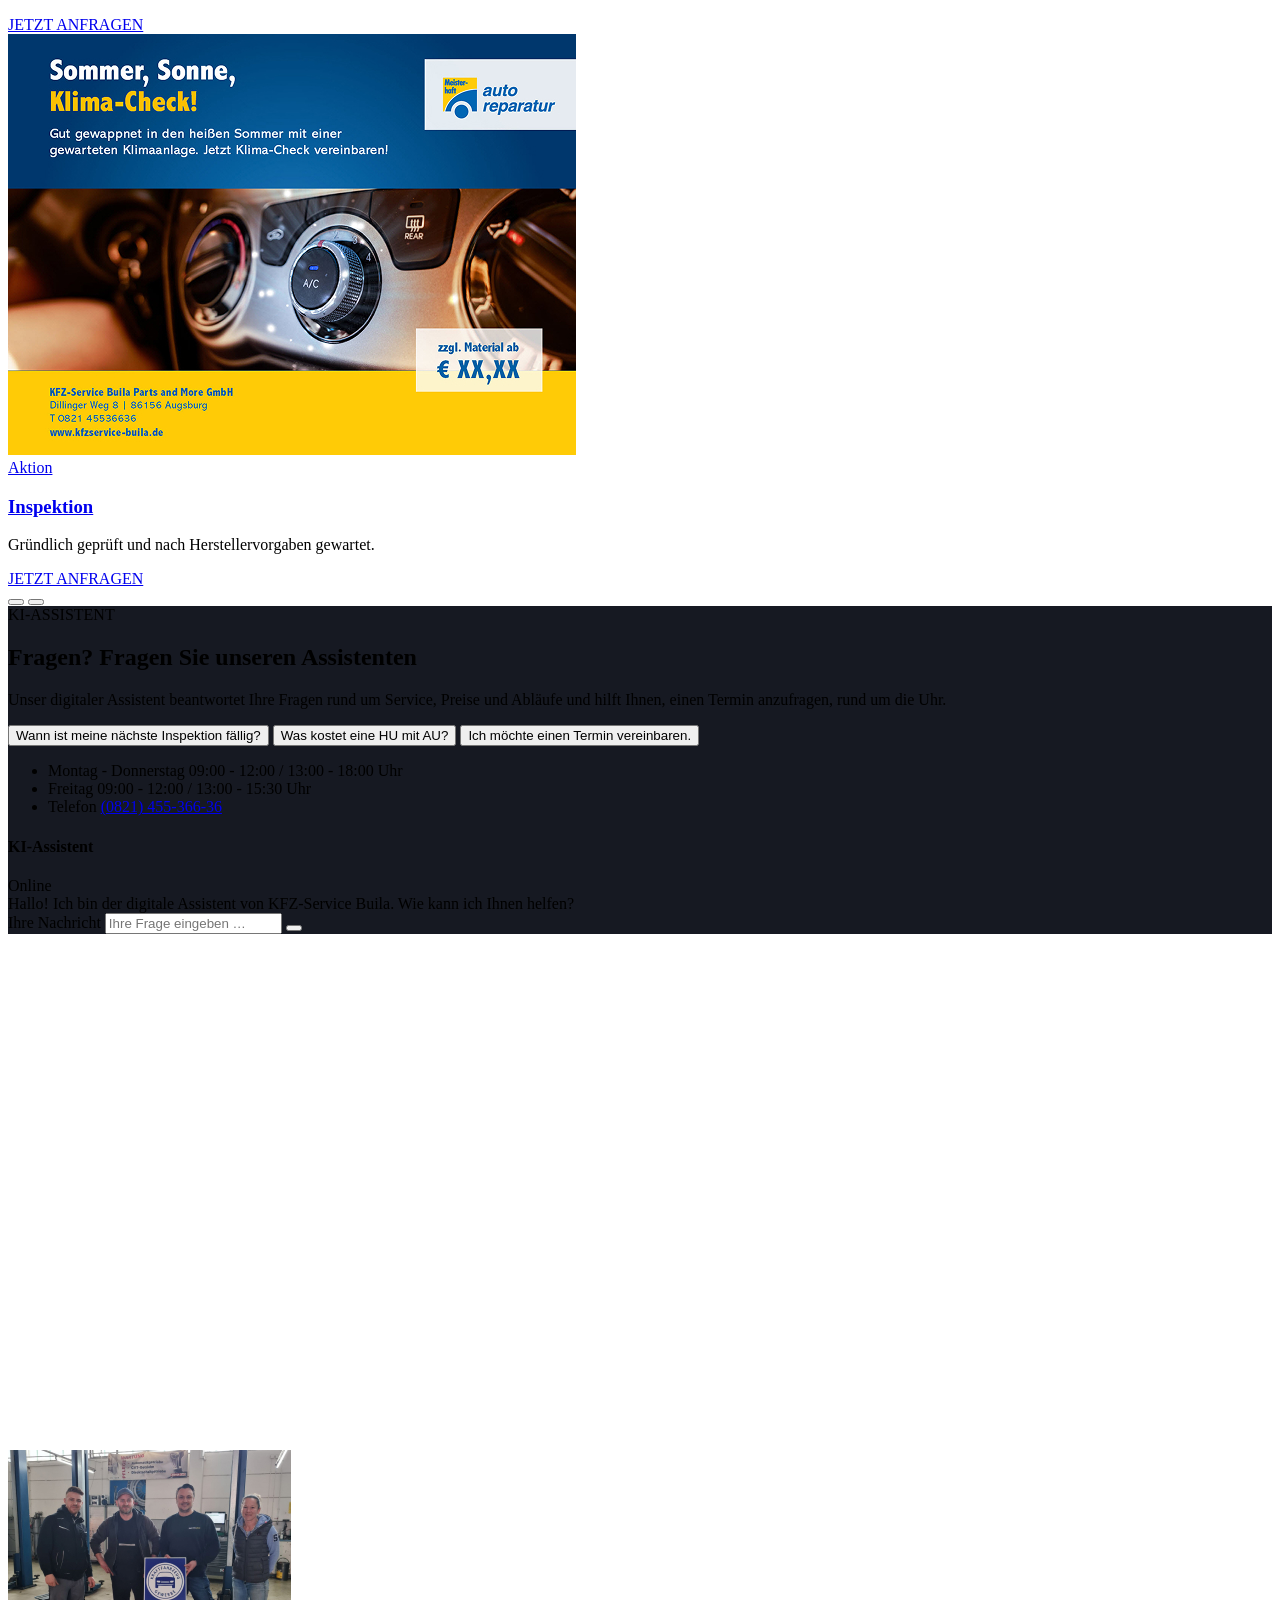
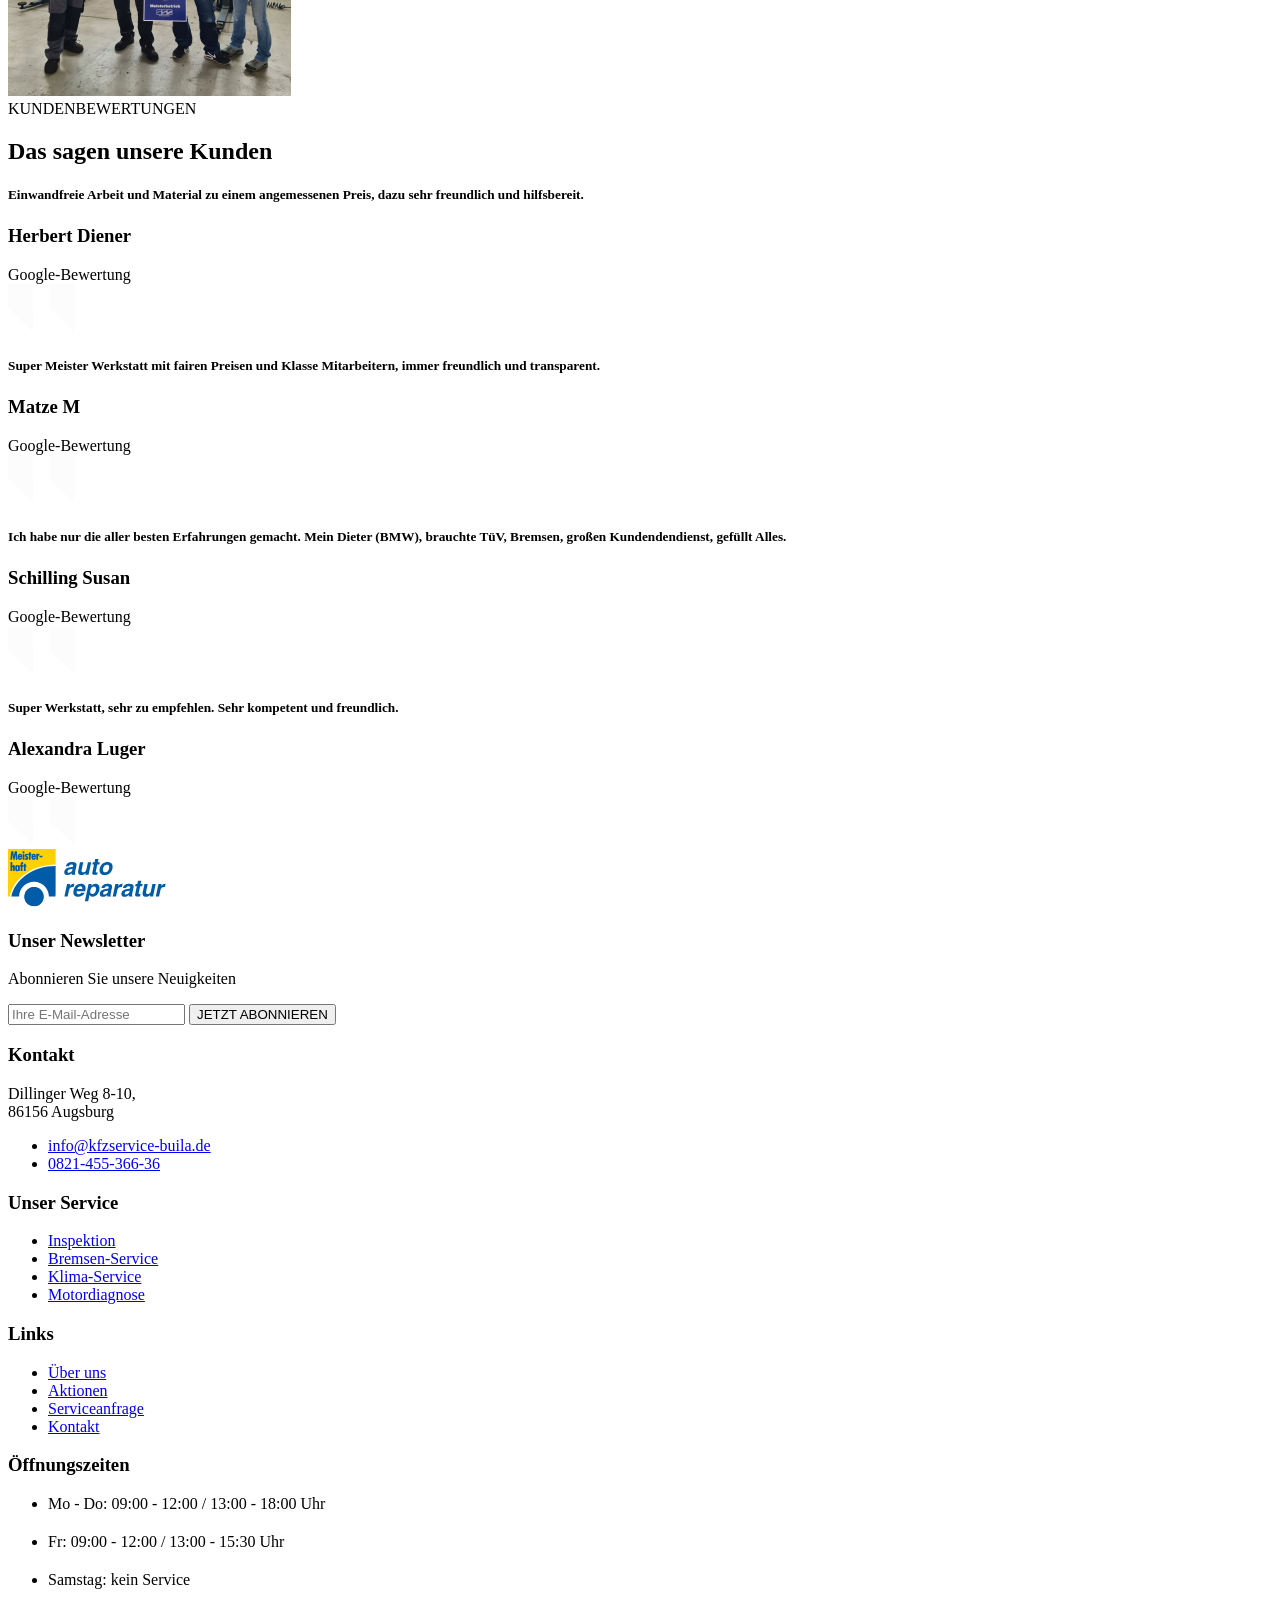
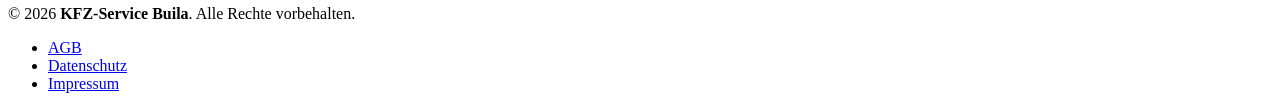
==== commit 84a1aec1: "Homepage: real Google reviews in index-3 feedback layout; drop unused popups Replace the template te" ====
--- a/index.html
+++ b/index.html
@@ -1131,174 +1131,130 @@
     </div>
 
     <!-- GT Testimonial Section Start -->
-    <section class="gt-testimonial-section fix section-padding section-bg">
+    <section class="gt-testimonial-section section-padding fix">
         <div class="container">
-            <div class="gt-section-title text-center">
-                <span class="wow fadeInUp"><i class="icon-icon-3"></i> KUNDENBEWERTUNGEN</span>
-                <h2 class="wow fadeInUp" data-wow-delay=".3s">
-                    Das sagen unsere Kunden
-                </h2>
-            </div>
-        </div>
-        <div class="gt-testimonial-wrapper">
-            <div class="swiper gt-testimonial-content-slider">
-                <div class="swiper-wrapper">
-                    <div class="swiper-slide">
-                        <div class="gt-testimonial-box-items">
-                            <div class="gt-testi-thumb">
-                                <img src="assets/img/testimonial/client-01.jpg" alt="img">
-                            </div>
-                            <div class="gt-testi-content">
-                                <h5>
-                                    Diesem Motorclub beizutreten war die beste Entscheidung! Die Ausfahrten sind gut
-                                    organisiert und die Gemeinschaft ist super herzlich. Ob Anfänger oder Profi – hier
-                                    werden Sie sich wohlfühlen!
-                                </h5>
-                                <div class="client-info">
-                                    <h4>Marvin McKinney</h4>
-                                    <p>Produktmanager</p>
-                                </div>
-                            </div>
-                        </div>
-                    </div>
-                    <div class="swiper-slide">
-                        <div class="gt-testimonial-box-items">
-                            <div class="gt-testi-thumb">
-                                <img src="assets/img/testimonial/client-02.jpg" alt="img">
-                            </div>
-                            <div class="gt-testi-content">
-                                <h5>
-                                    Diesem Motorclub beizutreten war die beste Entscheidung! Die Ausfahrten sind gut
-                                    organisiert und die Gemeinschaft ist super herzlich. Ob Anfänger oder Profi – hier
-                                    werden Sie sich wohlfühlen!
-                                </h5>
-                                <div class="client-info">
-                                    <h4>Marvin McKinney</h4>
-                                    <p>Produktmanager</p>
-                                </div>
-                            </div>
-                        </div>
-                    </div>
-                    <div class="swiper-slide">
-                        <div class="gt-testimonial-box-items">
-                            <div class="gt-testi-thumb">
-                                <img src="assets/img/testimonial/client-03.jpg" alt="img">
-                            </div>
-                            <div class="gt-testi-content">
-                                <h5>
-                                    Diesem Motorclub beizutreten war die beste Entscheidung! Die Ausfahrten sind gut
-                                    organisiert und die Gemeinschaft ist super herzlich. Ob Anfänger oder Profi – hier
-                                    werden Sie sich wohlfühlen!
-                                </h5>
-                                <div class="client-info">
-                                    <h4>Marvin McKinney</h4>
-                                    <p>Produktmanager</p>
-                                </div>
-                            </div>
-                        </div>
-                    </div>
-                    <div class="swiper-slide">
-                        <div class="gt-testimonial-box-items">
-                            <div class="gt-testi-thumb">
-                                <img src="assets/img/testimonial/client-01.jpg" alt="img">
-                            </div>
-                            <div class="gt-testi-content">
-                                <h5>
-                                    Diesem Motorclub beizutreten war die beste Entscheidung! Die Ausfahrten sind gut
-                                    organisiert und die Gemeinschaft ist super herzlich. Ob Anfänger oder Profi – hier
-                                    werden Sie sich wohlfühlen!
-                                </h5>
-                                <div class="client-info">
-                                    <h4>Marvin McKinney</h4>
-                                    <p>Produktmanager</p>
-                                </div>
-                            </div>
-                        </div>
-                    </div>
-                    <div class="swiper-slide">
-                        <div class="gt-testimonial-box-items">
-                            <div class="gt-testi-thumb">
-                                <img src="assets/img/testimonial/client-02.jpg" alt="img">
-                            </div>
-                            <div class="gt-testi-content">
-                                <h5>
-                                    Diesem Motorclub beizutreten war die beste Entscheidung! Die Ausfahrten sind gut
-                                    organisiert und die Gemeinschaft ist super herzlich. Ob Anfänger oder Profi – hier
-                                    werden Sie sich wohlfühlen!
-                                </h5>
-                                <div class="client-info">
-                                    <h4>Marvin McKinney</h4>
-                                    <p>Produktmanager</p>
-                                </div>
-                            </div>
-                        </div>
-                    </div>
-                    <div class="swiper-slide">
-                        <div class="gt-testimonial-box-items">
-                            <div class="gt-testi-thumb">
-                                <img src="assets/img/testimonial/client-03.jpg" alt="img">
-                            </div>
-                            <div class="gt-testi-content">
-                                <h5>
-                                    Diesem Motorclub beizutreten war die beste Entscheidung! Die Ausfahrten sind gut
-                                    organisiert und die Gemeinschaft ist super herzlich. Ob Anfänger oder Profi – hier
-                                    werden Sie sich wohlfühlen!
-                                </h5>
-                                <div class="client-info">
-                                    <h4>Marvin McKinney</h4>
-                                    <p>Produktmanager</p>
-                                </div>
-                            </div>
-                        </div>
-                    </div>
-                    <div class="swiper-slide">
-                        <div class="gt-testimonial-box-items">
-                            <div class="gt-testi-thumb">
-                                <img src="assets/img/testimonial/client-02.jpg" alt="img">
-                            </div>
-                            <div class="gt-testi-content">
-                                <h5>
-                                    Diesem Motorclub beizutreten war die beste Entscheidung! Die Ausfahrten sind gut
-                                    organisiert und die Gemeinschaft ist super herzlich. Ob Anfänger oder Profi – hier
-                                    werden Sie sich wohlfühlen!
-                                </h5>
-                                <div class="client-info">
-                                    <h4>Marvin McKinney</h4>
-                                    <p>Produktmanager</p>
-                                </div>
-                            </div>
-                        </div>
-                    </div>
-                </div>
-            </div>
-            <div class="gt-array-items">
-                <button class="array-prev"><i class="icon-icon-2"></i></button>
-                <div class="swiper gt-testimonial-slider-thumb">
-                    <div class="swiper-wrapper">
-                        <div class="swiper-slide">
-                            <img src="assets/img/testimonial/sm-01.png" alt="image">
-                        </div>
-                        <div class="swiper-slide">
-                            <img src="assets/img/testimonial/sm-02.png" alt="image">
-                        </div>
-                        <div class="swiper-slide">
-                            <img src="assets/img/testimonial/sm-03.png" alt="image">
-                        </div>
-                        <div class="swiper-slide">
-                            <img src="assets/img/testimonial/sm-04.png" alt="image">
-                        </div>
-                        <div class="swiper-slide">
-                            <img src="assets/img/testimonial/sm-05.png" alt="image">
-                        </div>
-                        <div class="swiper-slide">
-                            <img src="assets/img/testimonial/sm-06.png" alt="image">
-                        </div>
-                        <div class="swiper-slide">
-                            <img src="assets/img/testimonial/sm-07.png" alt="image">
-                        </div>
-                    </div>
-                </div>
-                <button class="array-next"><i class="icon-icon-3"></i></button>
+            <div class="gt-testimonial-wrapper-3">
+                <div class="row g-4">
+                    <div class="col-xl-4">
+                        <div class="gt-testimonial-image">
+                            <img src="assets/img/about/about-02.jpg" alt="Das Team von KFZ-Service Buila">
+                        </div>
+                    </div>
+                    <div class="col-xl-8">
+                        <div class="gt-section-title">
+                            <span class="wow fadeInUp"><img src="assets/img/icon/icon-24.svg" alt="">KUNDENBEWERTUNGEN</span>
+                            <h2 class="wow fadeInUp" data-wow-delay=".3s">
+                                Das sagen unsere Kunden
+                            </h2>
+                        </div>
+                        <div class="gt-testi-main-box">
+                            <div class="swiper gt-testimonial-slider-3">
+                                <div class="swiper-wrapper">
+                                    <div class="swiper-slide">
+                                        <div class="gt-testimonial-box">
+                                            <div class="gt-testi-content">
+                                                <div class="gt-star">
+                                                    <i class="fa-solid fa-star"></i>
+                                                    <i class="fa-solid fa-star"></i>
+                                                    <i class="fa-solid fa-star"></i>
+                                                    <i class="fa-solid fa-star"></i>
+                                                    <i class="fa-solid fa-star"></i>
+                                                </div>
+                                                <h5>
+                                                    Einwandfreie Arbeit und Material zu einem angemessenen Preis, dazu sehr freundlich und hilfsbereit.
+                                                </h5>
+                                                <div class="gt-testimonial-info">
+                                                    <div class="content">
+                                                        <h3>Herbert Diener</h3>
+                                                        <span>Google-Bewertung</span>
+                                                    </div>
+                                                    <div class="icon">
+                                                        <img src="assets/img/testimonial/quote.svg" alt="">
+                                                    </div>
+                                                </div>
+                                            </div>
+                                        </div>
+                                    </div>
+                                    <div class="swiper-slide">
+                                        <div class="gt-testimonial-box">
+                                            <div class="gt-testi-content">
+                                                <div class="gt-star">
+                                                    <i class="fa-solid fa-star"></i>
+                                                    <i class="fa-solid fa-star"></i>
+                                                    <i class="fa-solid fa-star"></i>
+                                                    <i class="fa-solid fa-star"></i>
+                                                    <i class="fa-solid fa-star"></i>
+                                                </div>
+                                                <h5>
+                                                    Super Meister Werkstatt mit fairen Preisen und Klasse Mitarbeitern, immer freundlich und transparent.
+                                                </h5>
+                                                <div class="gt-testimonial-info">
+                                                    <div class="content">
+                                                        <h3>Matze M</h3>
+                                                        <span>Google-Bewertung</span>
+                                                    </div>
+                                                    <div class="icon">
+                                                        <img src="assets/img/testimonial/quote.svg" alt="">
+                                                    </div>
+                                                </div>
+                                            </div>
+                                        </div>
+                                    </div>
+                                    <div class="swiper-slide">
+                                        <div class="gt-testimonial-box">
+                                            <div class="gt-testi-content">
+                                                <div class="gt-star">
+                                                    <i class="fa-solid fa-star"></i>
+                                                    <i class="fa-solid fa-star"></i>
+                                                    <i class="fa-solid fa-star"></i>
+                                                    <i class="fa-solid fa-star"></i>
+                                                    <i class="fa-solid fa-star"></i>
+                                                </div>
+                                                <h5>
+                                                    Ich habe nur die aller besten Erfahrungen gemacht. Mein Dieter (BMW), brauchte TüV, Bremsen, großen Kundendendienst, gefüllt Alles.
+                                                </h5>
+                                                <div class="gt-testimonial-info">
+                                                    <div class="content">
+                                                        <h3>Schilling Susan</h3>
+                                                        <span>Google-Bewertung</span>
+                                                    </div>
+                                                    <div class="icon">
+                                                        <img src="assets/img/testimonial/quote.svg" alt="">
+                                                    </div>
+                                                </div>
+                                            </div>
+                                        </div>
+                                    </div>
+                                    <div class="swiper-slide">
+                                        <div class="gt-testimonial-box">
+                                            <div class="gt-testi-content">
+                                                <div class="gt-star">
+                                                    <i class="fa-solid fa-star"></i>
+                                                    <i class="fa-solid fa-star"></i>
+                                                    <i class="fa-solid fa-star"></i>
+                                                    <i class="fa-solid fa-star"></i>
+                                                    <i class="fa-solid fa-star"></i>
+                                                </div>
+                                                <h5>
+                                                    Super Werkstatt, sehr zu empfehlen. Sehr kompetent und freundlich.
+                                                </h5>
+                                                <div class="gt-testimonial-info">
+                                                    <div class="content">
+                                                        <h3>Alexandra Luger</h3>
+                                                        <span>Google-Bewertung</span>
+                                                    </div>
+                                                    <div class="icon">
+                                                        <img src="assets/img/testimonial/quote.svg" alt="">
+                                                    </div>
+                                                </div>
+                                            </div>
+                                        </div>
+                                    </div>
+                                </div>
+                            </div>
+                        </div>
+                    </div>
+                </div>
             </div>
         </div>
     </section>
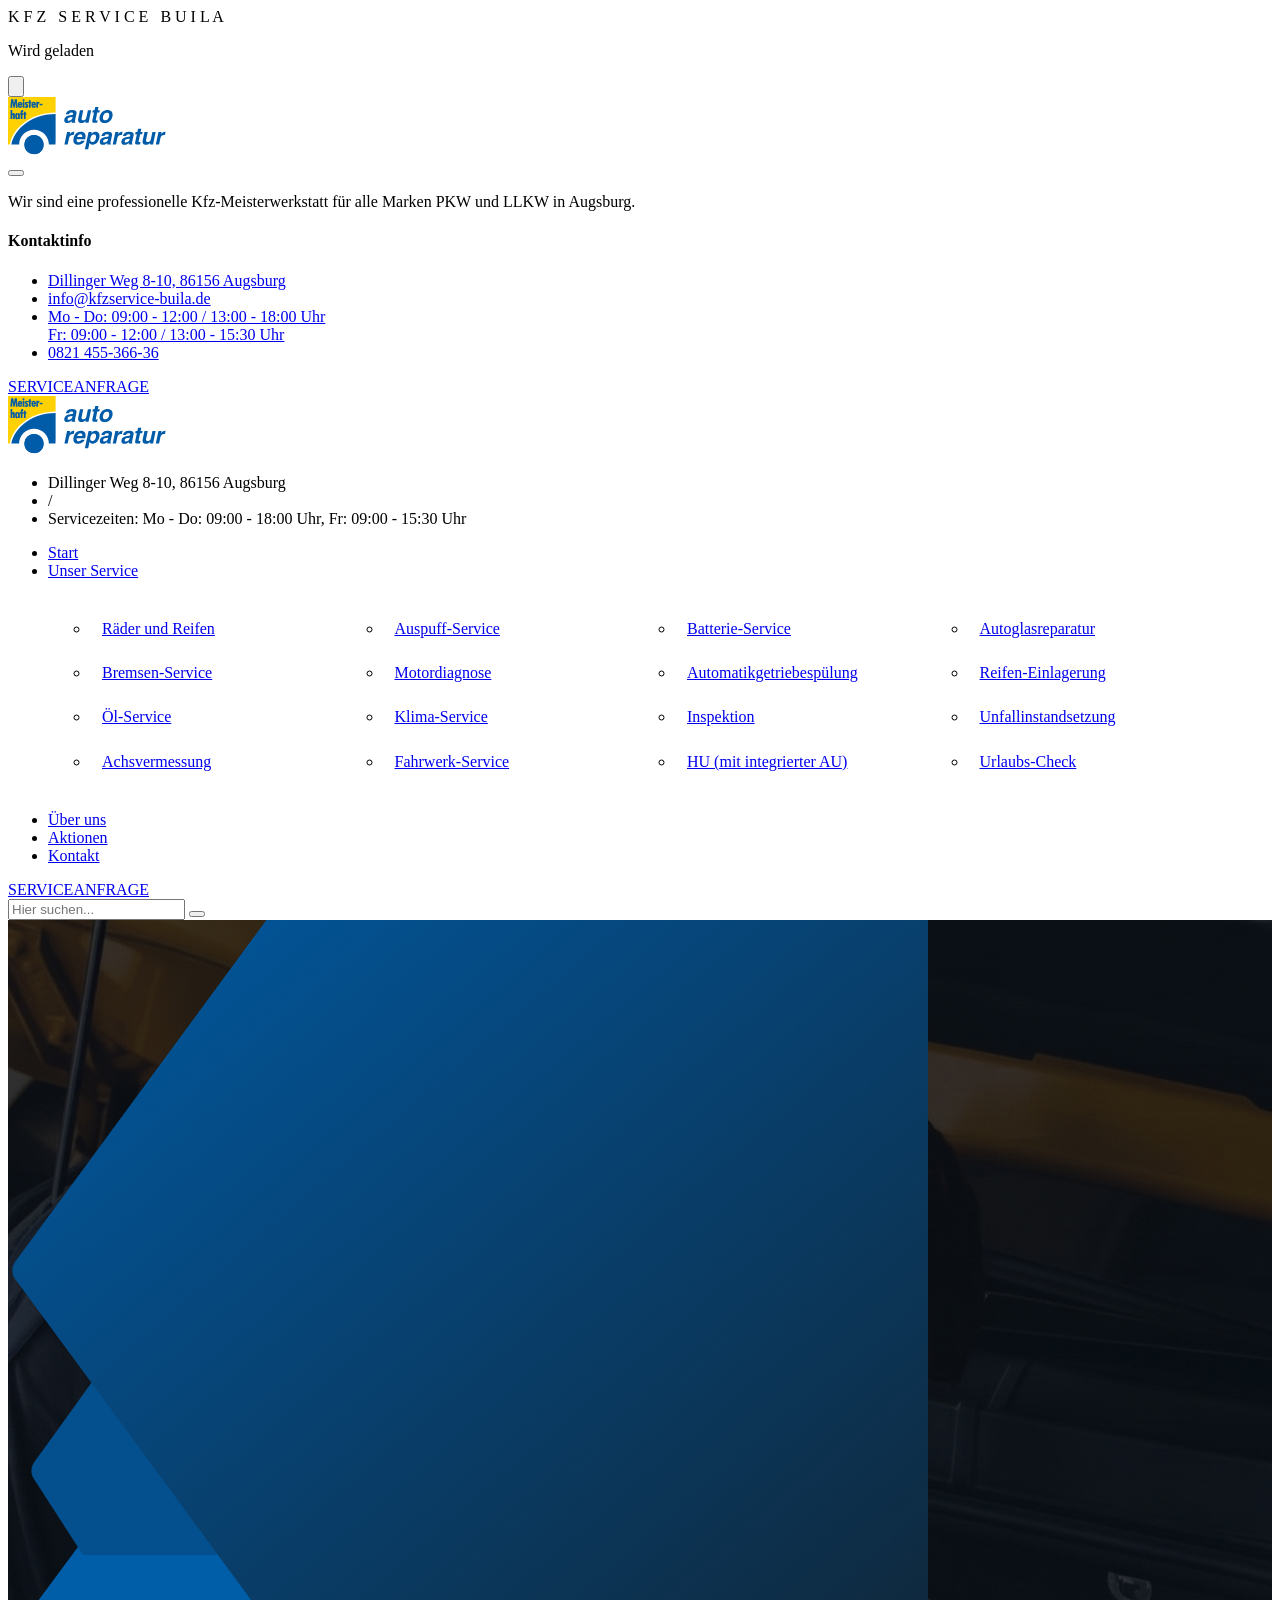
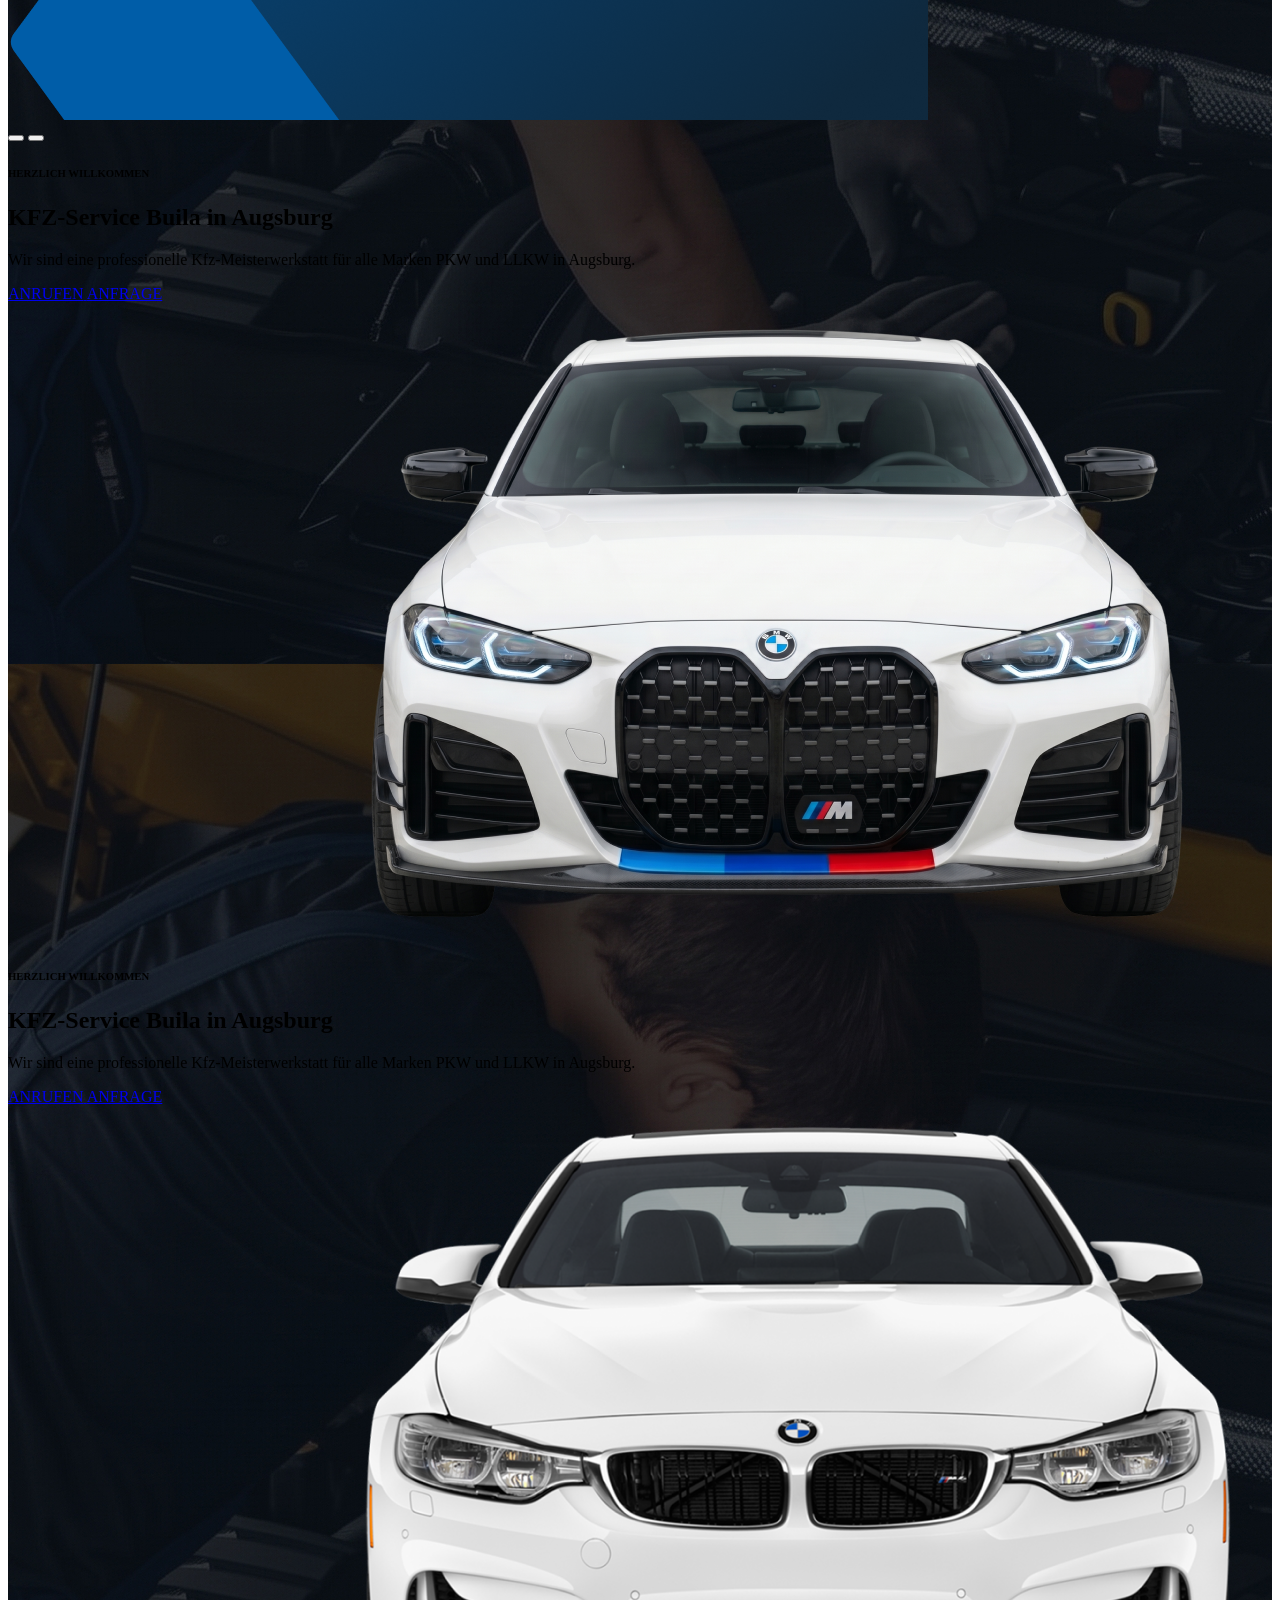
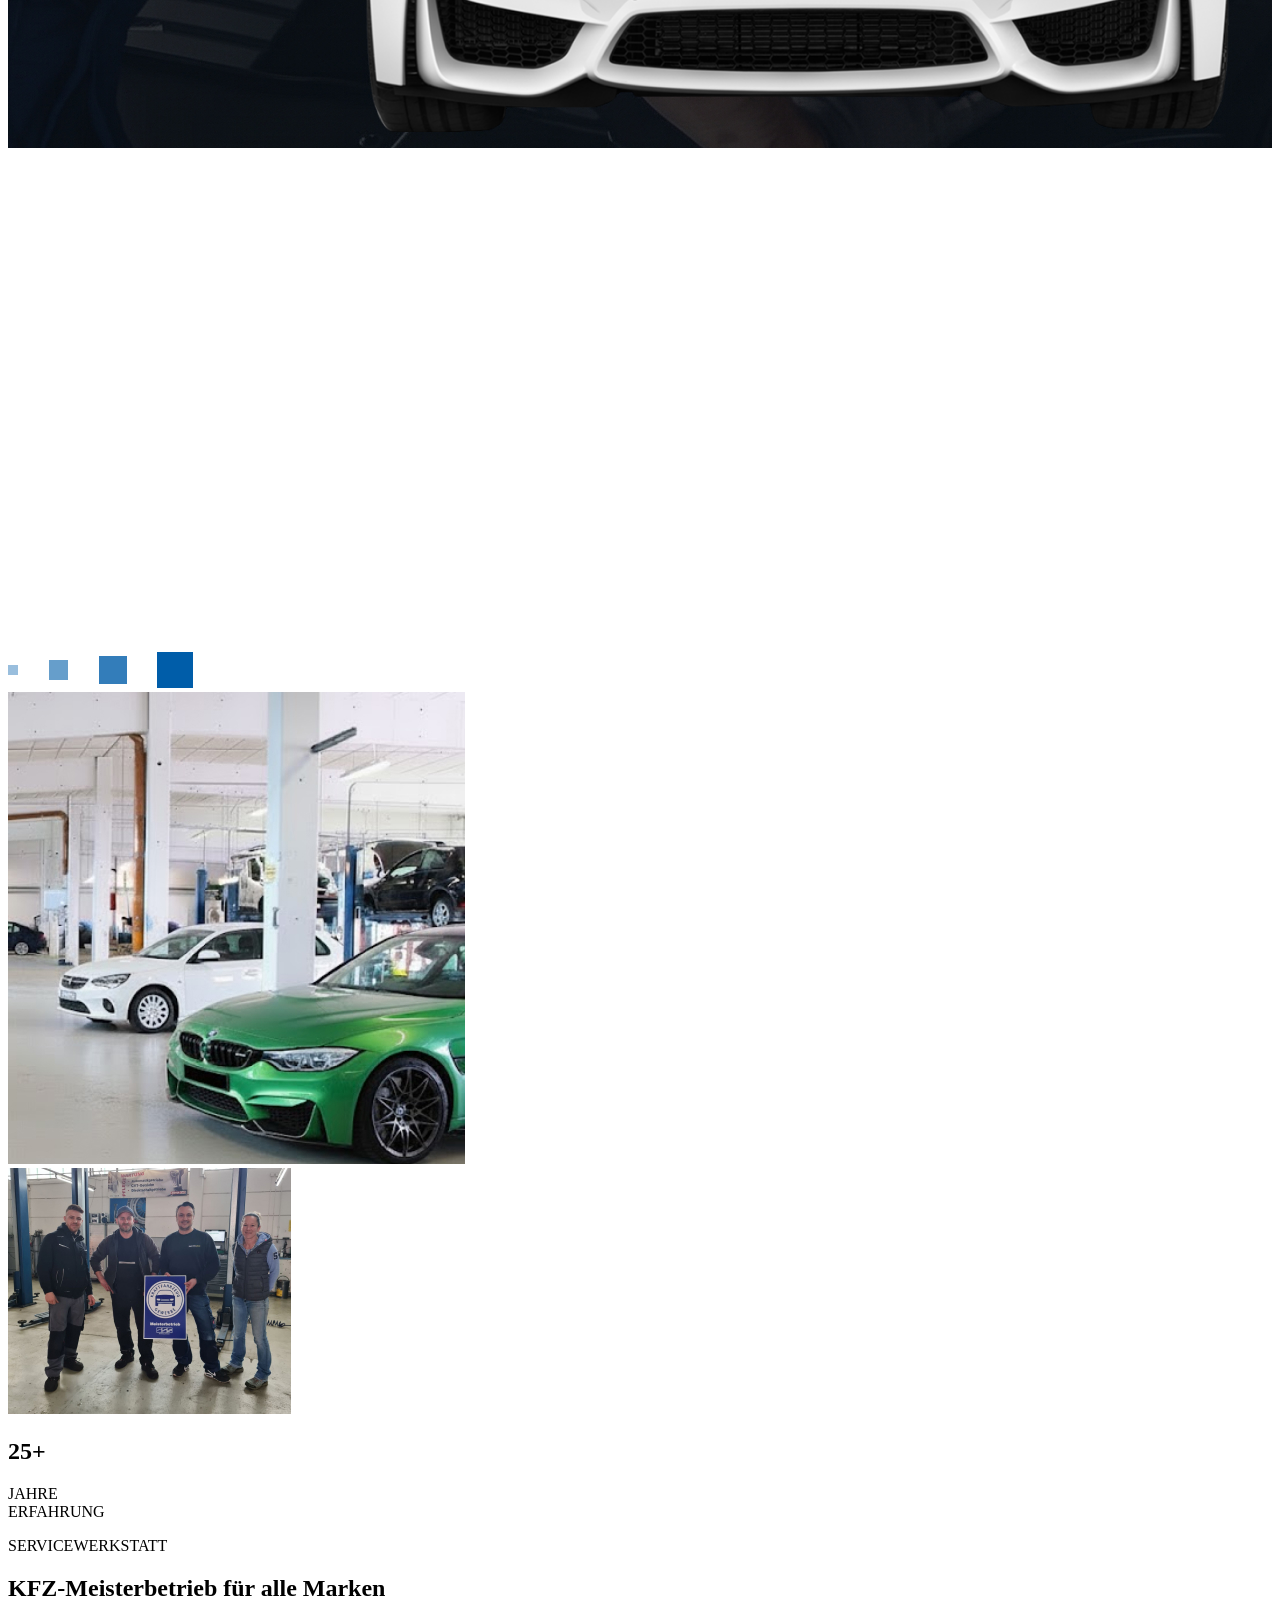
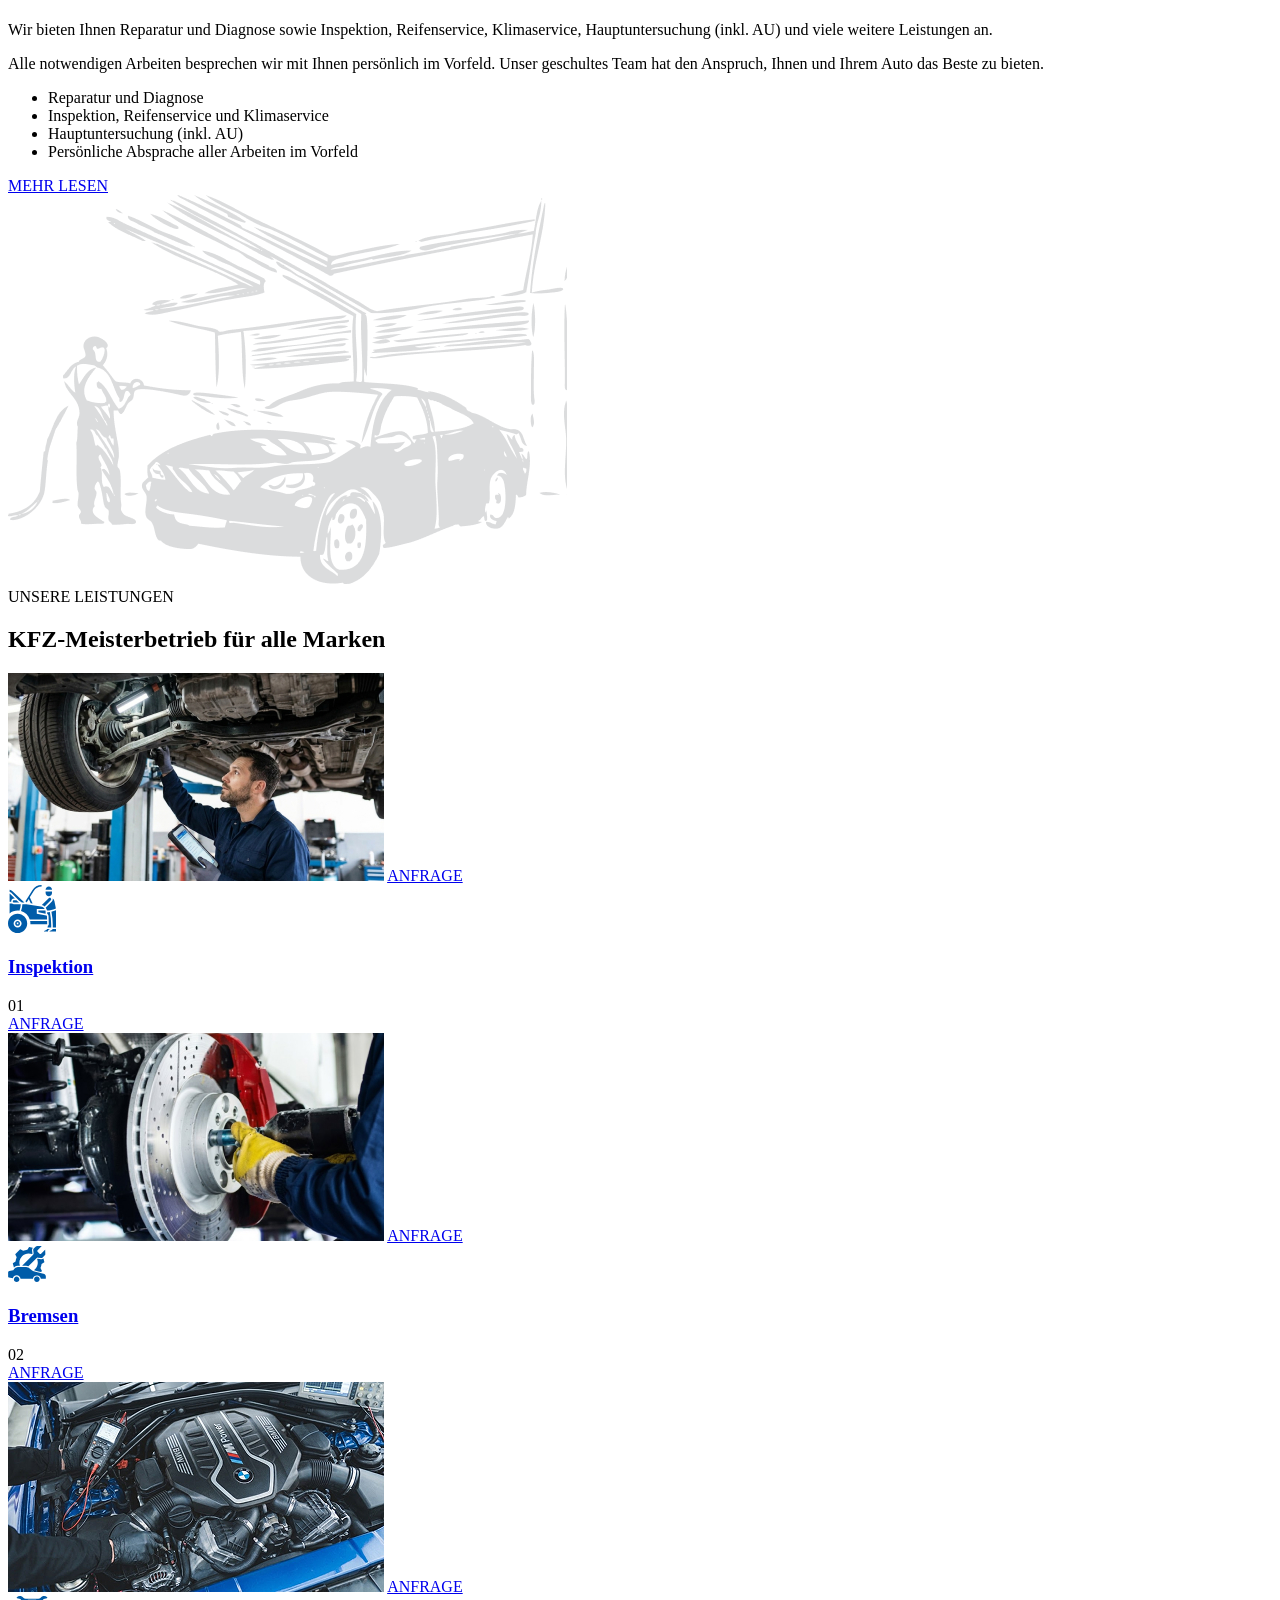
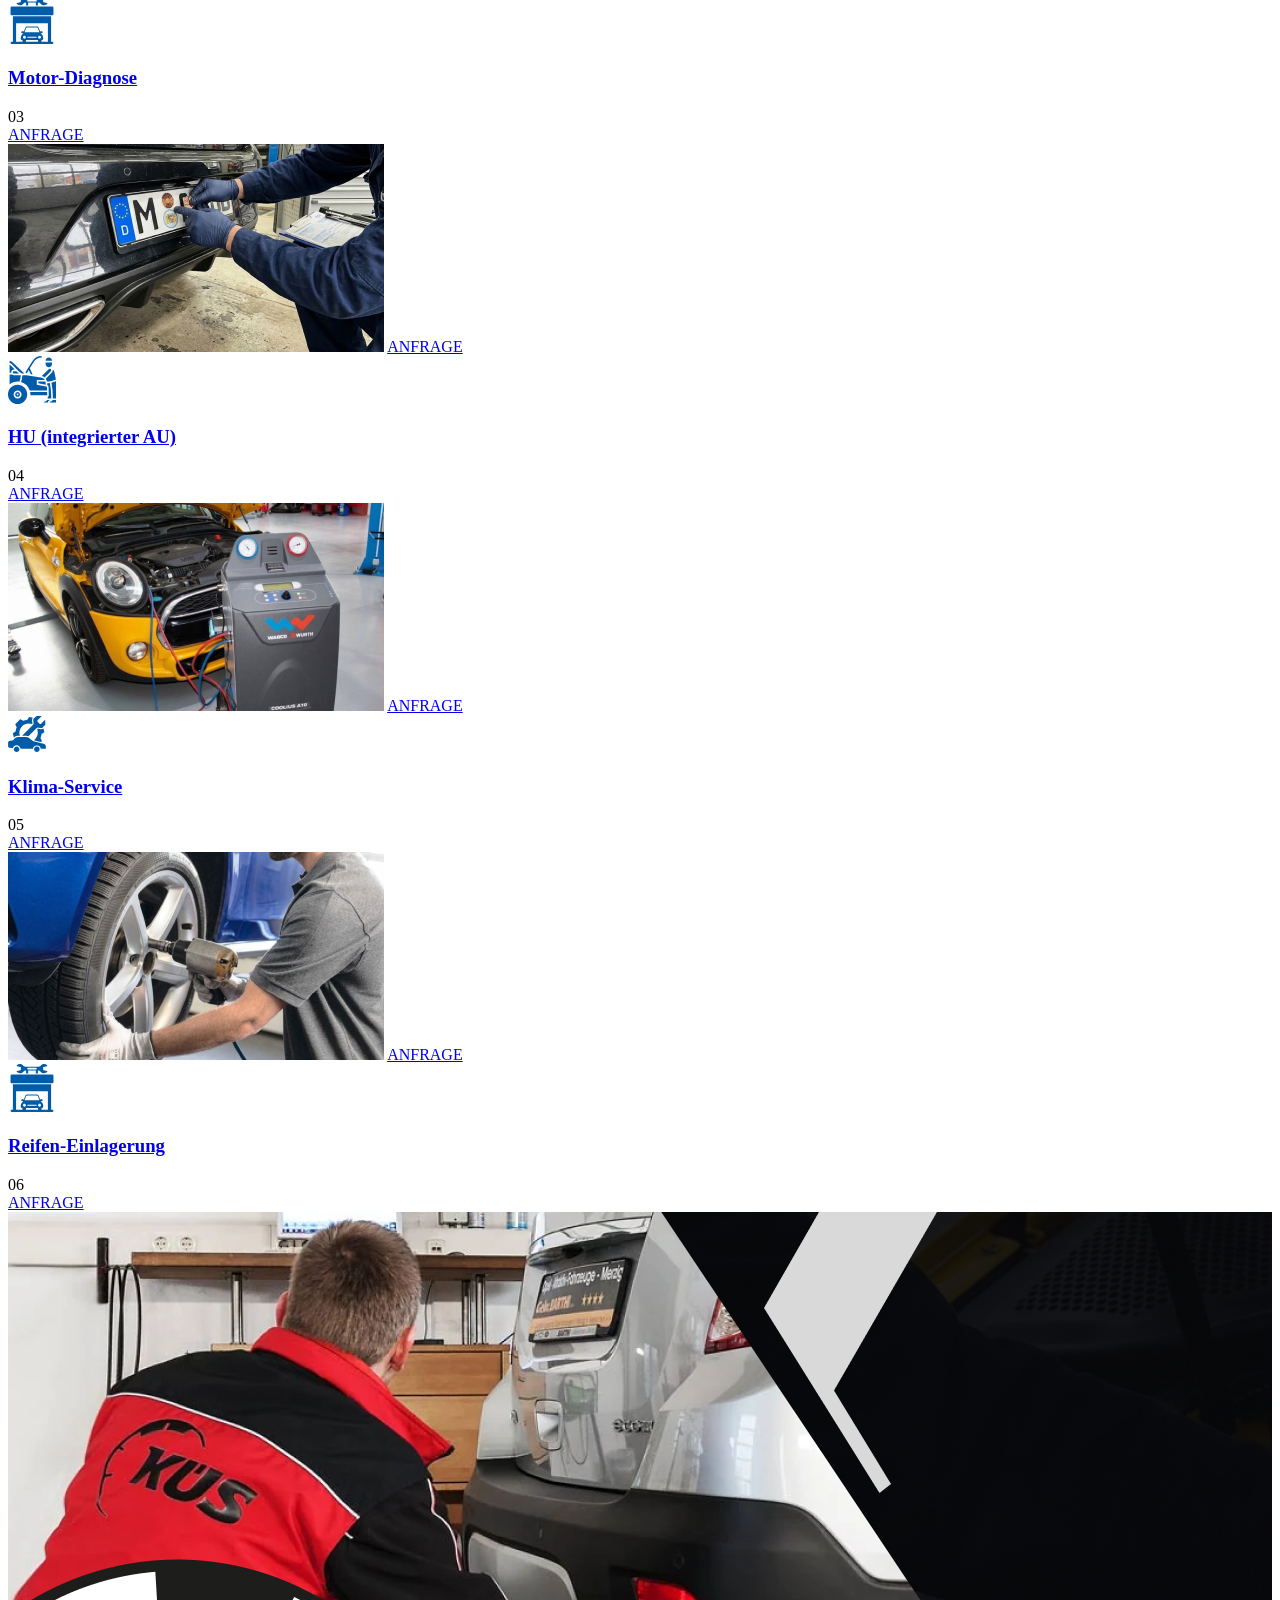
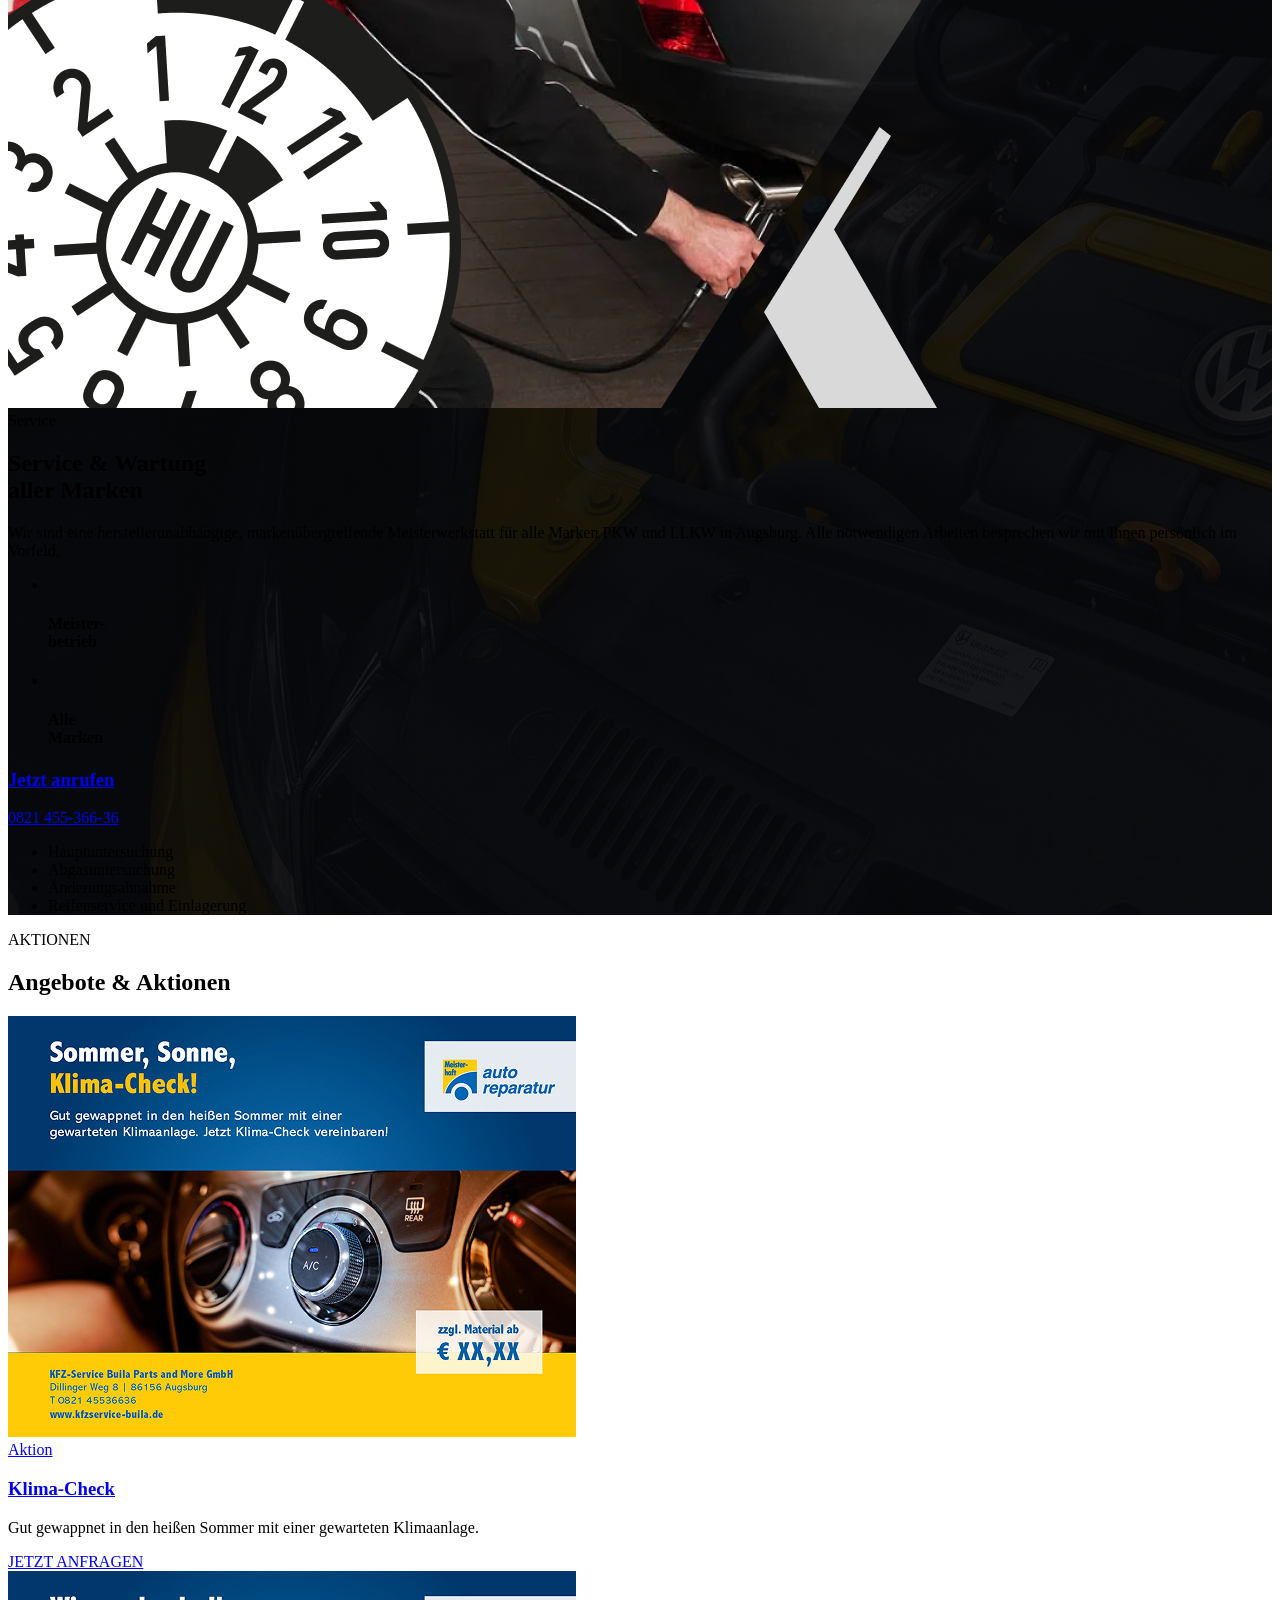
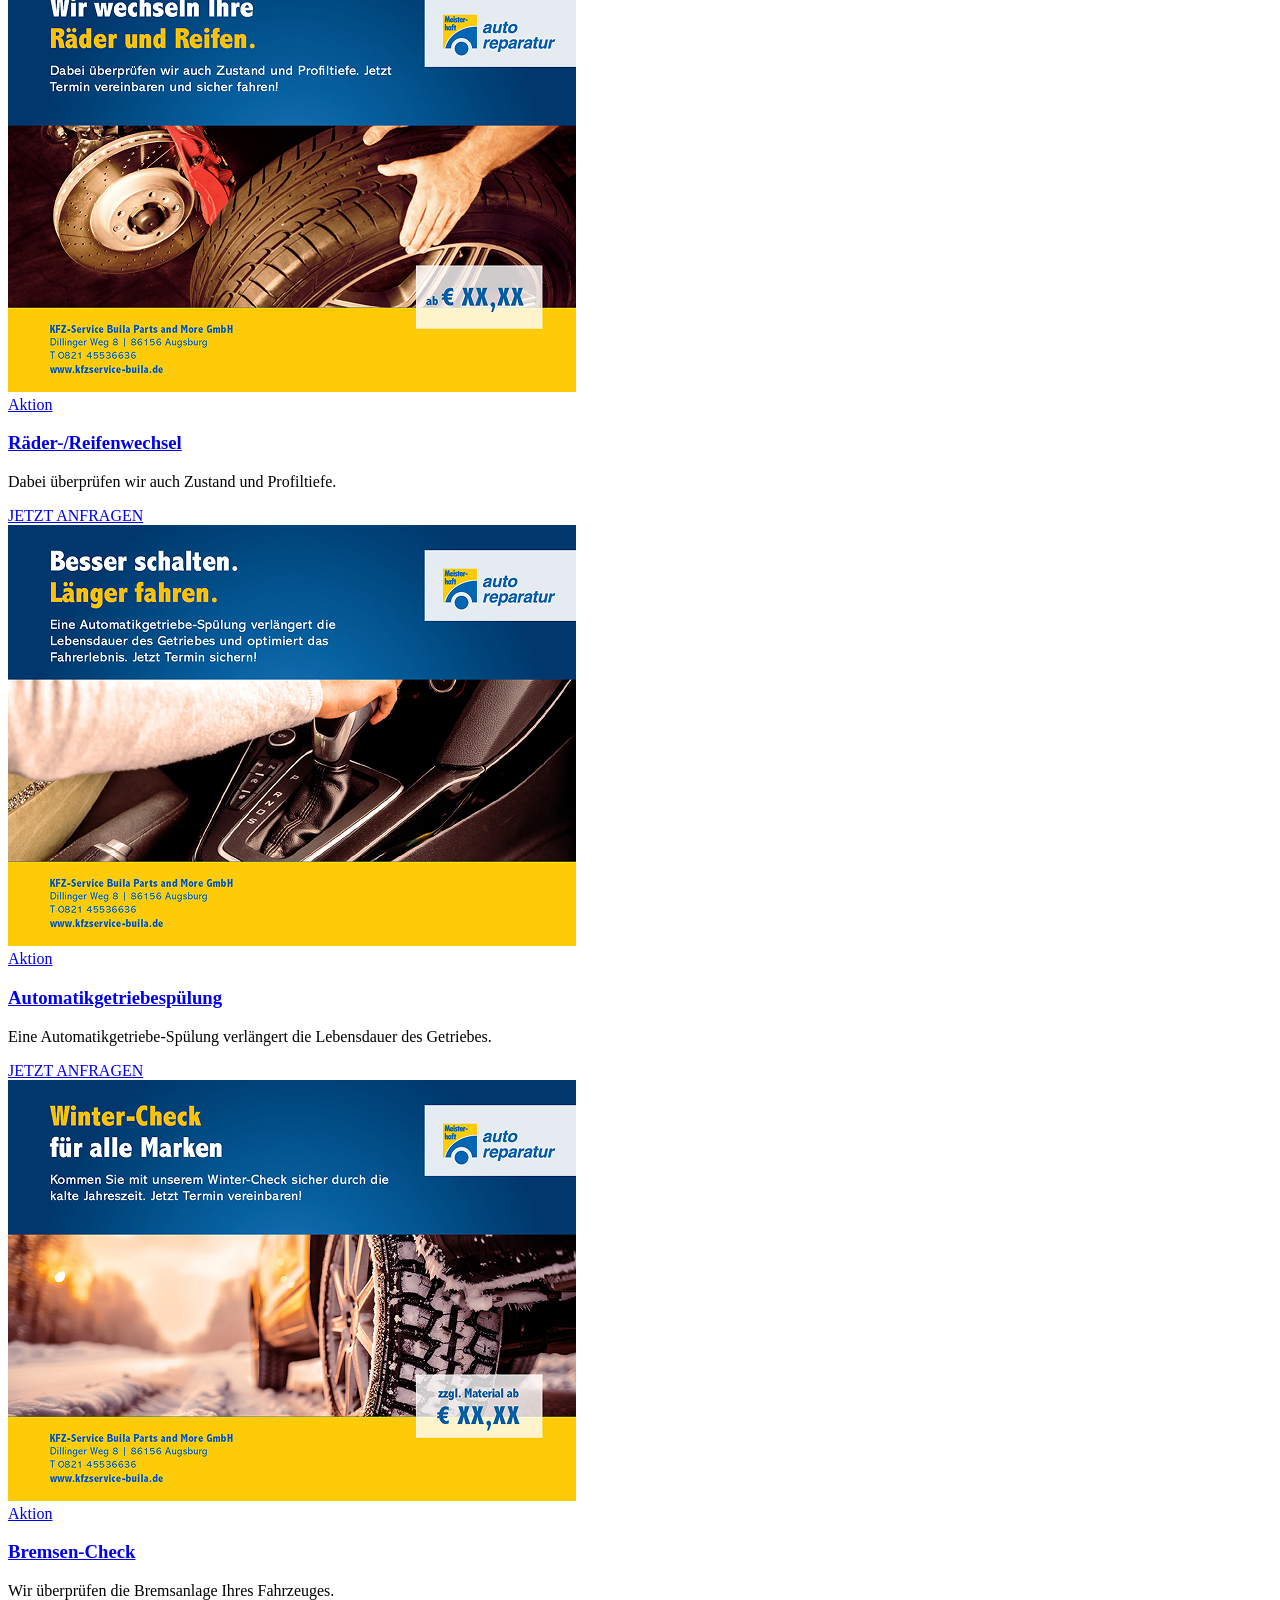
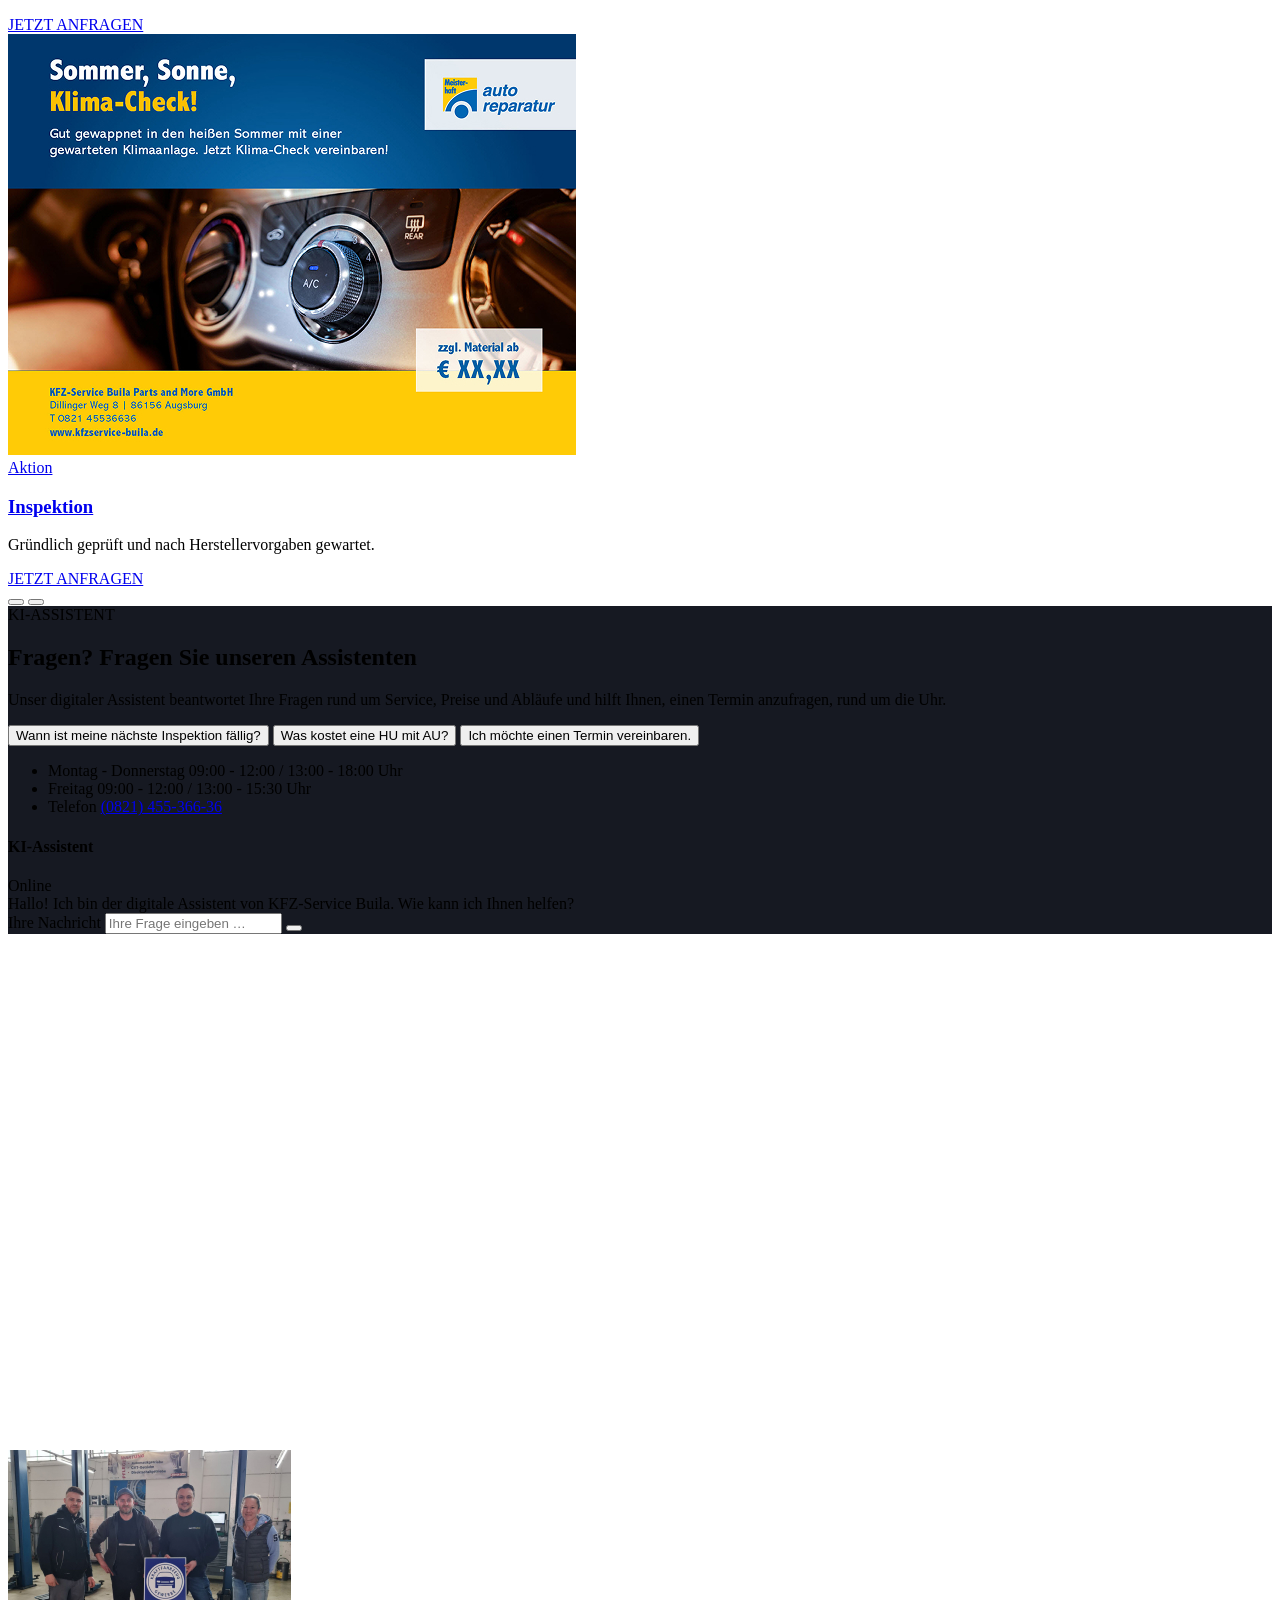
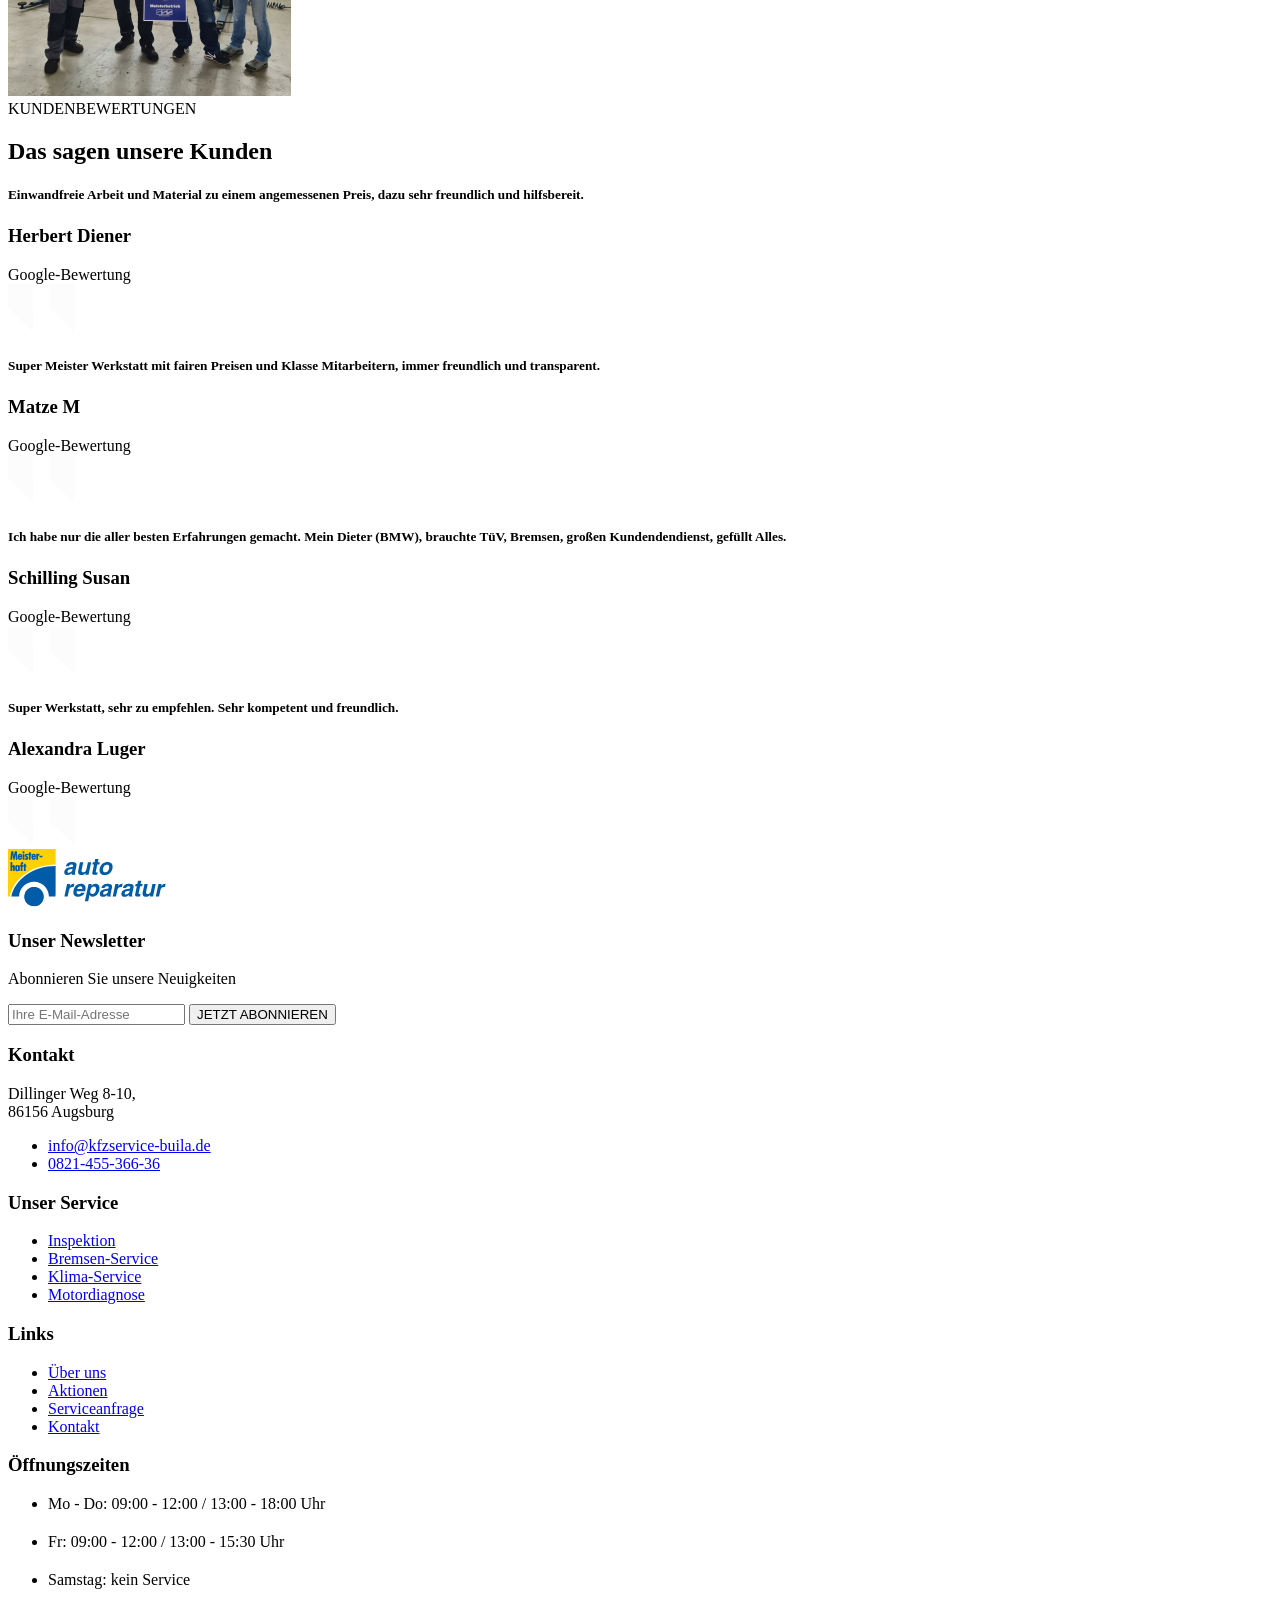
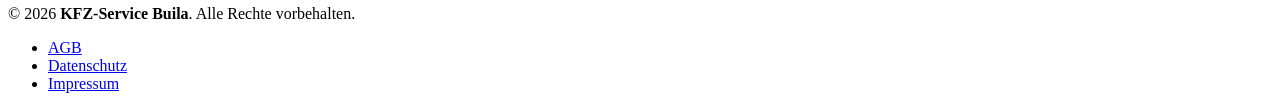
==== commit 83d1a6ec: "Homepage: update service list (HU, AU, Änderungsabnahme); compress choose-us image Co-Authored-By: C" ====
--- a/index.html
+++ b/index.html
@@ -921,15 +921,15 @@
                                 <ul class="gt-list wow fadeInUp" data-wow-delay=".5s">
                                     <li>
                                         <i class="icon-icon-3"></i>
-                                         Inspektion nach Herstellervorgaben
+                                        Hauptuntersuchung
                                     </li>
                                     <li>
                                         <i class="icon-icon-3"></i>
-                                        HU mit integrierter AU
+                                        Abgasuntersuchung
                                     </li>
                                     <li>
                                         <i class="icon-icon-3"></i>
-                                         Bremsen- und Klima-Service
+                                        Änderungsabnahme
                                     </li>
                                     <li>
                                         <i class="icon-icon-3"></i>
